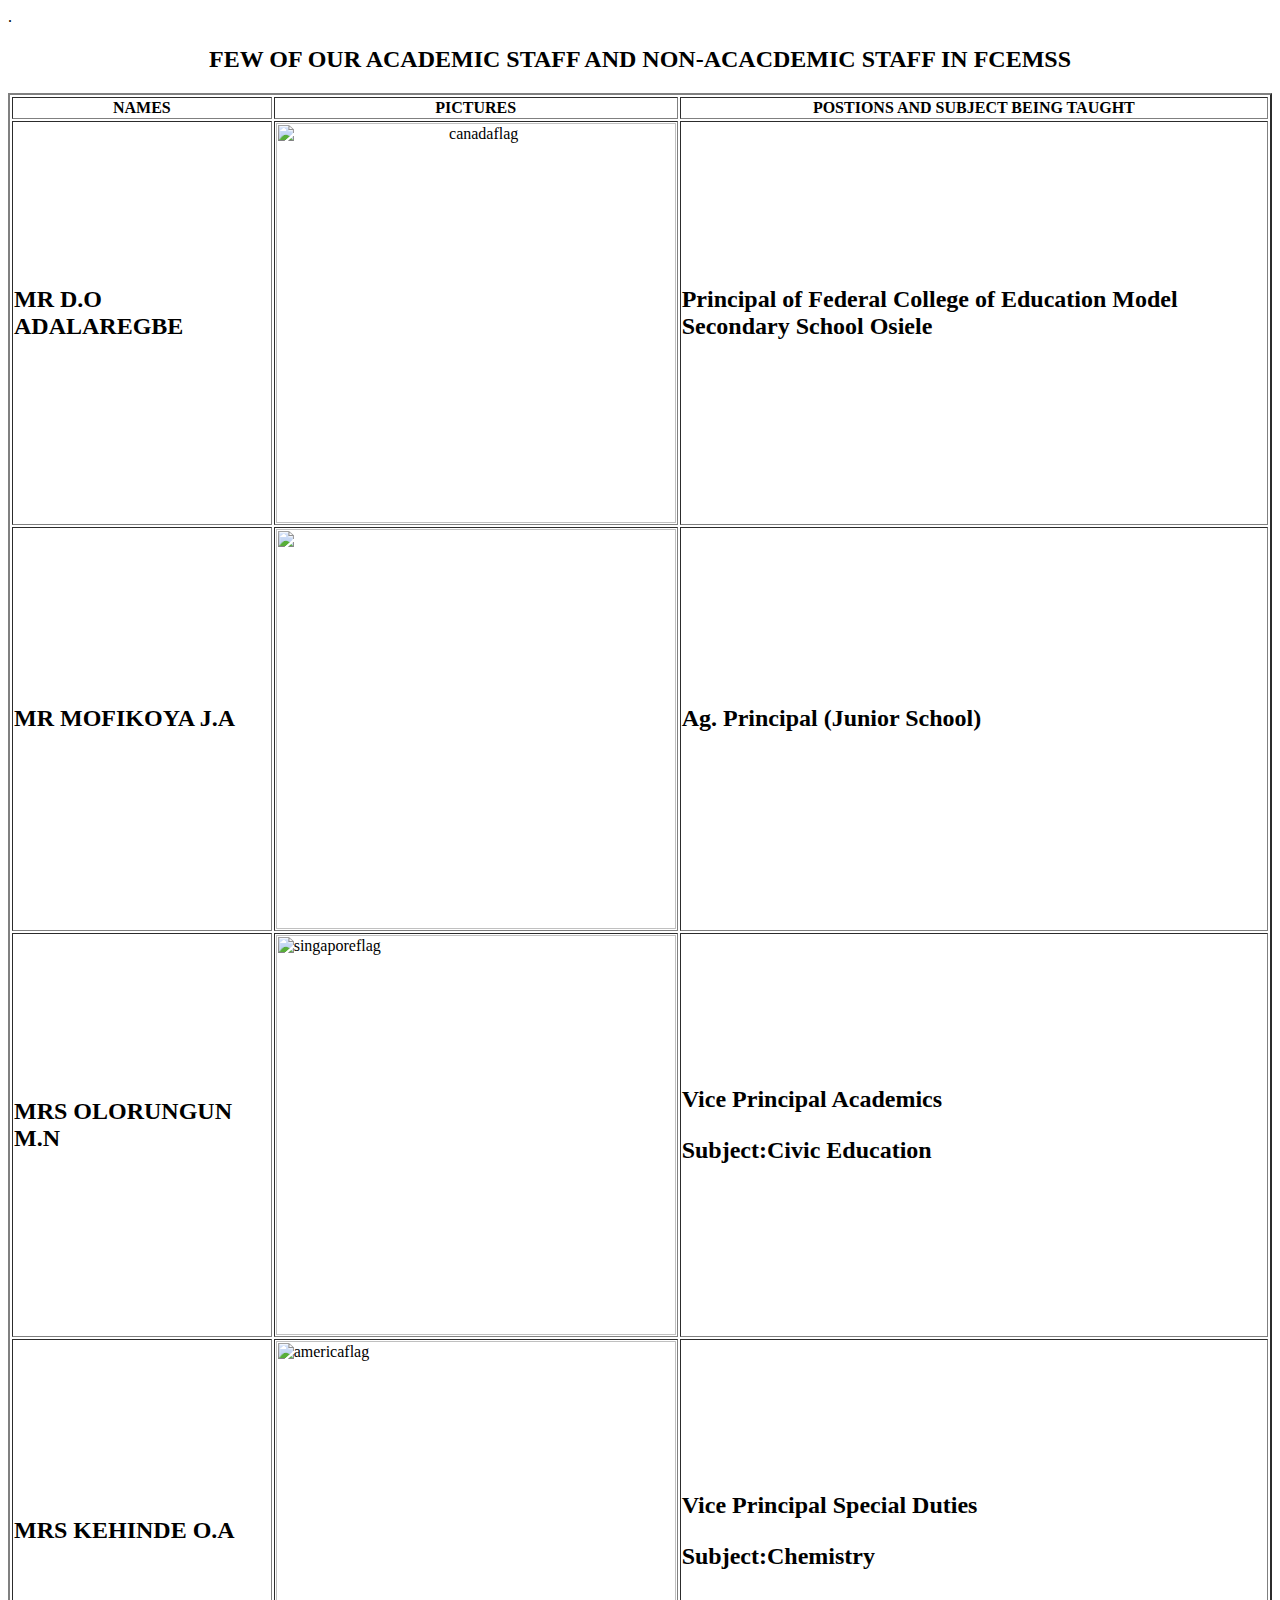
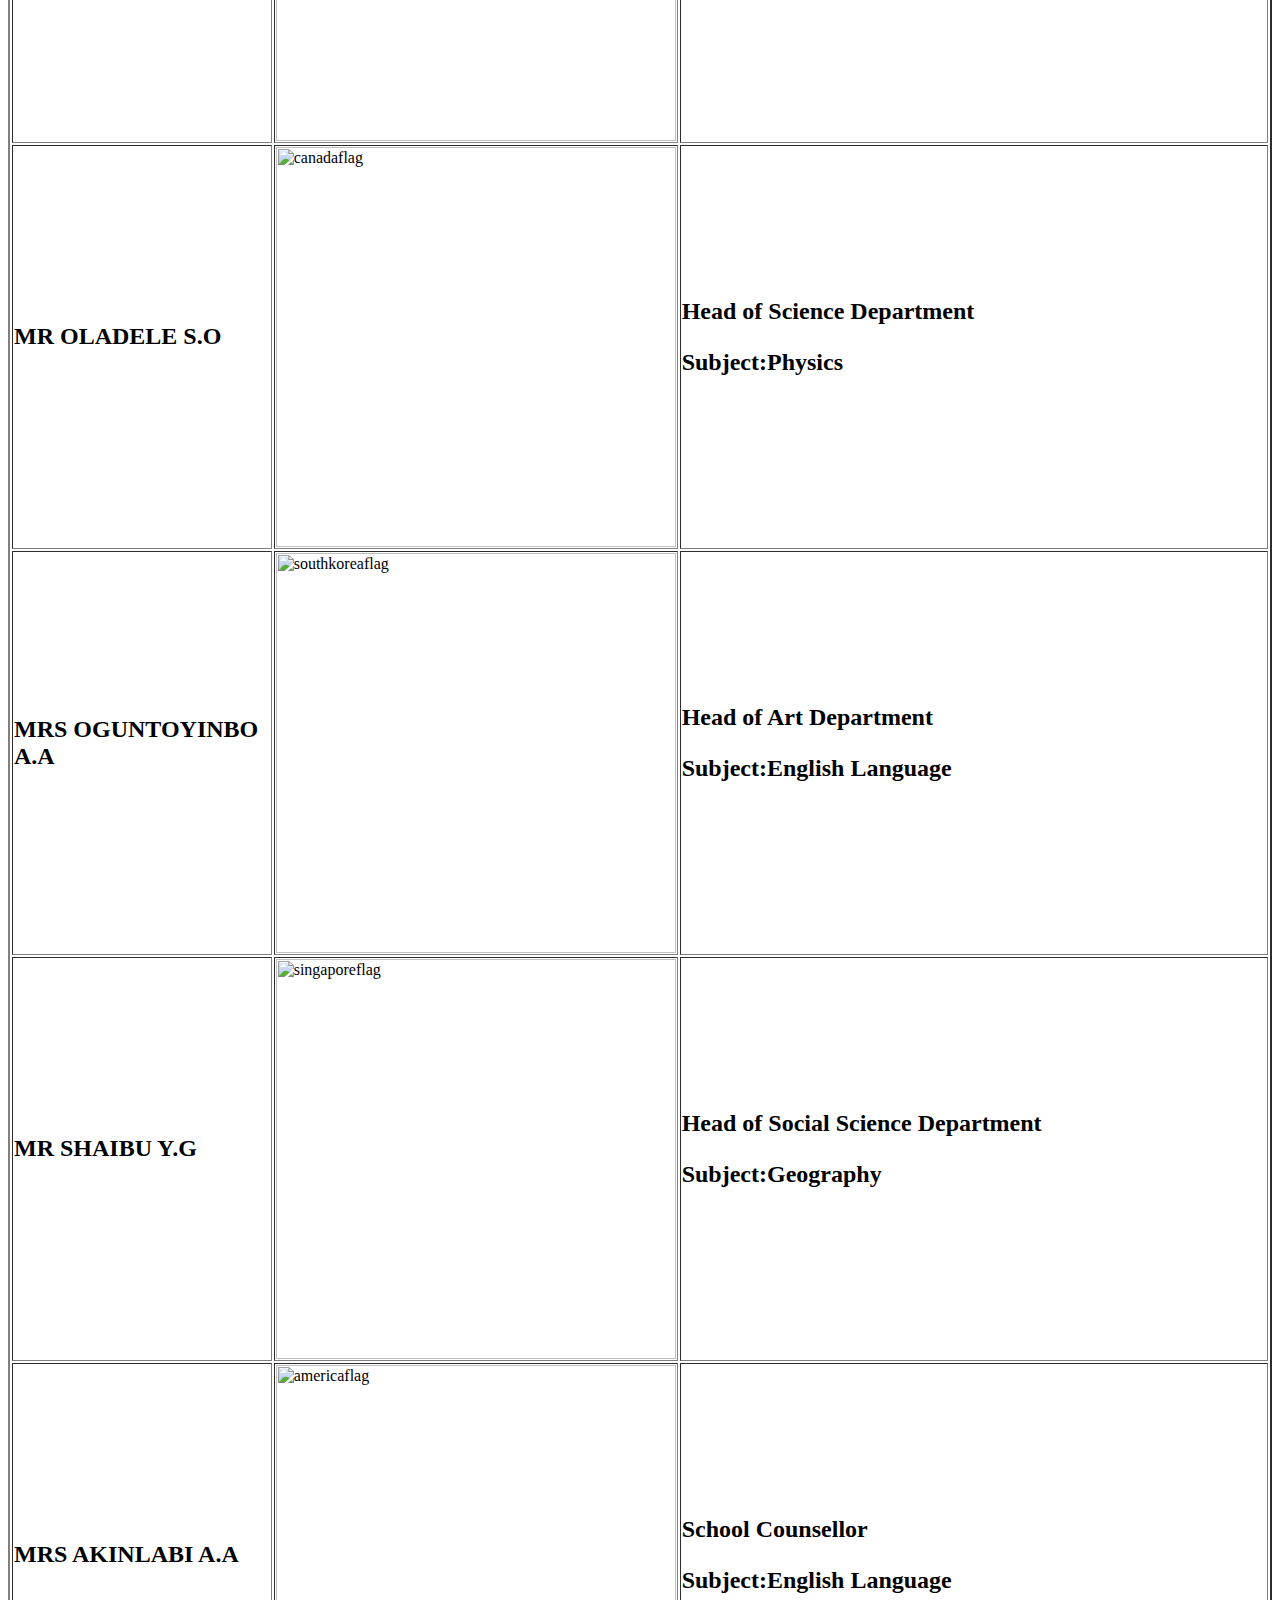
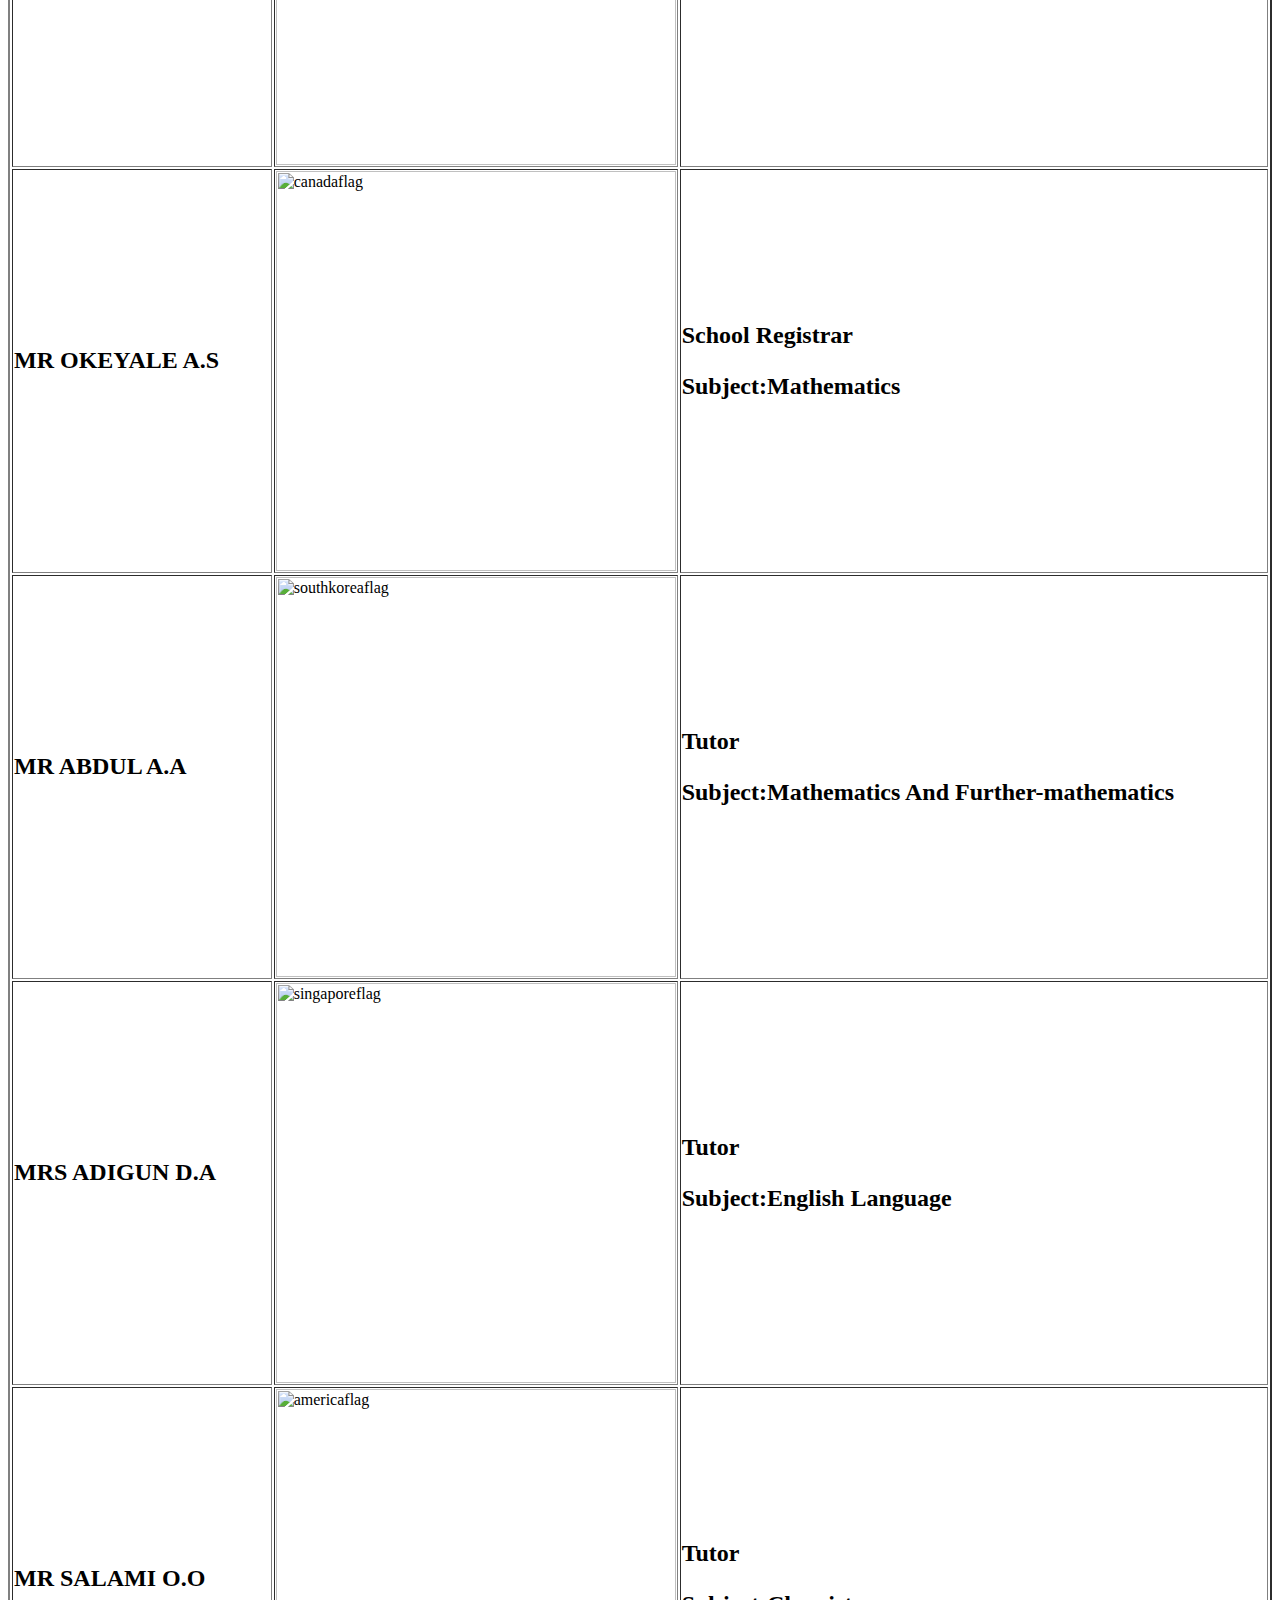
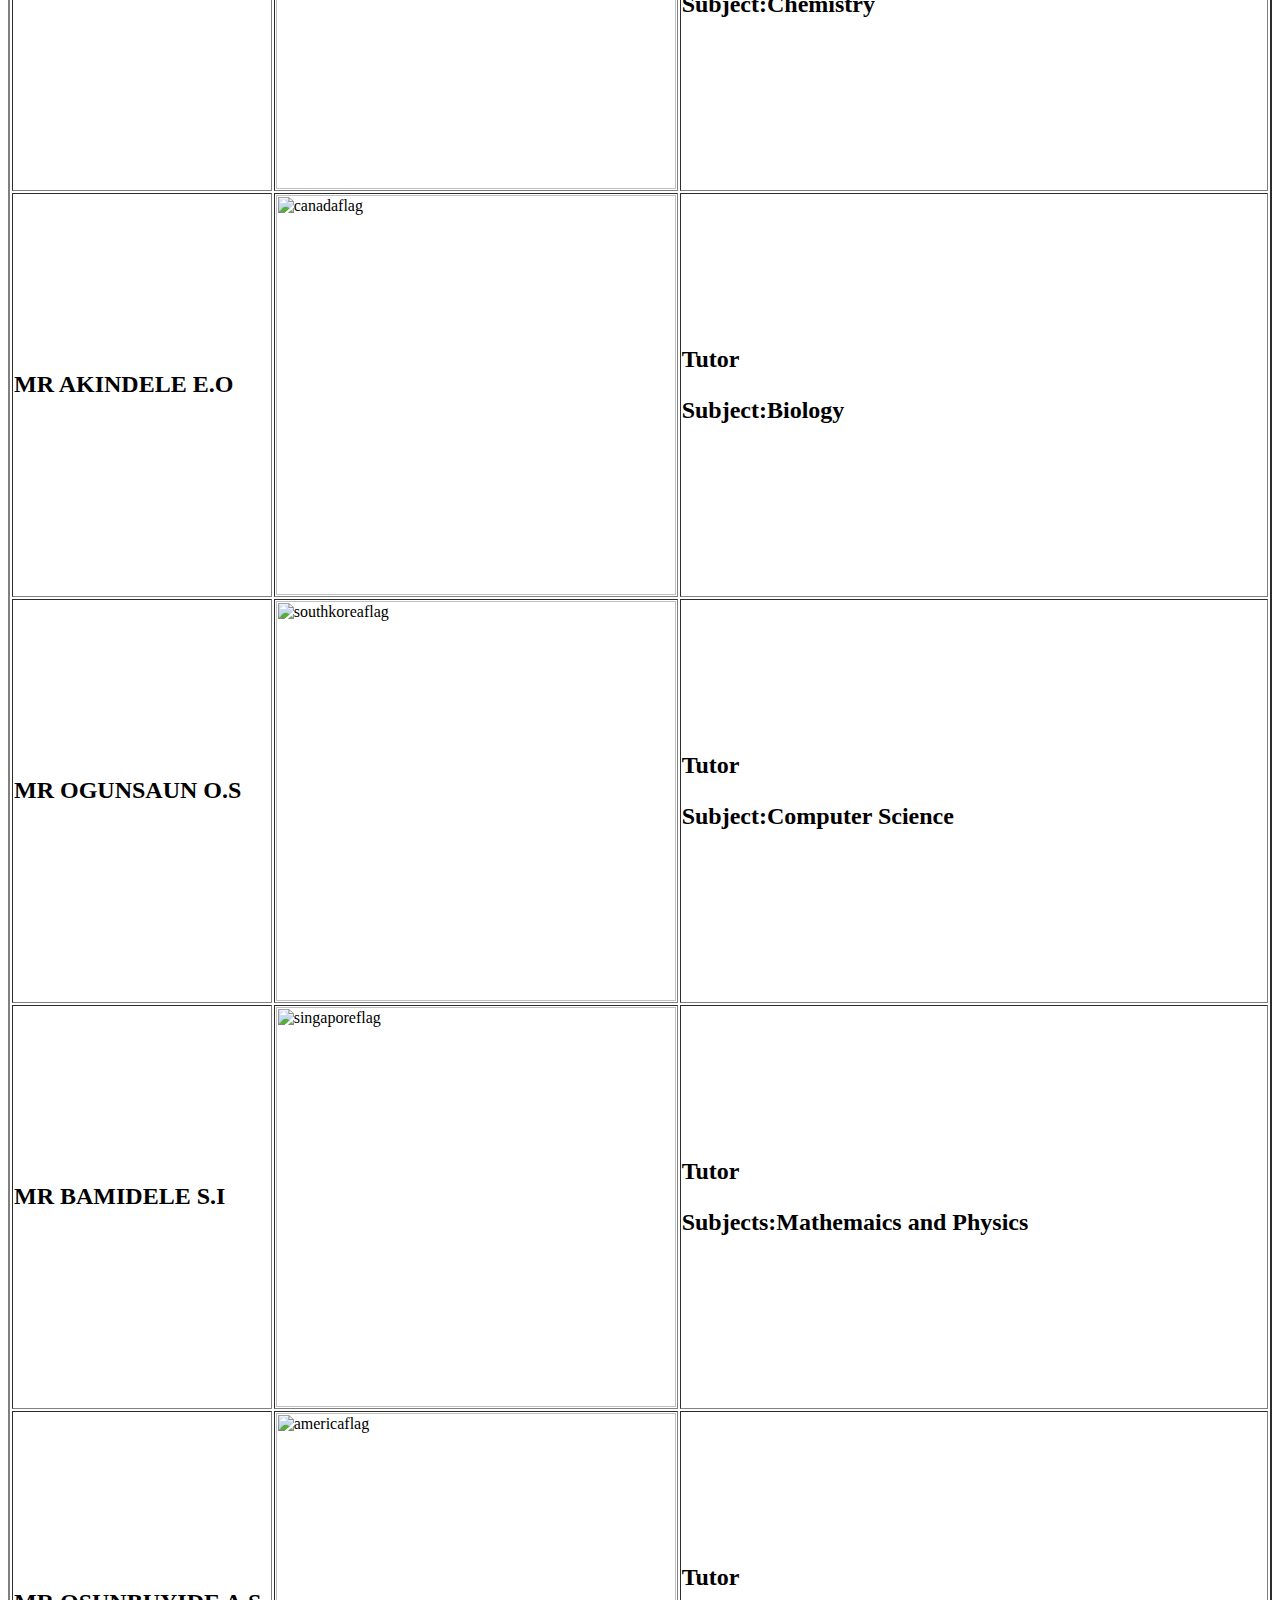
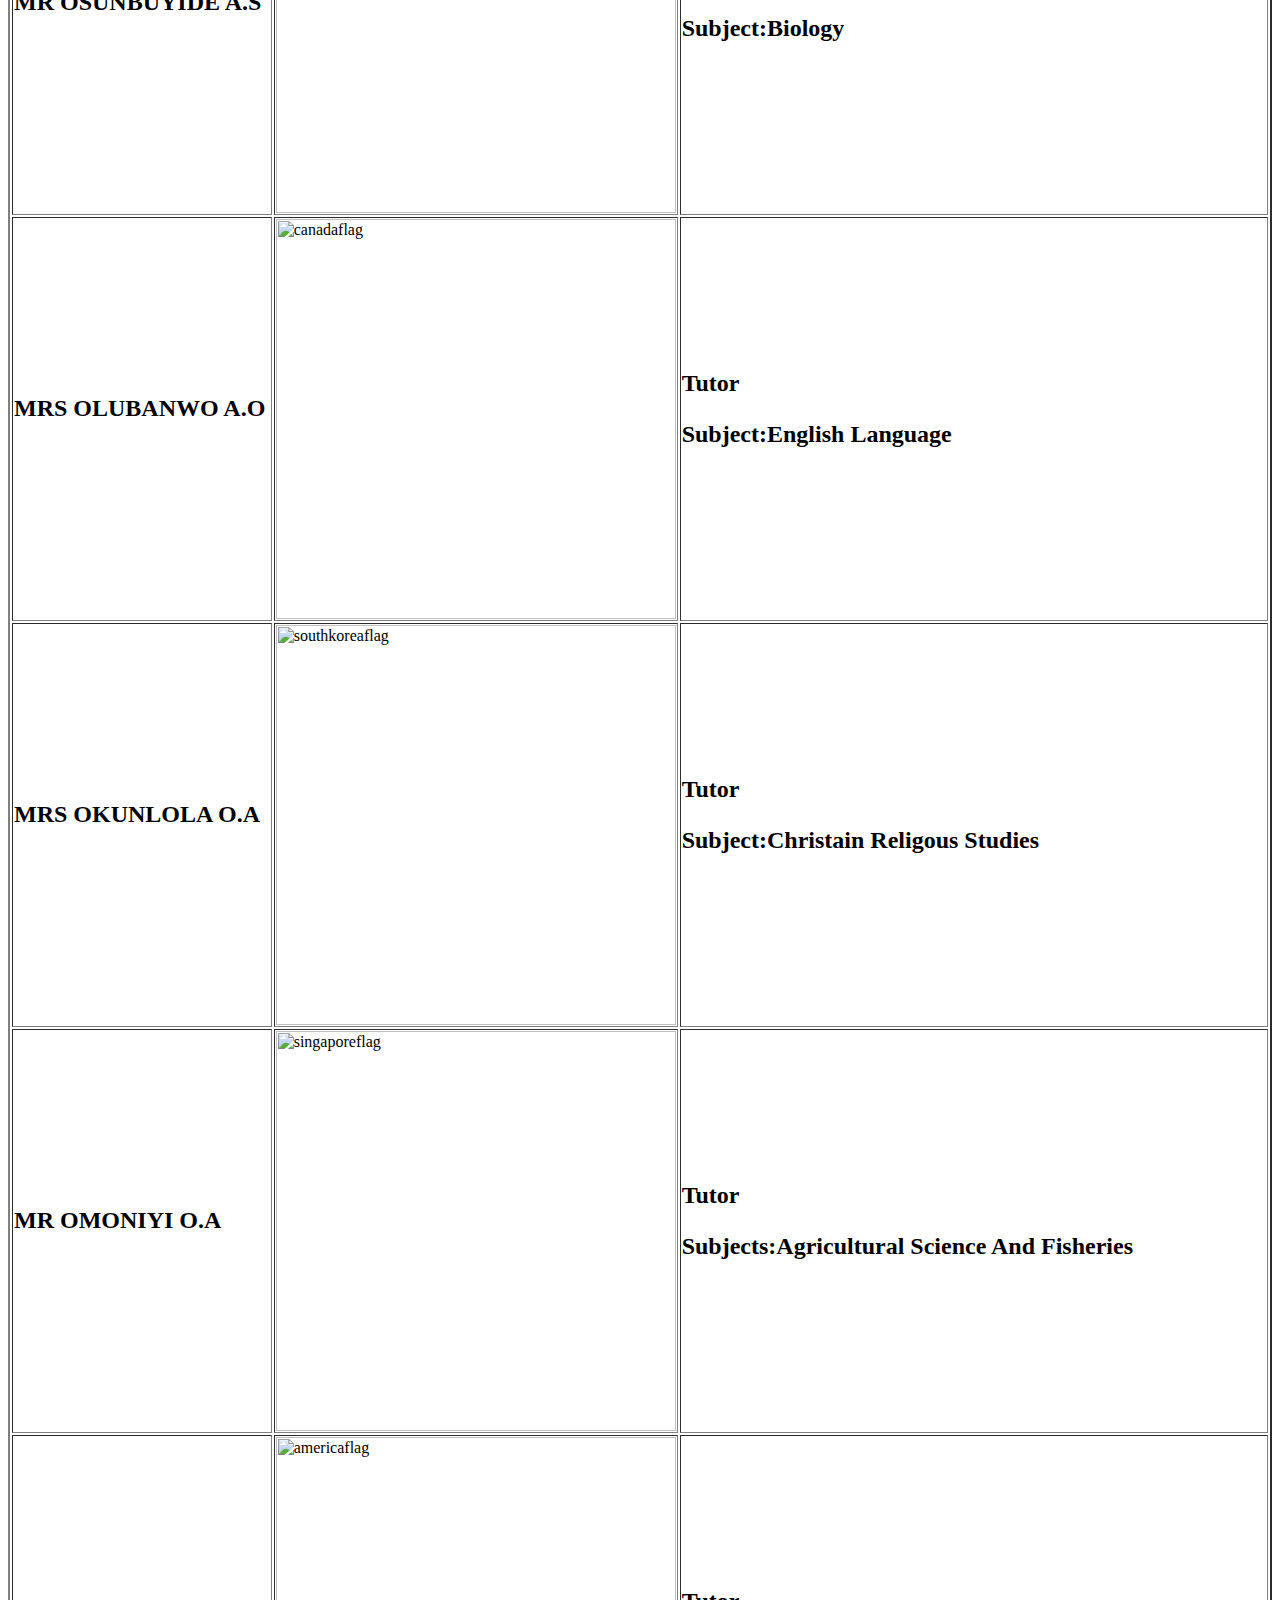
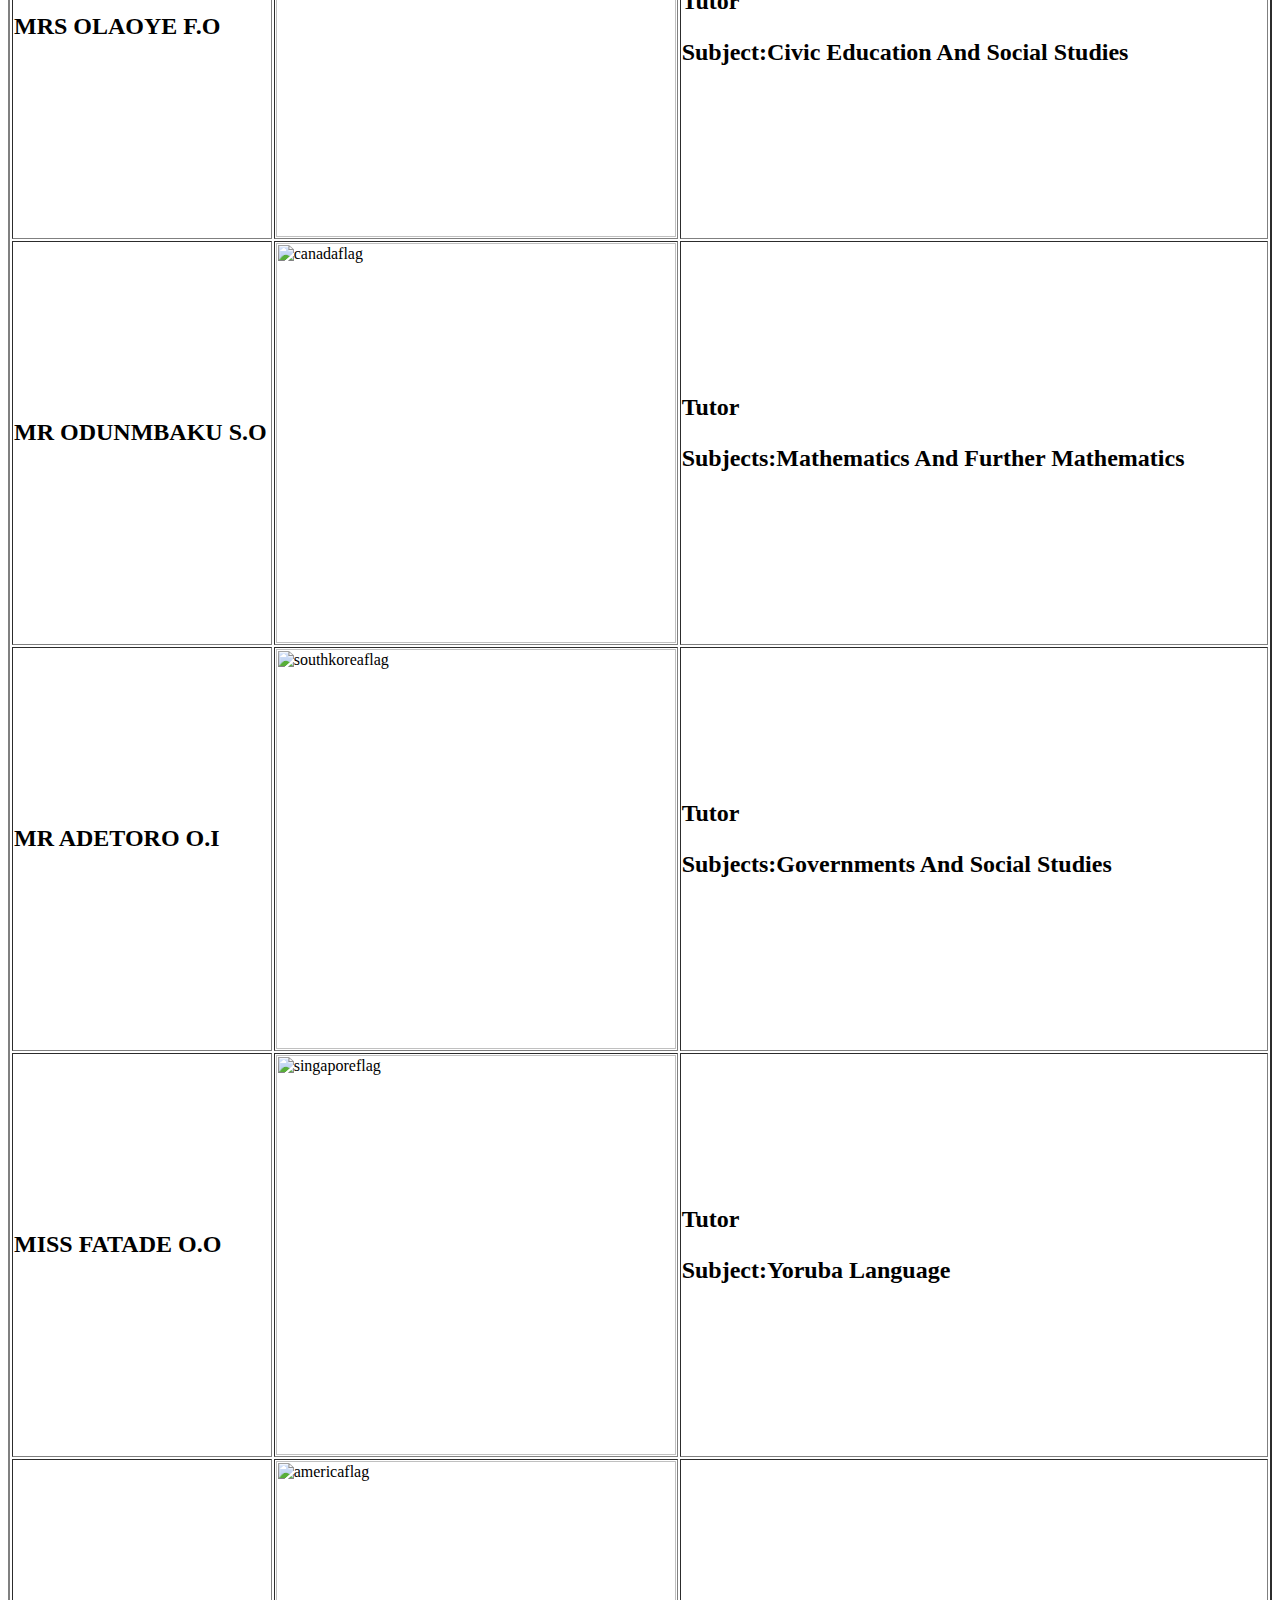
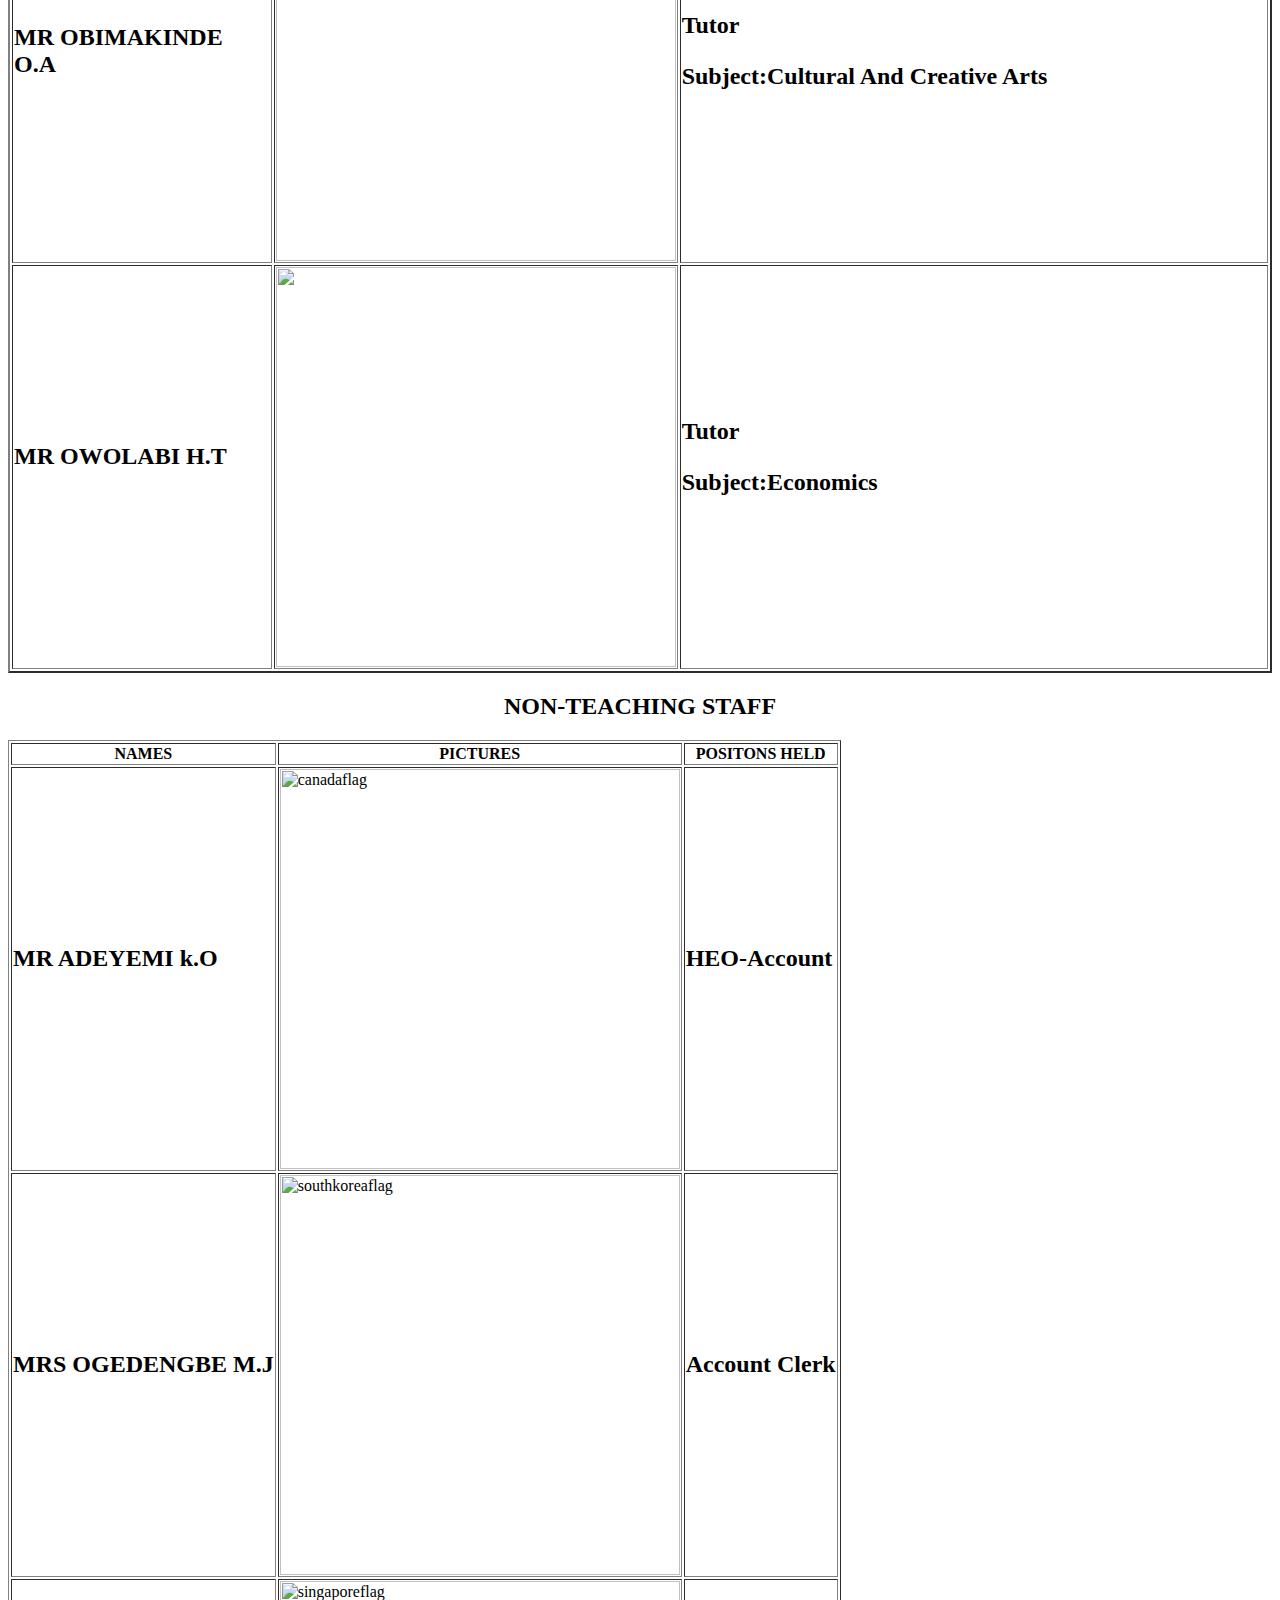
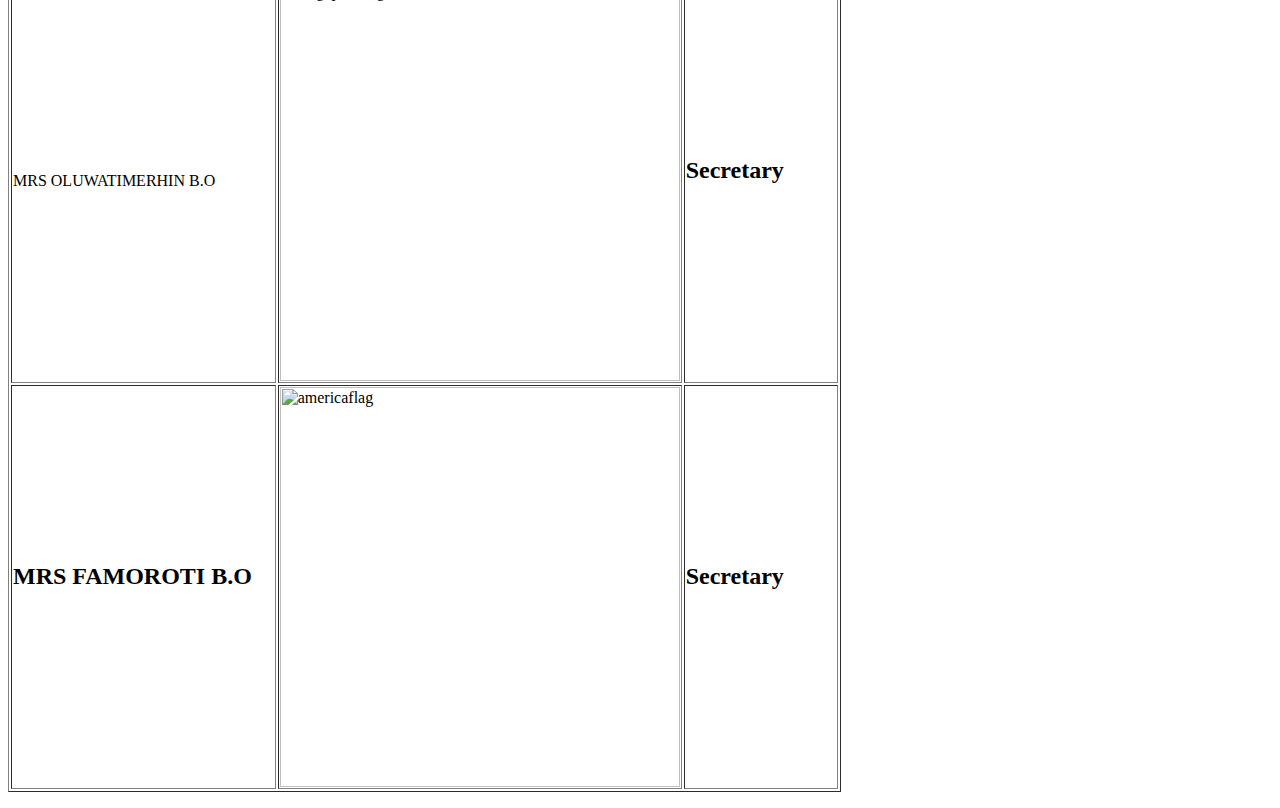
==== STAFFS.html @ b789bada "Add files via upload" ====
.<!DOCTYPE html>
<html>
<head>
	<title>STAFFS</title>
</head>
<body>
	<h2><center>FEW OF OUR ACADEMIC STAFF AND NON-ACACDEMIC STAFF IN FCEMSS </center></h2>
<table border="2">
	<thead align="center">
	<th>NAMES</th>	
    <th>PICTURES</th>
    <th>POSTIONS AND SUBJECT BEING TAUGHT</th>
	</thead>

        <tr>
            <td><h2>MR D.O ADALAREGBE </h2></td>
            <td> <center><img src="photo5.Jpg" alt="canadaflag" width="400px"></center></td>
            <td><h2>Principal of Federal College of Education Model Secondary School Osiele</h2></td>
        </tr>

        <tr>
            <td><h2>MR MOFIKOYA J.A</h2></td>
            <td> <img src="photo12.Jpg" alt="" width="400px"> </td>
            <td><h2>Ag. Principal (Junior School)</h2></td>
        </tr>

        <tr>
            <td><h2>MRS OLORUNGUN M.N</h2></td>
            <td> <img src="photo13.Jpg"alt="singaporeflag" width="400px"> </td>
            <td><h2>Vice Principal Academics<p>Subject:Civic Education</p></h2></td>
        </tr>

        <tr>
            <td><h2>MRS KEHINDE O.A</h2></td>
            <td> <img src="photo14.Jpg" alt="americaflag" width="400px"> </td>
            <td><h2>Vice Principal Special Duties <p>Subject:Chemistry</p></h2></td>
        </tr>    


        <tr>
            <td><h2>MR OLADELE S.O</h2></td>
            <td> <img src="photo15.Jpg" alt="canadaflag" width="400px"> </td>
            <td><h2>Head of Science Department <p>Subject:Physics</p></h2></td>
        </tr>

        <tr>
            <td><h2>MRS OGUNTOYINBO A.A</h2></td>
            <td> <img src="photo16.Jpg" alt="southkoreaflag" width="400px"> </td>
            <td><h2>Head of Art Department <p>Subject:English Language</p></h2></td>
        </tr>

        <tr>
            <td><h2>MR SHAIBU Y.G</h2></td>
            <td> <img src="photo17.Jpg" alt="singaporeflag" width="400px"> </td>
            <td><h2>Head of Social Science Department <p>Subject:Geography</p></h2></td>
        </tr>

        <tr>
            <td><h2>MRS AKINLABI A.A</h2></td>
            <td> <img src="photo18.Jpg" alt="americaflag" width="400px"> </td>
            <td><h2>School Counsellor<p>Subject:English Language</p></h2></td>
        </tr>
        
        <tr>
            <td><h2>MR OKEYALE A.S</h2></td>
            <td> <img src="photo20.Jpg" alt="canadaflag" width="400px"> </td>
            <td><h2>School Registrar<p>Subject:Mathematics</p></h2></td>
        </tr>

        <tr>
            <td><h2>MR ABDUL A.A</h2></td>
            <td> <img src="photo21.Jpg" alt="southkoreaflag" width="400px"> </td>
            <td><h2>Tutor<p>Subject:Mathematics And Further-mathematics</p></h2></td>
        </tr>

        <tr>
            <td><h2>MRS ADIGUN D.A</h2></td>
            <td> <img src="photo22.Jpg" alt="singaporeflag" width="400px"> </td>
            <td><h2>Tutor<p>Subject:English Language</p></h2></td>
        </tr>

        <tr>
            <td><h2>MR SALAMI O.O</h2></td>
            <td> <img src="photo34.Jpg" alt="americaflag" width="400px"> </td>
            <td><h2>Tutor<p>Subject:Chemistry</p></h2></td>
        </tr>

        <tr>
            <td><h2>MR AKINDELE E.O</h2></td>
            <td> <img src="photo23.Jpg" alt="canadaflag" width="400px"> </td>
            <td><h2>Tutor<p>Subject:Biology</p></h2></td>
        </tr>

        <tr>
            <td><h2>MR OGUNSAUN O.S</h2></td>
            <td> <img src="photo24.Jpg" alt="southkoreaflag" width="400px"> </td>
            <td><h2>Tutor<p>Subject:Computer Science</p></h2></td>
        </tr>

        <tr>
            <td><h2>MR BAMIDELE S.I</h2></td>
            <td> <img src="photo11.Jpg" alt="singaporeflag" width="400px"> </td>
            <td><h2>Tutor<p>Subjects:Mathemaics and Physics</p></h2></td>
        </tr>

        <tr>
            <td><h2>MR OSUNBUYIDE A.S</h2></td>
            <td> <img src="photo38.Jpg" alt="americaflag" width="400px"> </td>
            <td><h2>Tutor<p>Subject:Biology</p></h2></td>
        </tr>

        <tr>
            <td><h2>MRS OLUBANWO A.O</h2></td>
            <td> <img src="photo25.Jpg" alt="canadaflag" width="400px"> </td>
            <td><h2>Tutor<p>Subject:English Language</p></h2></td>
        </tr>

        <tr>
            <td><h2>MRS OKUNLOLA O.A</h2></td>
            <td> <img src="photo26.Jpg" alt="southkoreaflag" width="400px"> </td>
            <td><h2>Tutor<p>Subject:Christain Religous Studies</p></h2></td>
        </tr>

        <tr>
            <td><h2>MR OMONIYI O.A</h2></td>
            <td> <img src="photo27.Jpg" alt="singaporeflag" width="400px"> </td>
            <td><h2>Tutor<p>Subjects:Agricultural Science And Fisheries</p></h2></td>
        </tr>

        <tr>
            <td><h2>MRS OLAOYE F.O</h2></td>
            <td> <img src="photo36.Jpg" alt="americaflag" width="400px"> </td>
            <td><h2>Tutor<p>Subject:Civic Education And Social Studies</p></h2></td>
        </tr>

        <tr>
            <td><h2>MR ODUNMBAKU S.O</h2></td>
            <td> <img src="photo30.Jpg" alt="canadaflag" width="400px"> </td>
            <td><h2>Tutor<p>Subjects:Mathematics And Further Mathematics</p></h2></td>
        </tr>

        <tr>
            <td><h2>MR ADETORO O.I</h2></td>
            <td> <img src="photo28.Jpg" alt="southkoreaflag" width="400px"> </td>
            <td><h2>Tutor<p>Subjects:Governments And Social Studies</p></h2></td>
        </tr>

        <tr>
            <td><h2>MISS FATADE O.O</h2></td>
            <td> <img src="photo29.Jpg" alt="singaporeflag" width="400px"> </td>
            <td><h2>Tutor<p>Subject:Yoruba Language</p></h2></td>
        </tr>

        <tr>
            <td><h2>MR OBIMAKINDE O.A</h2></td>
            <td> <img src="photo31.Jpg" alt="americaflag" width="400px"></td>
            <td><h2>Tutor<p>Subject:Cultural And Creative Arts</p></h2></td>
        </tr>
        <tr>
        	<td><h2>MR OWOLABI H.T</h2></td>
        	<td><img src="photo39.Jpg" width="400px"></td>
        	<td><h2>Tutor<p>Subject:Economics</p></h2></td>
        </tr>
    </table>
    <p><h2><center>NON-TEACHING STAFF</center></h2></p>
 <p><table border="1.5">
    <thead align="center">
    <th>NAMES</th>
    <th>PICTURES</th>
    <th>POSITONS HELD</th>	
    </thead>
        <tr>
            <td><h2>MR ADEYEMI k.O</h2></td>
            <td> <img src="photo32.Jpg" alt="canadaflag" width="400px"> </td>
            <td><h2>HEO-Account</h2></td>
        </tr>

        <tr>
            <td><h2>MRS OGEDENGBE M.J</h2></td>
            <td> <img src="photo35.Jpg" alt="southkoreaflag" width="400px"> </td>
            <td><h2>Account Clerk</h2></td>
        </tr>

        <tr>
            <td>MRS OLUWATIMERHIN B.O</td>
            <td> <img src="photo37.Jpg" alt="singaporeflag" width="400px"> </td>
            <td><h2>Secretary</h2></td>
        </tr>

        <tr>
            <td><h2>MRS FAMOROTI B.O</h2></td>
            <td> <img src="photo33.Jpg" alt="americaflag" width="400px"> </td>
            <td><h2>Secretary</h2></td>
        </tr>
    </table></p>    
</body>
</html>
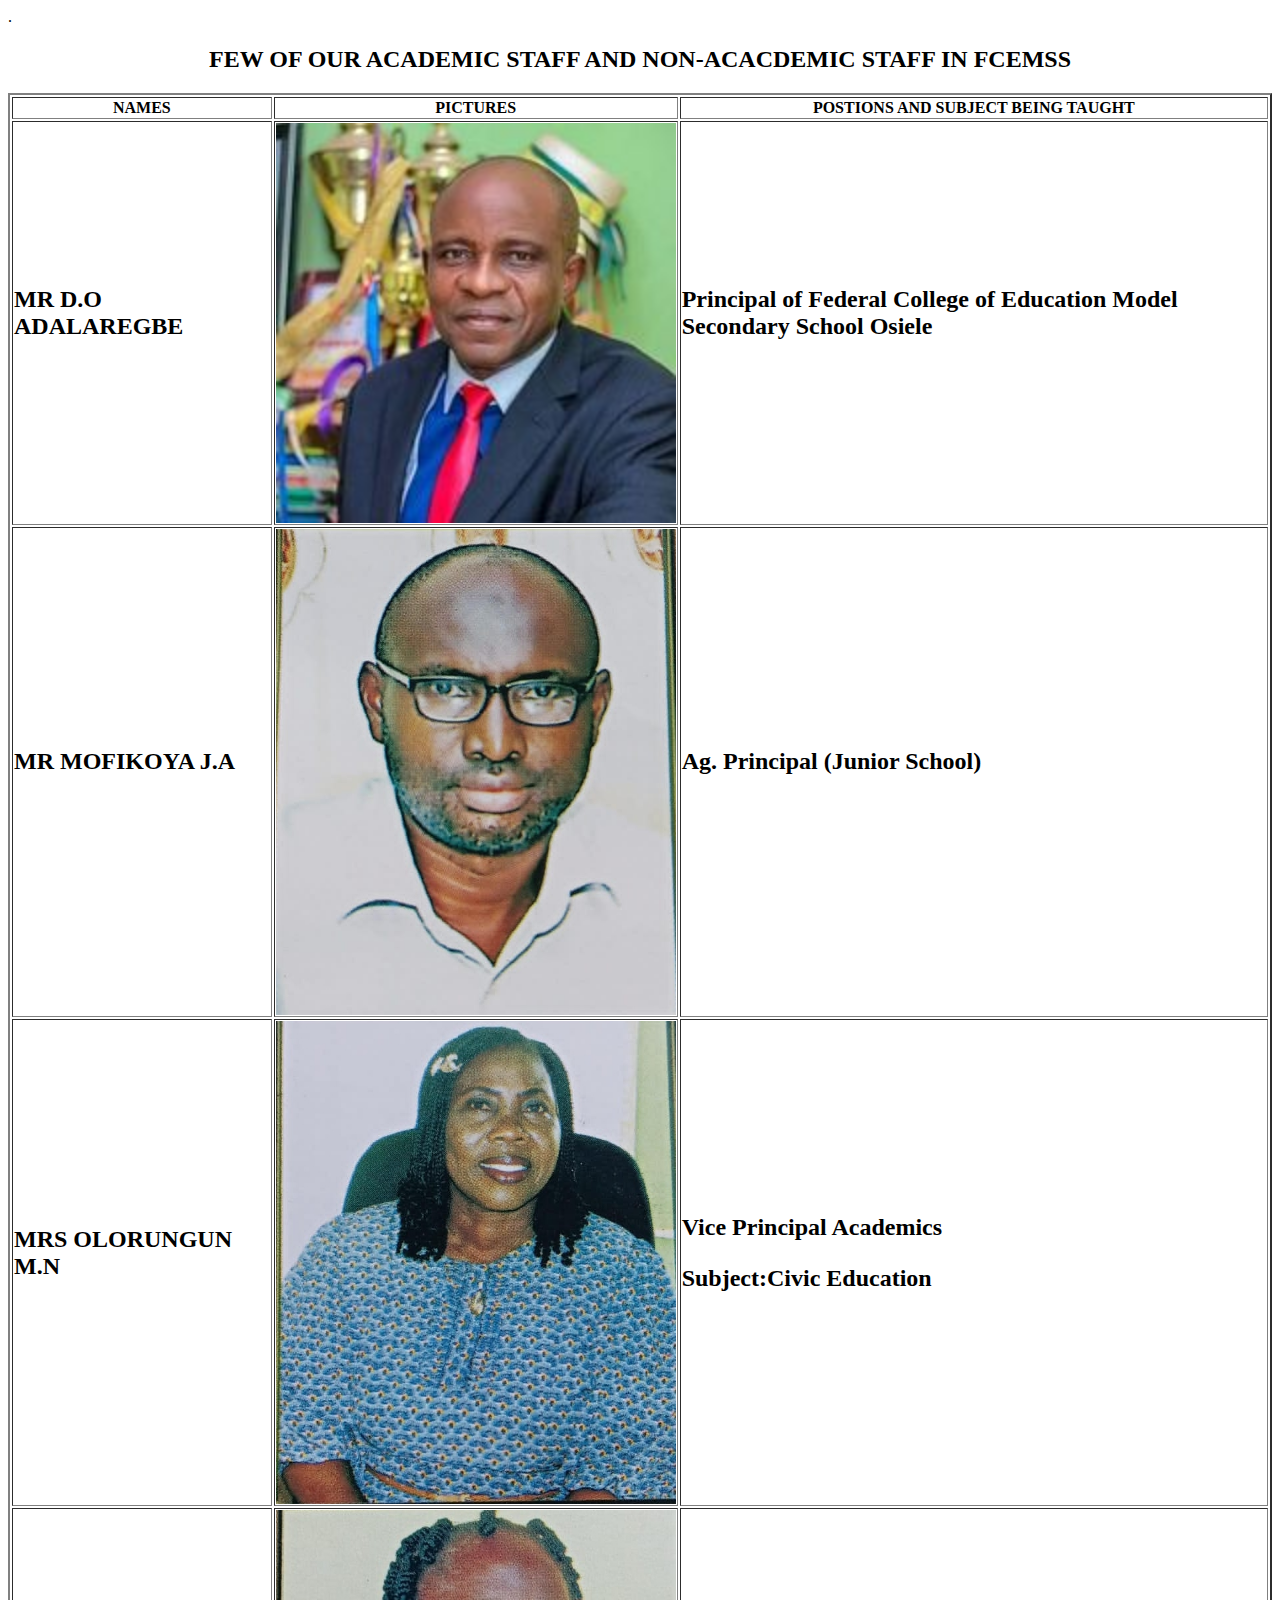
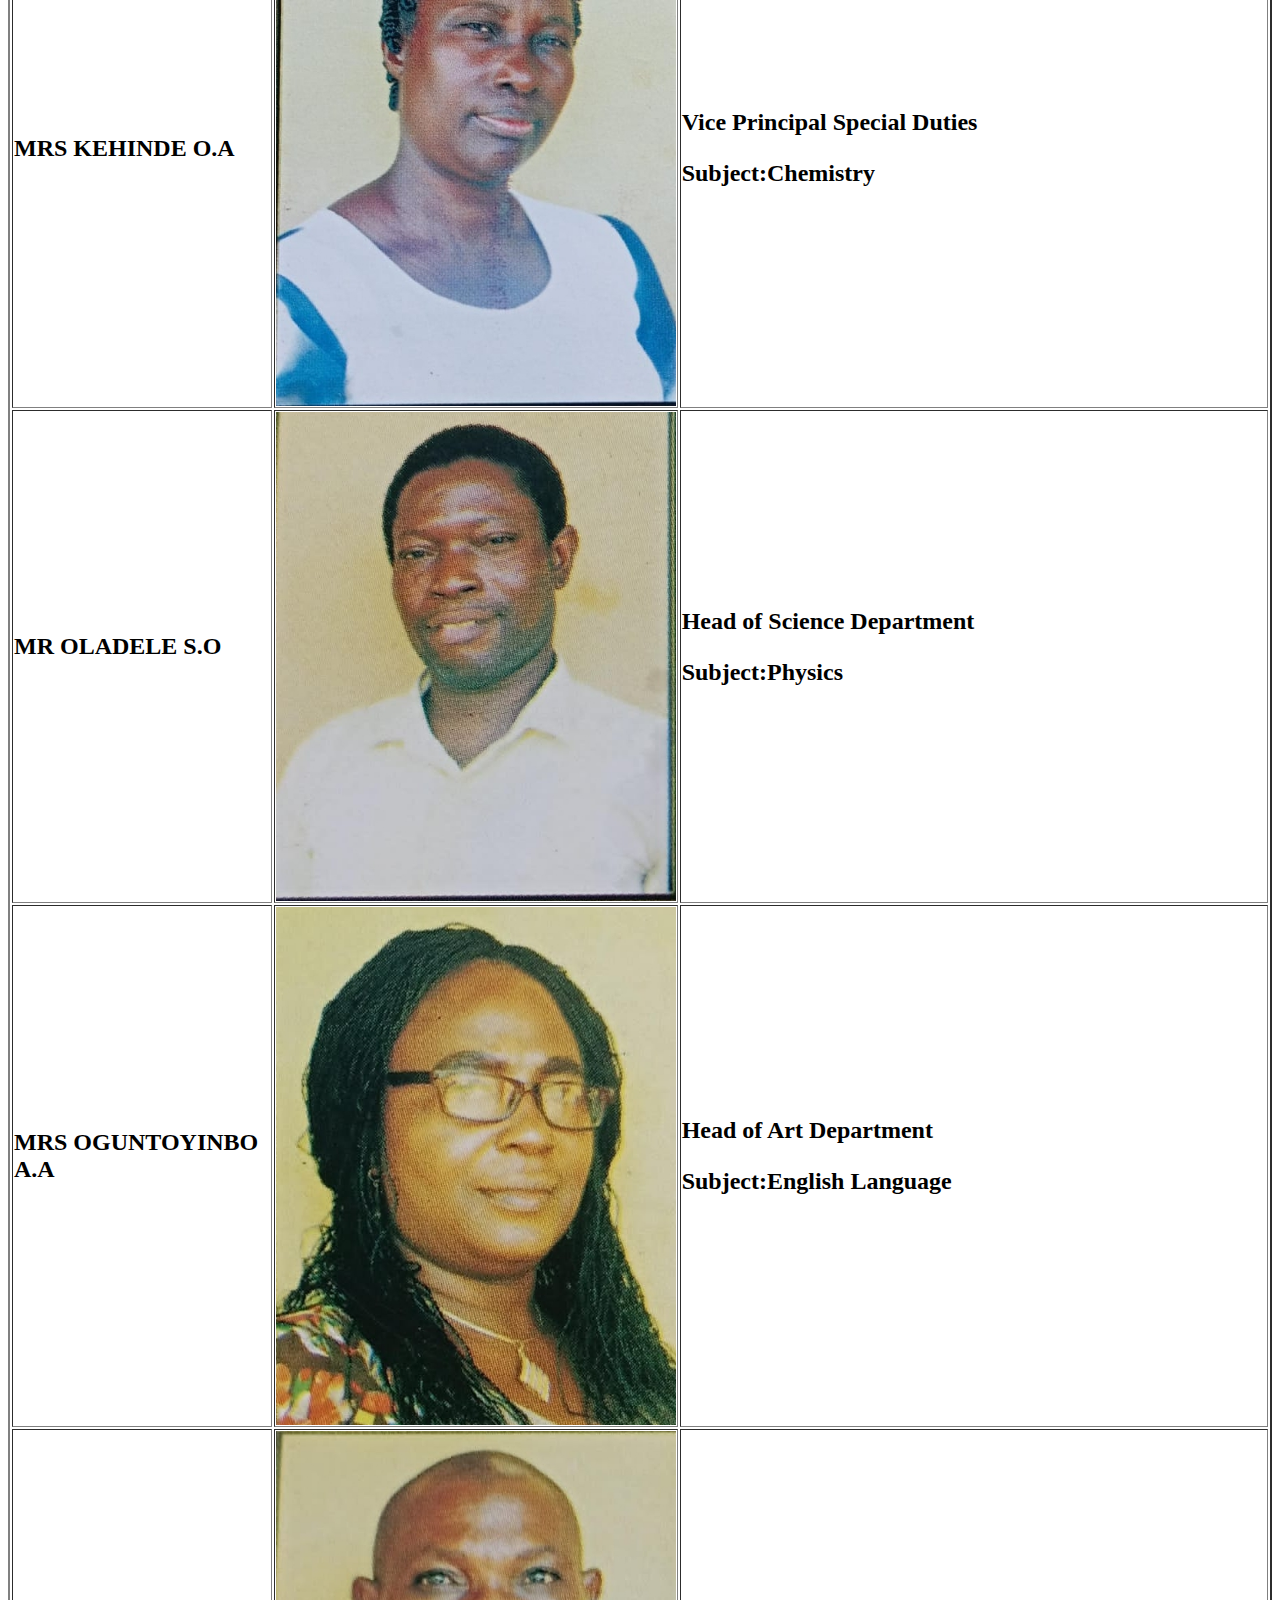
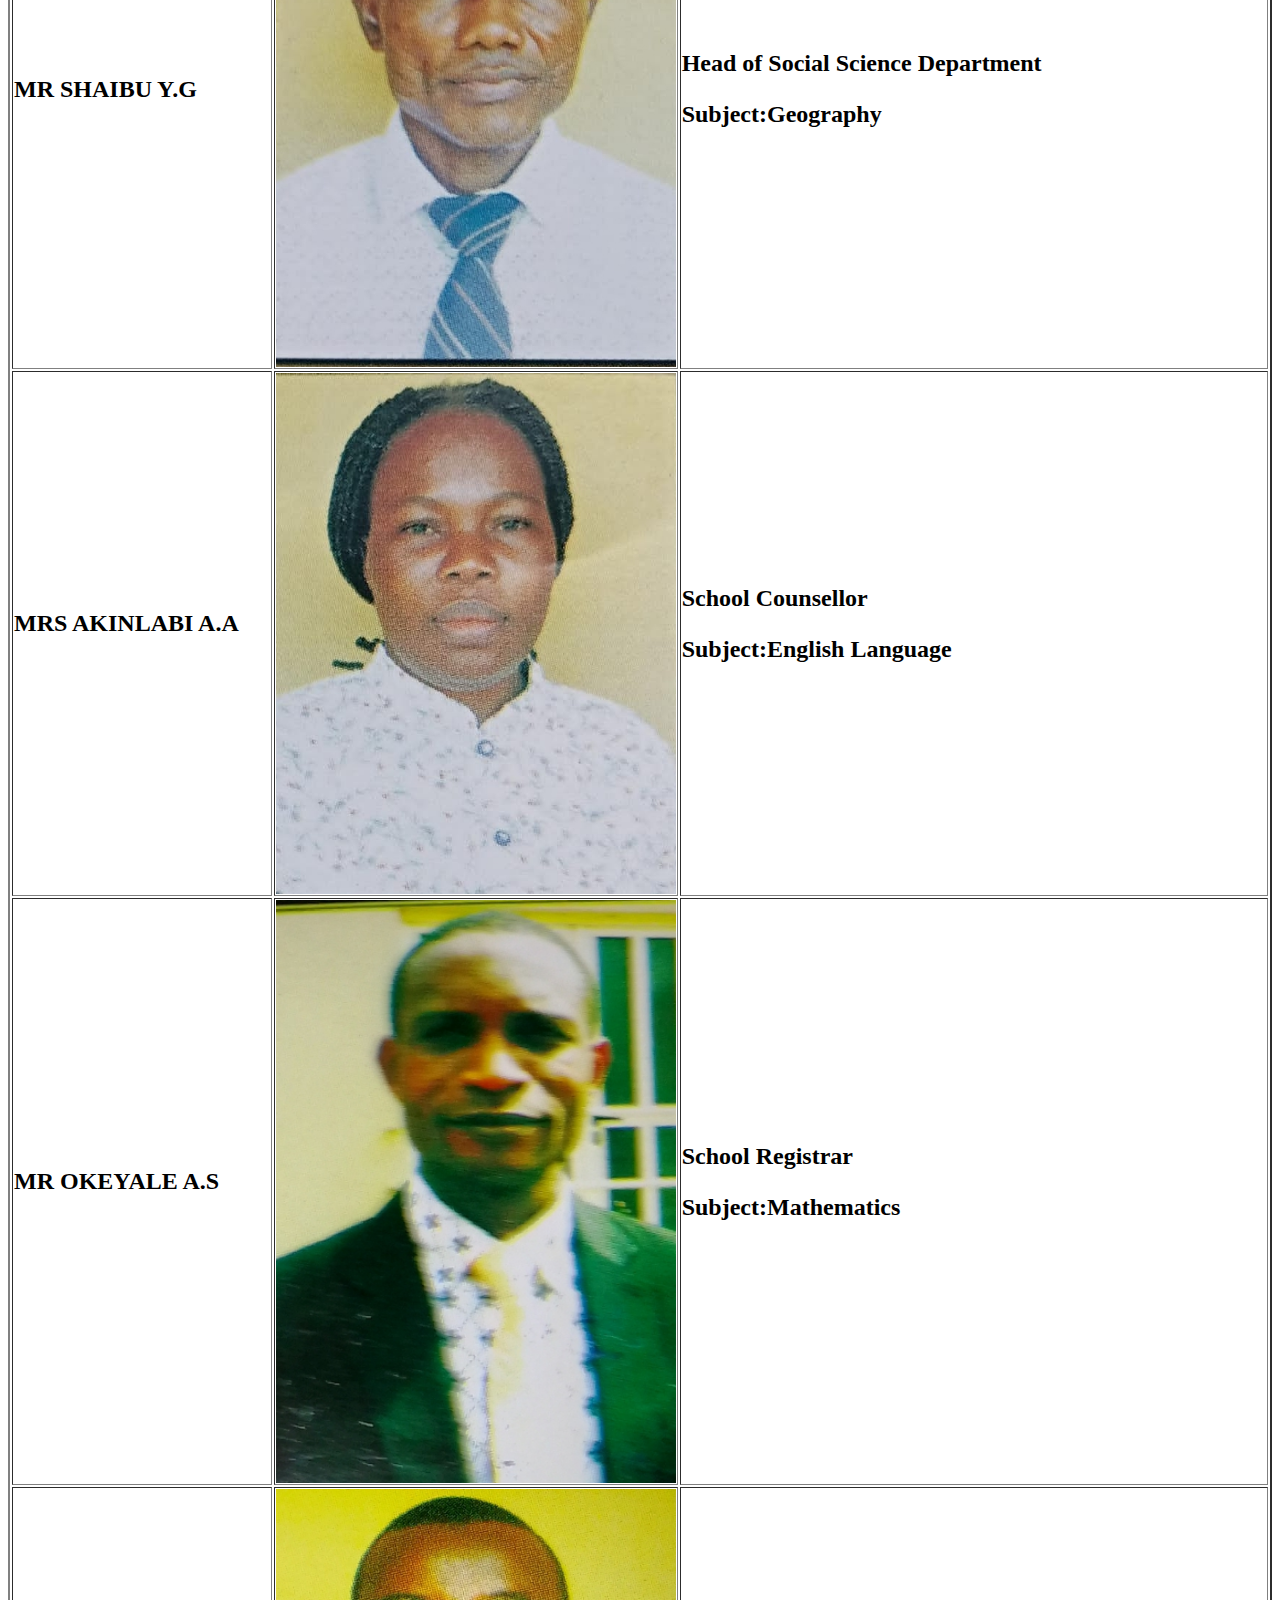
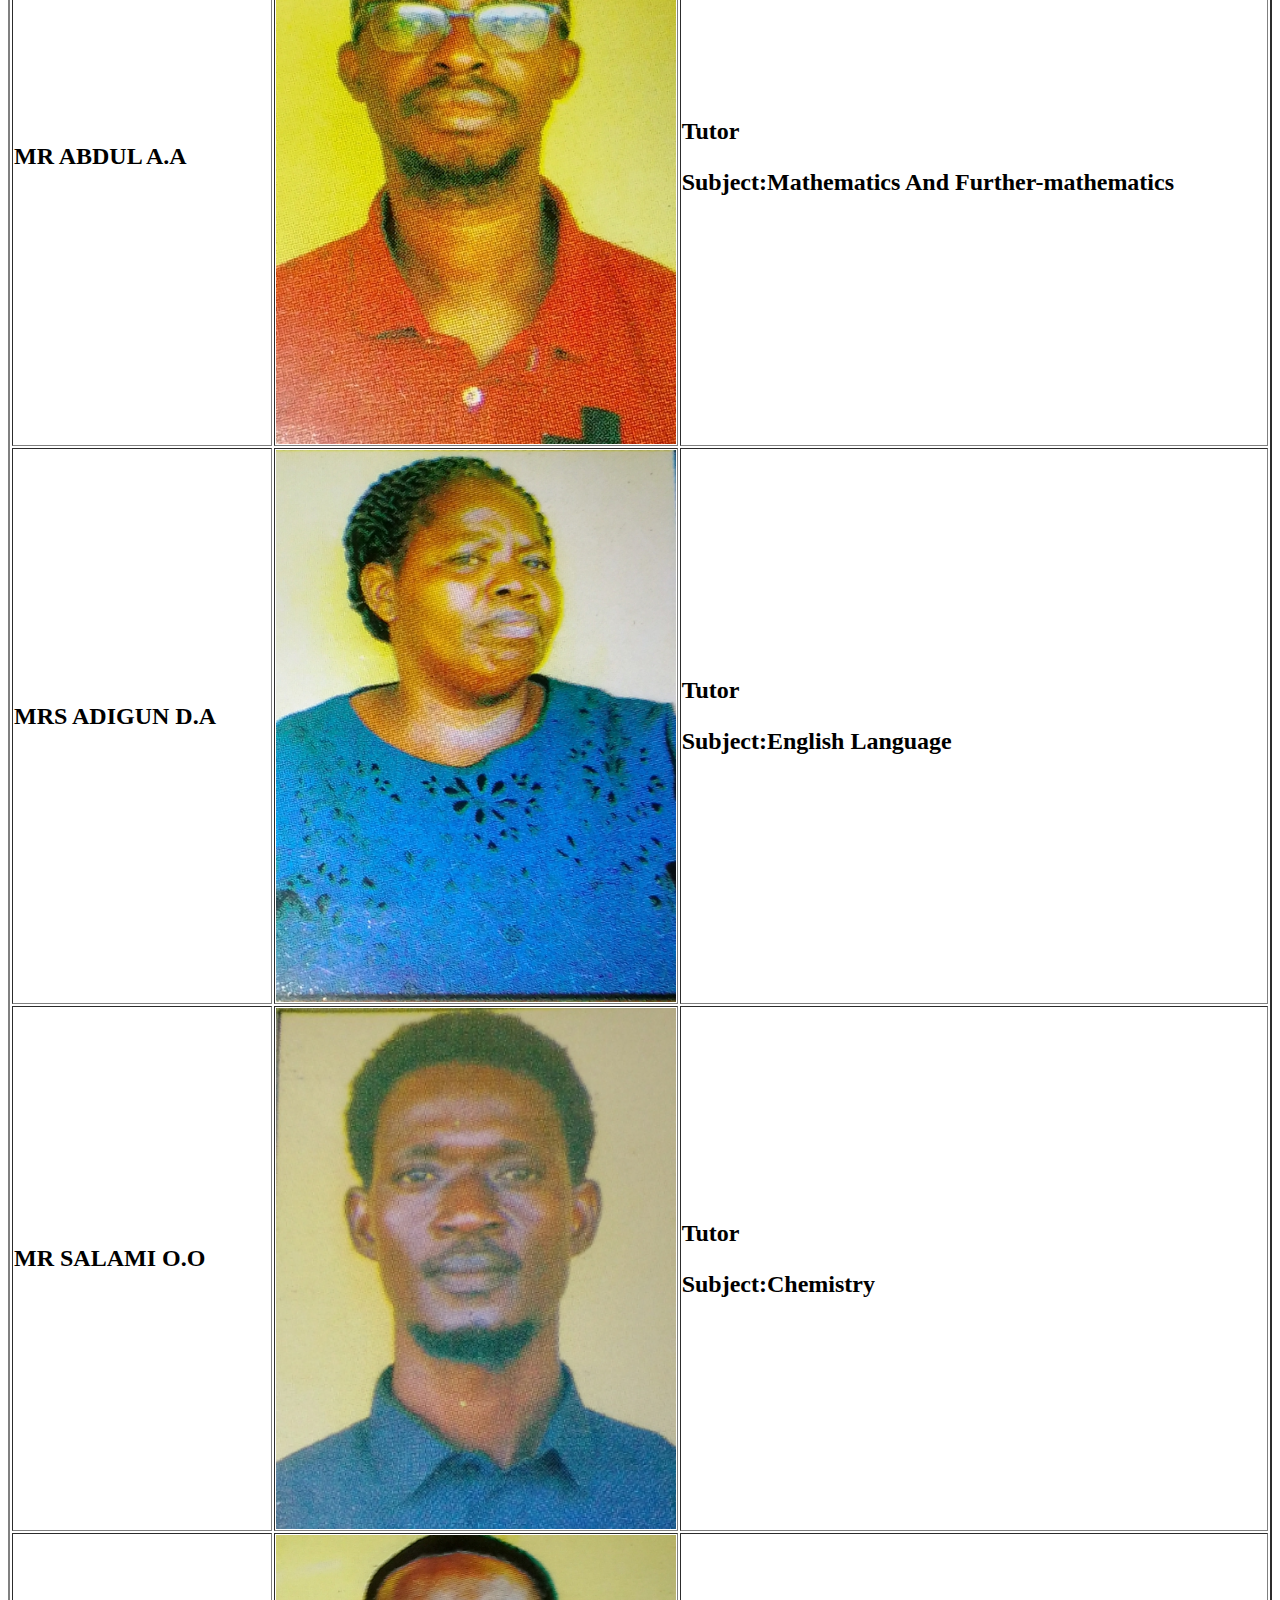
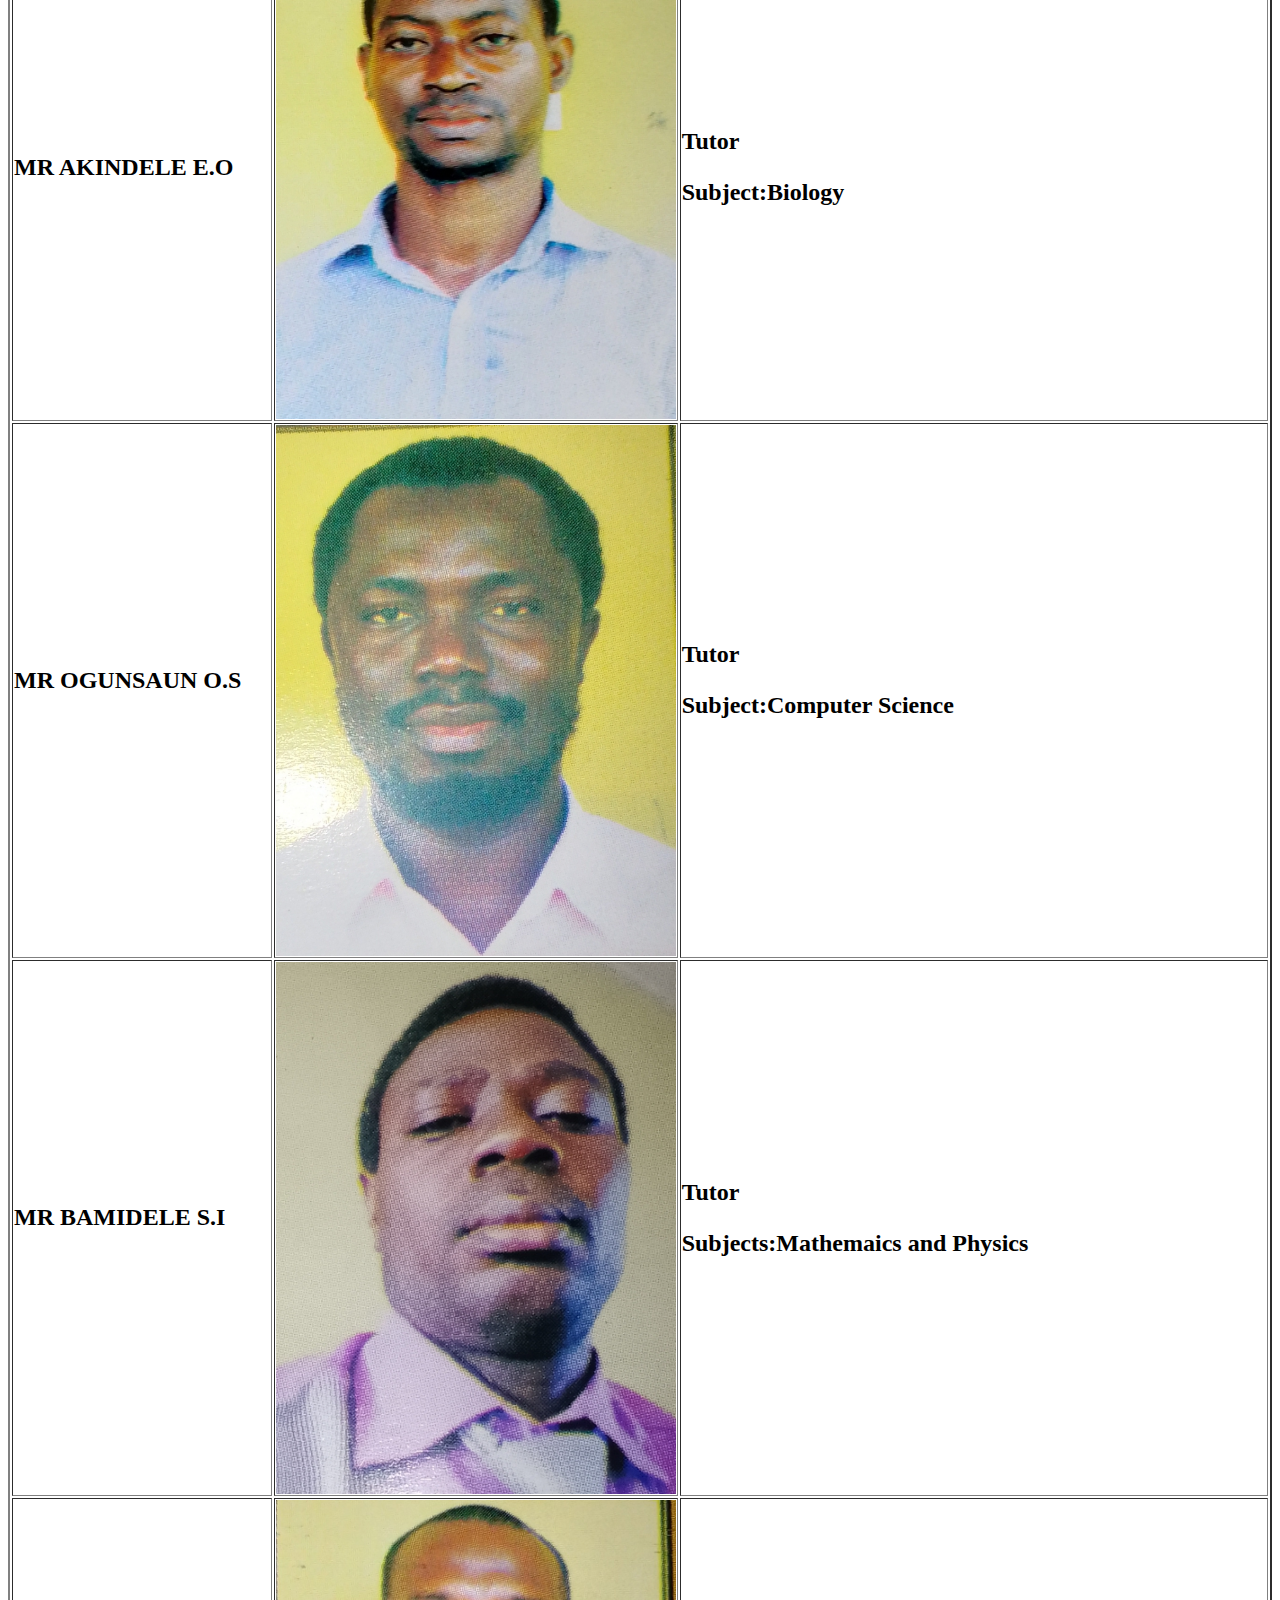
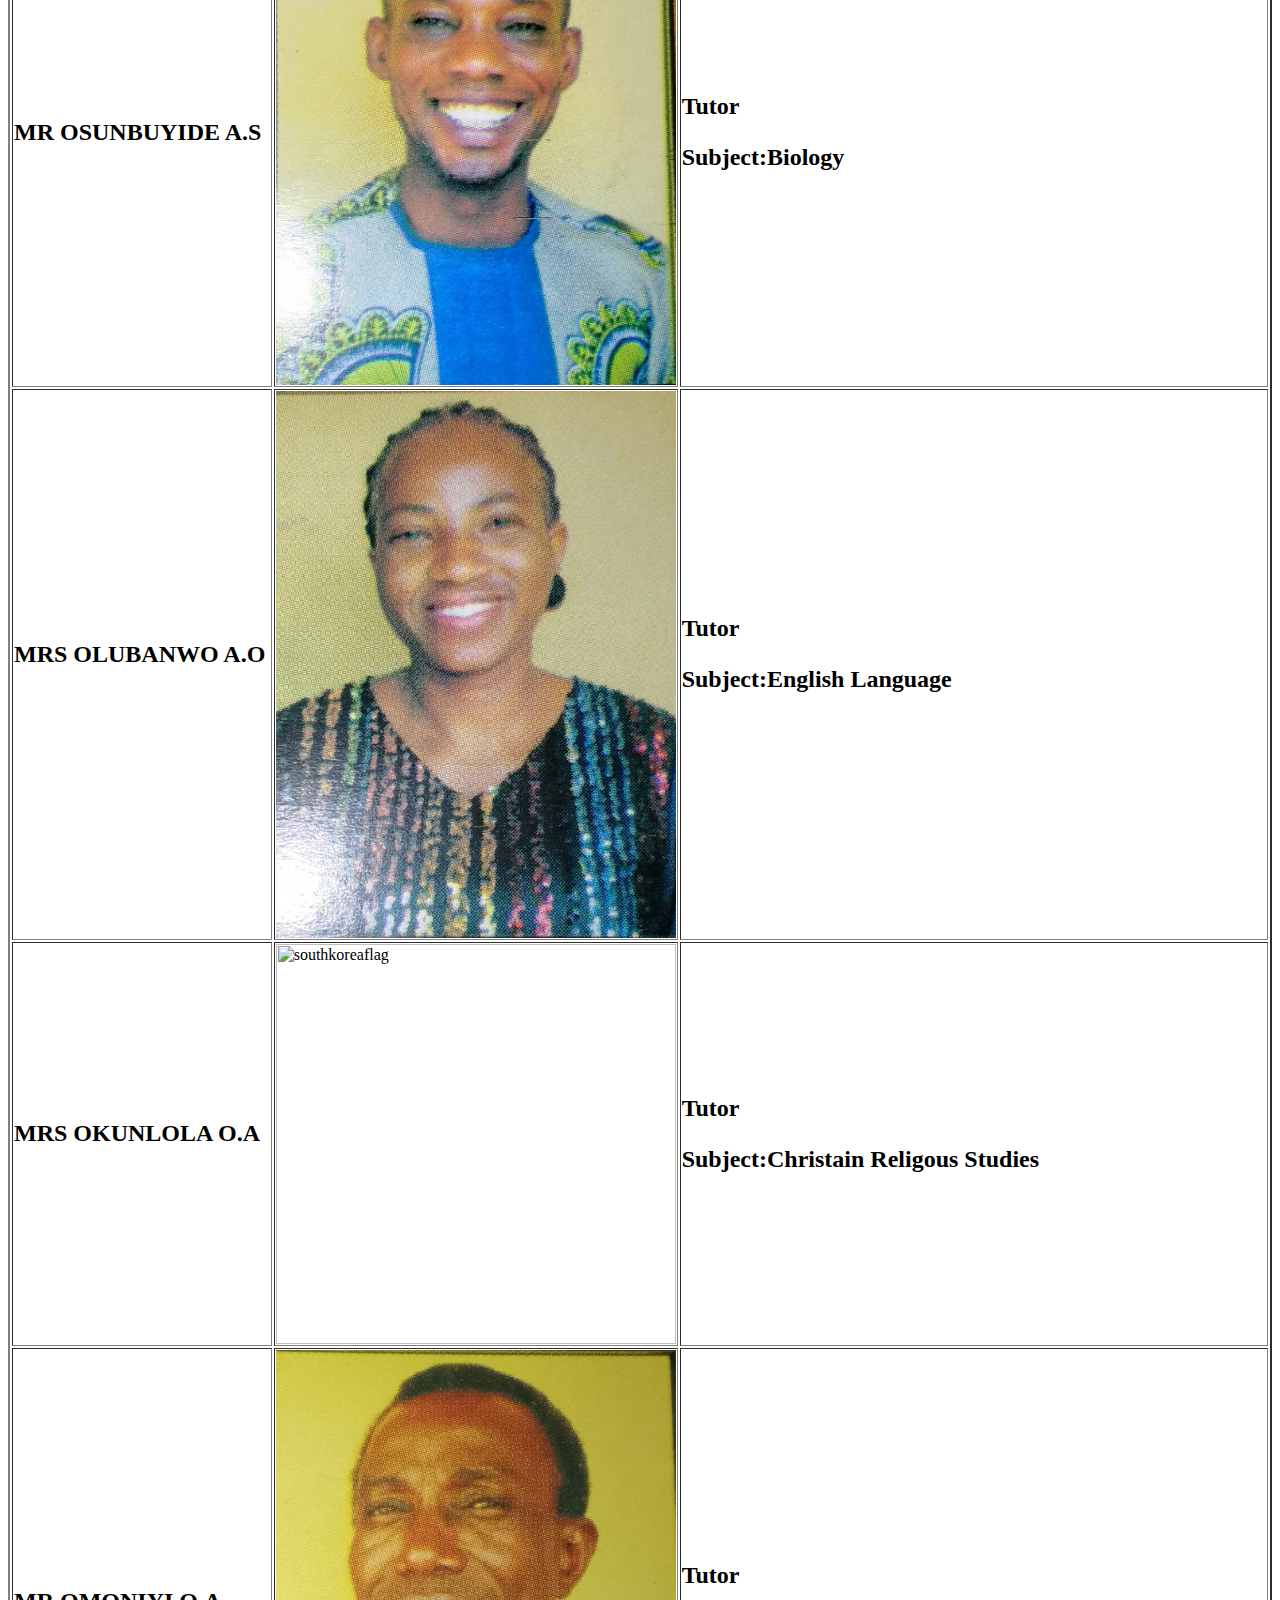
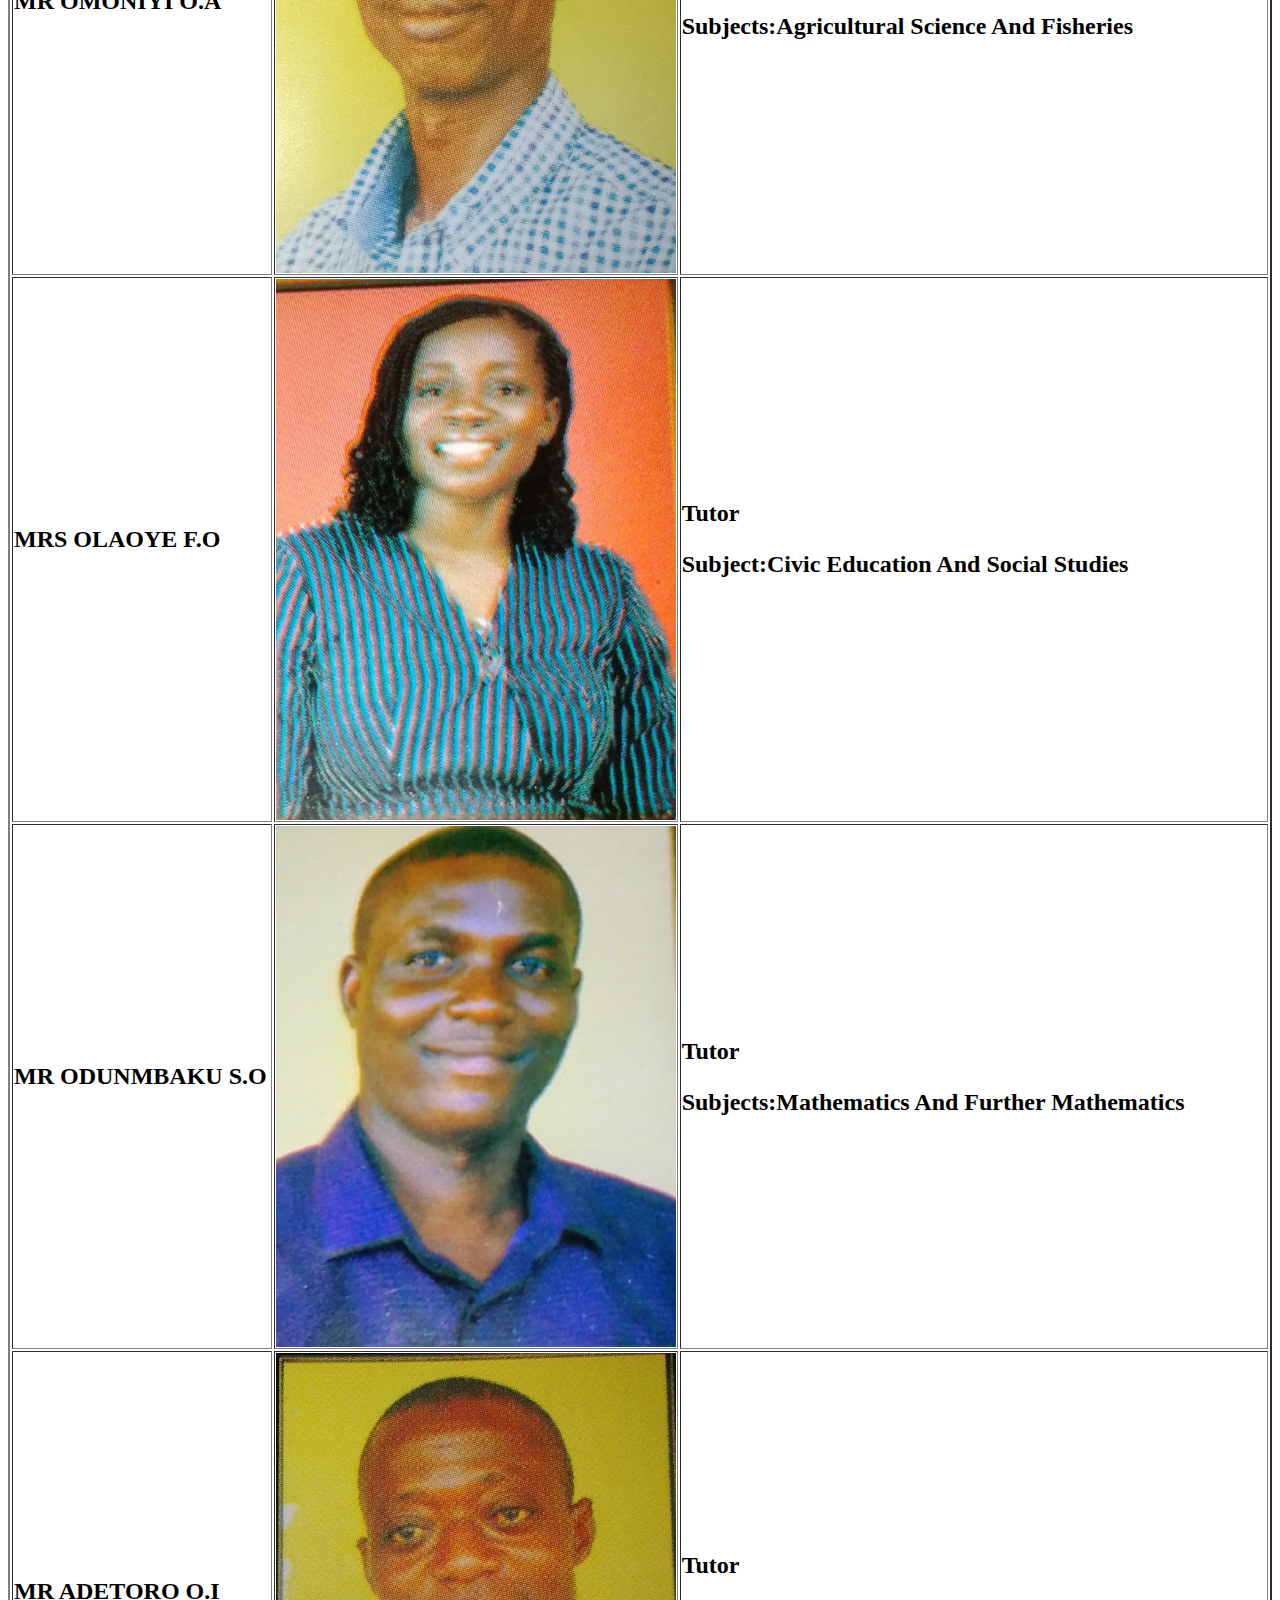
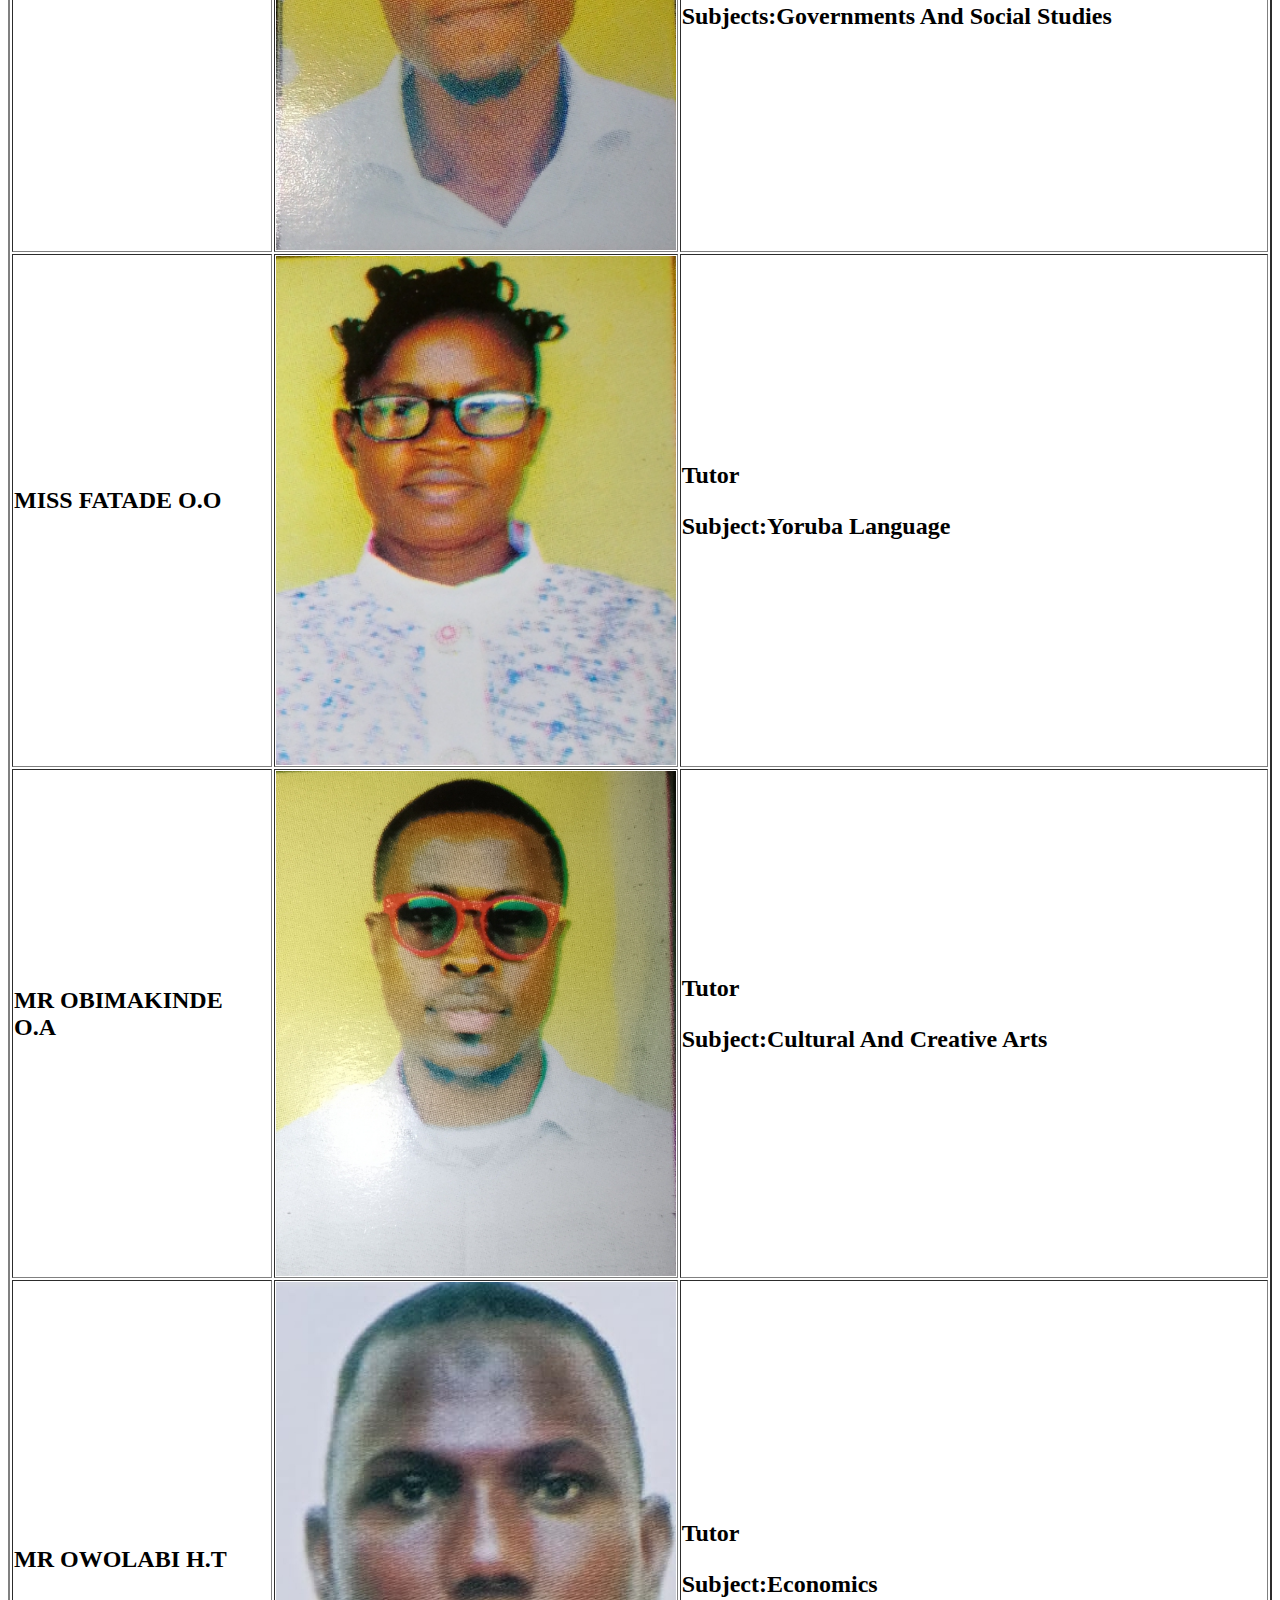
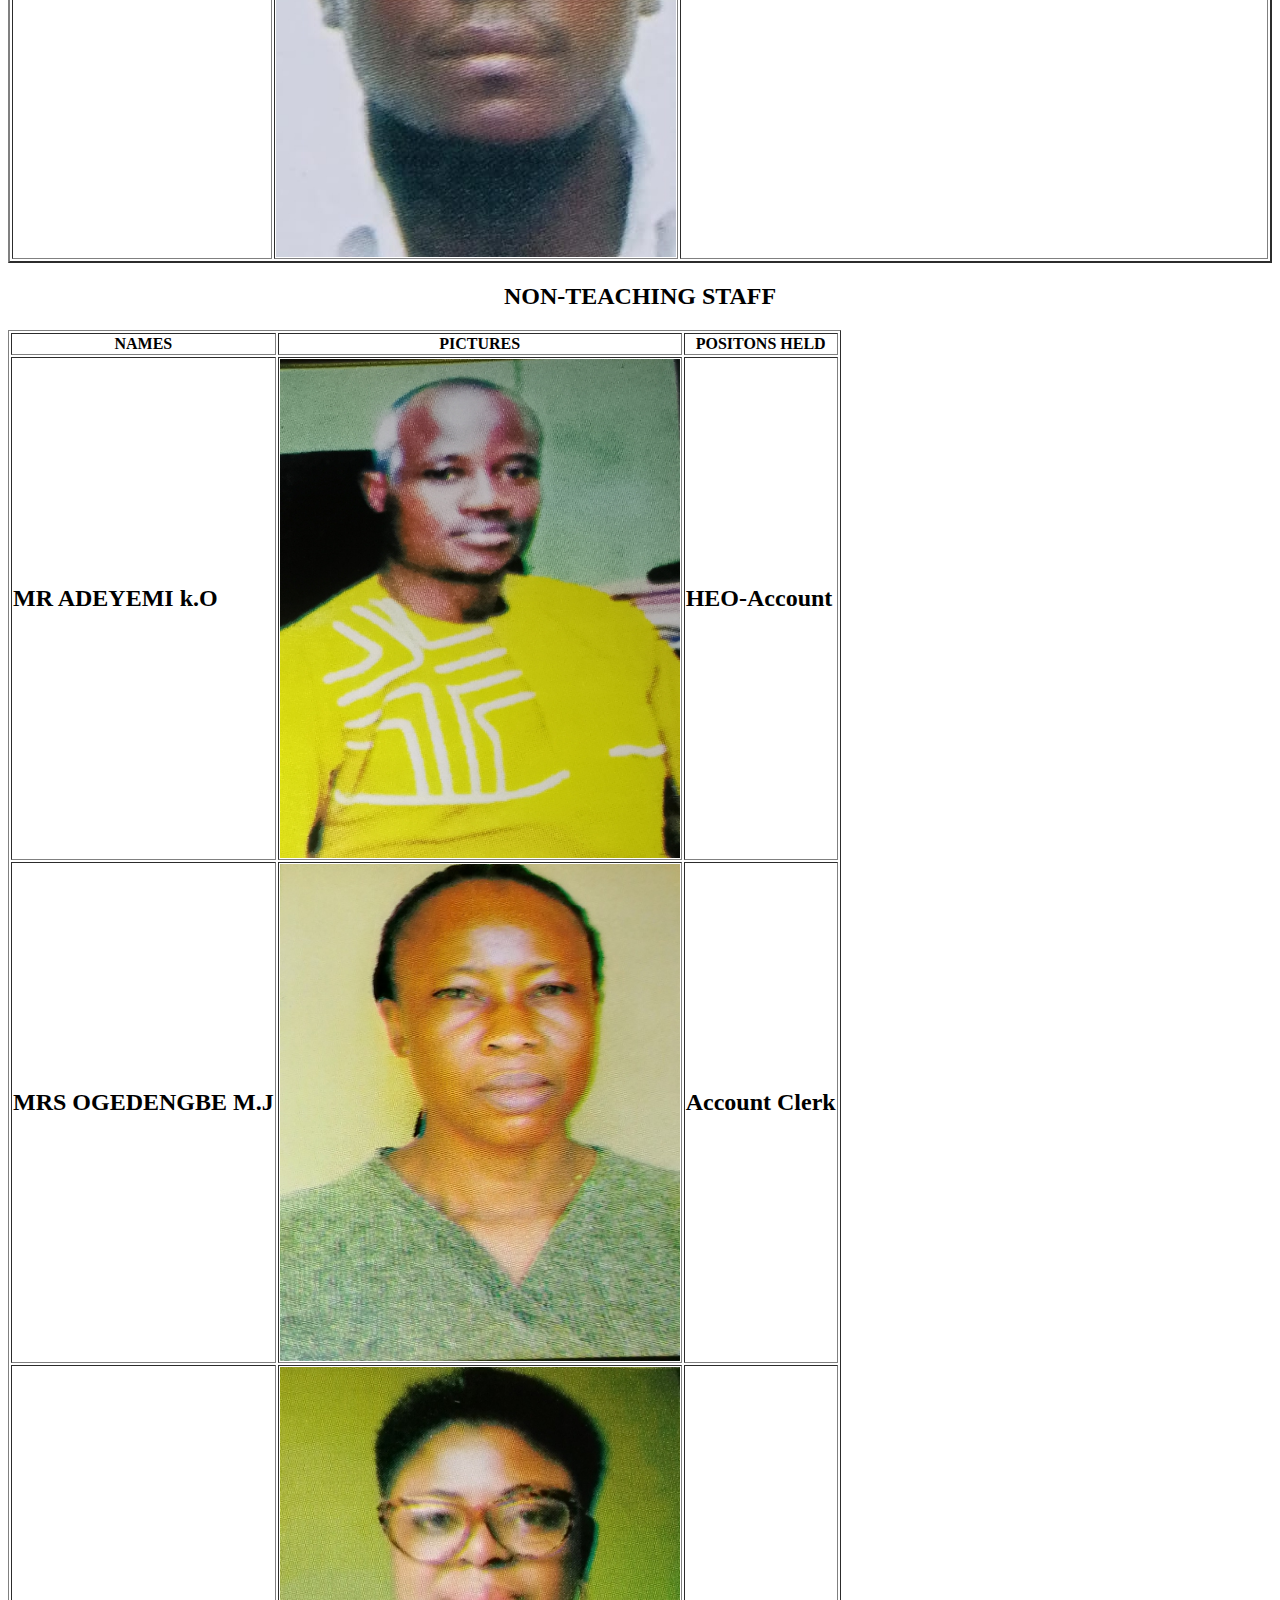
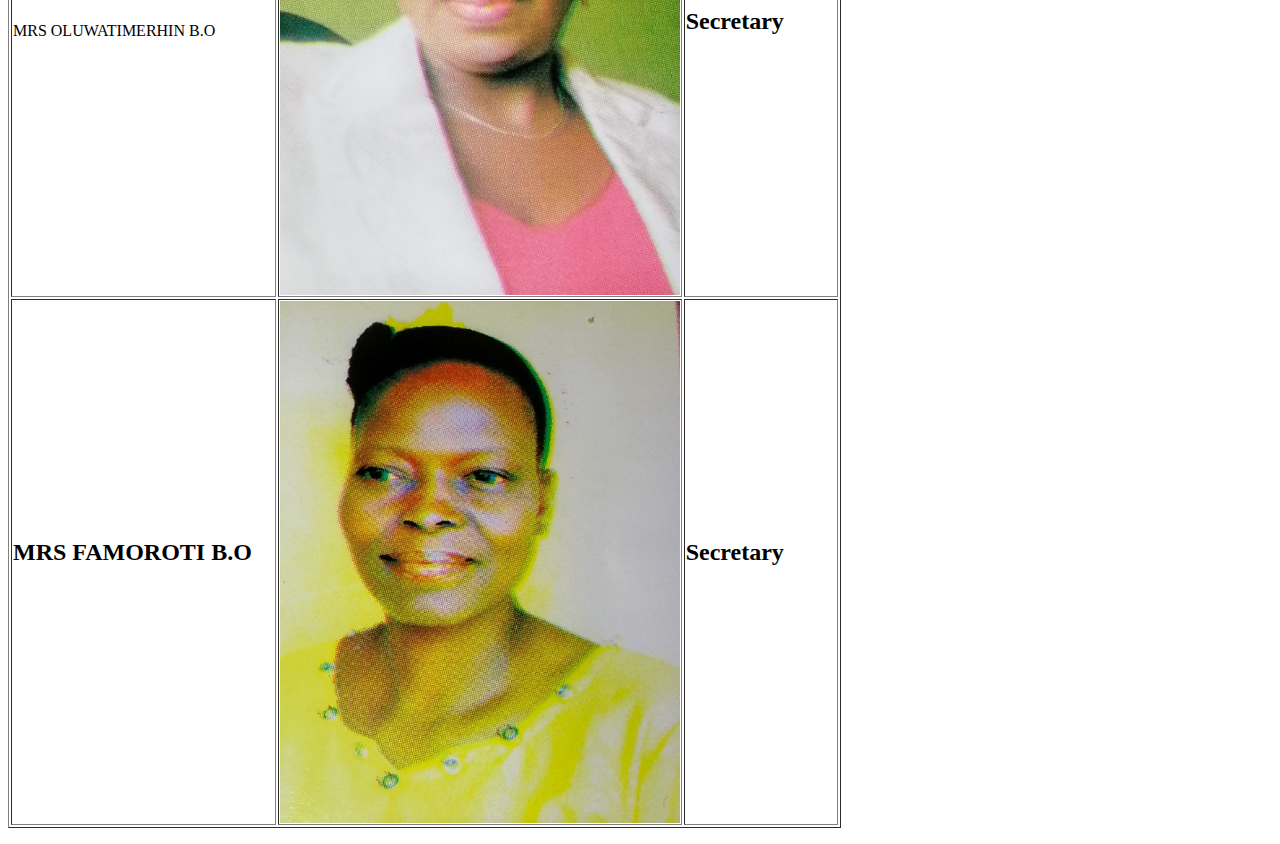
==== commit 4f5e30a4: "Update STAFFS.html" ====
--- a/STAFFS.html
+++ b/STAFFS.html
@@ -14,104 +14,104 @@
 
         <tr>
             <td><h2>MR D.O ADALAREGBE </h2></td>
-            <td> <center><img src="photo5.Jpg" alt="canadaflag" width="400px"></center></td>
+            <td> <center><img src="photo5.jpg" alt="canadaflag" width="400px"></center></td>
             <td><h2>Principal of Federal College of Education Model Secondary School Osiele</h2></td>
         </tr>
 
         <tr>
             <td><h2>MR MOFIKOYA J.A</h2></td>
-            <td> <img src="photo12.Jpg" alt="" width="400px"> </td>
+            <td> <img src="photo12.jpg" alt="" width="400px"> </td>
             <td><h2>Ag. Principal (Junior School)</h2></td>
         </tr>
 
         <tr>
             <td><h2>MRS OLORUNGUN M.N</h2></td>
-            <td> <img src="photo13.Jpg"alt="singaporeflag" width="400px"> </td>
+            <td> <img src="photo13.jpg"alt="singaporeflag" width="400px"> </td>
             <td><h2>Vice Principal Academics<p>Subject:Civic Education</p></h2></td>
         </tr>
 
         <tr>
             <td><h2>MRS KEHINDE O.A</h2></td>
-            <td> <img src="photo14.Jpg" alt="americaflag" width="400px"> </td>
+            <td> <img src="photo14.jpg" alt="americaflag" width="400px"> </td>
             <td><h2>Vice Principal Special Duties <p>Subject:Chemistry</p></h2></td>
         </tr>    
 
 
         <tr>
             <td><h2>MR OLADELE S.O</h2></td>
-            <td> <img src="photo15.Jpg" alt="canadaflag" width="400px"> </td>
+            <td> <img src="photo15.jpg" alt="canadaflag" width="400px"> </td>
             <td><h2>Head of Science Department <p>Subject:Physics</p></h2></td>
         </tr>
 
         <tr>
             <td><h2>MRS OGUNTOYINBO A.A</h2></td>
-            <td> <img src="photo16.Jpg" alt="southkoreaflag" width="400px"> </td>
+            <td> <img src="photo16.jpg" alt="southkoreaflag" width="400px"> </td>
             <td><h2>Head of Art Department <p>Subject:English Language</p></h2></td>
         </tr>
 
         <tr>
             <td><h2>MR SHAIBU Y.G</h2></td>
-            <td> <img src="photo17.Jpg" alt="singaporeflag" width="400px"> </td>
+            <td> <img src="photo17.jpg" alt="singaporeflag" width="400px"> </td>
             <td><h2>Head of Social Science Department <p>Subject:Geography</p></h2></td>
         </tr>
 
         <tr>
             <td><h2>MRS AKINLABI A.A</h2></td>
-            <td> <img src="photo18.Jpg" alt="americaflag" width="400px"> </td>
+            <td> <img src="photo18.jpg" alt="americaflag" width="400px"> </td>
             <td><h2>School Counsellor<p>Subject:English Language</p></h2></td>
         </tr>
         
         <tr>
             <td><h2>MR OKEYALE A.S</h2></td>
-            <td> <img src="photo20.Jpg" alt="canadaflag" width="400px"> </td>
+            <td> <img src="photo20.jpg" alt="canadaflag" width="400px"> </td>
             <td><h2>School Registrar<p>Subject:Mathematics</p></h2></td>
         </tr>
 
         <tr>
             <td><h2>MR ABDUL A.A</h2></td>
-            <td> <img src="photo21.Jpg" alt="southkoreaflag" width="400px"> </td>
+            <td> <img src="photo21.jpg" alt="southkoreaflag" width="400px"> </td>
             <td><h2>Tutor<p>Subject:Mathematics And Further-mathematics</p></h2></td>
         </tr>
 
         <tr>
             <td><h2>MRS ADIGUN D.A</h2></td>
-            <td> <img src="photo22.Jpg" alt="singaporeflag" width="400px"> </td>
+            <td> <img src="photo22.jpg" alt="singaporeflag" width="400px"> </td>
             <td><h2>Tutor<p>Subject:English Language</p></h2></td>
         </tr>
 
         <tr>
             <td><h2>MR SALAMI O.O</h2></td>
-            <td> <img src="photo34.Jpg" alt="americaflag" width="400px"> </td>
+            <td> <img src="photo34.jpg" alt="americaflag" width="400px"> </td>
             <td><h2>Tutor<p>Subject:Chemistry</p></h2></td>
         </tr>
 
         <tr>
             <td><h2>MR AKINDELE E.O</h2></td>
-            <td> <img src="photo23.Jpg" alt="canadaflag" width="400px"> </td>
+            <td> <img src="photo23.jpg" alt="canadaflag" width="400px"> </td>
             <td><h2>Tutor<p>Subject:Biology</p></h2></td>
         </tr>
 
         <tr>
             <td><h2>MR OGUNSAUN O.S</h2></td>
-            <td> <img src="photo24.Jpg" alt="southkoreaflag" width="400px"> </td>
+            <td> <img src="photo24.jpg" alt="southkoreaflag" width="400px"> </td>
             <td><h2>Tutor<p>Subject:Computer Science</p></h2></td>
         </tr>
 
         <tr>
             <td><h2>MR BAMIDELE S.I</h2></td>
-            <td> <img src="photo11.Jpg" alt="singaporeflag" width="400px"> </td>
+            <td> <img src="photo11.jpg" alt="singaporeflag" width="400px"> </td>
             <td><h2>Tutor<p>Subjects:Mathemaics and Physics</p></h2></td>
         </tr>
 
         <tr>
             <td><h2>MR OSUNBUYIDE A.S</h2></td>
-            <td> <img src="photo38.Jpg" alt="americaflag" width="400px"> </td>
+            <td> <img src="photo38.jpg" alt="americaflag" width="400px"> </td>
             <td><h2>Tutor<p>Subject:Biology</p></h2></td>
         </tr>
 
         <tr>
             <td><h2>MRS OLUBANWO A.O</h2></td>
-            <td> <img src="photo25.Jpg" alt="canadaflag" width="400px"> </td>
+            <td> <img src="photo25.jpg" alt="canadaflag" width="400px"> </td>
             <td><h2>Tutor<p>Subject:English Language</p></h2></td>
         </tr>
 
@@ -123,42 +123,42 @@
 
         <tr>
             <td><h2>MR OMONIYI O.A</h2></td>
-            <td> <img src="photo27.Jpg" alt="singaporeflag" width="400px"> </td>
+            <td> <img src="photo27.jpg" alt="singaporeflag" width="400px"> </td>
             <td><h2>Tutor<p>Subjects:Agricultural Science And Fisheries</p></h2></td>
         </tr>
 
         <tr>
             <td><h2>MRS OLAOYE F.O</h2></td>
-            <td> <img src="photo36.Jpg" alt="americaflag" width="400px"> </td>
+            <td> <img src="photo36.jpg" alt="americaflag" width="400px"> </td>
             <td><h2>Tutor<p>Subject:Civic Education And Social Studies</p></h2></td>
         </tr>
 
         <tr>
             <td><h2>MR ODUNMBAKU S.O</h2></td>
-            <td> <img src="photo30.Jpg" alt="canadaflag" width="400px"> </td>
+            <td> <img src="photo30.jpg" alt="canadaflag" width="400px"> </td>
             <td><h2>Tutor<p>Subjects:Mathematics And Further Mathematics</p></h2></td>
         </tr>
 
         <tr>
             <td><h2>MR ADETORO O.I</h2></td>
-            <td> <img src="photo28.Jpg" alt="southkoreaflag" width="400px"> </td>
+            <td> <img src="photo28.jpg" alt="southkoreaflag" width="400px"> </td>
             <td><h2>Tutor<p>Subjects:Governments And Social Studies</p></h2></td>
         </tr>
 
         <tr>
             <td><h2>MISS FATADE O.O</h2></td>
-            <td> <img src="photo29.Jpg" alt="singaporeflag" width="400px"> </td>
+            <td> <img src="photo29.jpg" alt="singaporeflag" width="400px"> </td>
             <td><h2>Tutor<p>Subject:Yoruba Language</p></h2></td>
         </tr>
 
         <tr>
             <td><h2>MR OBIMAKINDE O.A</h2></td>
-            <td> <img src="photo31.Jpg" alt="americaflag" width="400px"></td>
+            <td> <img src="photo31.jpg" alt="americaflag" width="400px"></td>
             <td><h2>Tutor<p>Subject:Cultural And Creative Arts</p></h2></td>
         </tr>
         <tr>
         	<td><h2>MR OWOLABI H.T</h2></td>
-        	<td><img src="photo39.Jpg" width="400px"></td>
+        	<td><img src="photo39.jpg" width="400px"></td>
         	<td><h2>Tutor<p>Subject:Economics</p></h2></td>
         </tr>
     </table>
@@ -171,27 +171,27 @@
     </thead>
         <tr>
             <td><h2>MR ADEYEMI k.O</h2></td>
-            <td> <img src="photo32.Jpg" alt="canadaflag" width="400px"> </td>
+            <td> <img src="photo32.jpg" alt="canadaflag" width="400px"> </td>
             <td><h2>HEO-Account</h2></td>
         </tr>
 
         <tr>
             <td><h2>MRS OGEDENGBE M.J</h2></td>
-            <td> <img src="photo35.Jpg" alt="southkoreaflag" width="400px"> </td>
+            <td> <img src="photo35.jpg" alt="southkoreaflag" width="400px"> </td>
             <td><h2>Account Clerk</h2></td>
         </tr>
 
         <tr>
             <td>MRS OLUWATIMERHIN B.O</td>
-            <td> <img src="photo37.Jpg" alt="singaporeflag" width="400px"> </td>
+            <td> <img src="photo37.jpg" alt="singaporeflag" width="400px"> </td>
             <td><h2>Secretary</h2></td>
         </tr>
 
         <tr>
             <td><h2>MRS FAMOROTI B.O</h2></td>
-            <td> <img src="photo33.Jpg" alt="americaflag" width="400px"> </td>
+            <td> <img src="photo33.jpg" alt="americaflag" width="400px"> </td>
             <td><h2>Secretary</h2></td>
         </tr>
     </table></p>    
 </body>
-</html>+</html>
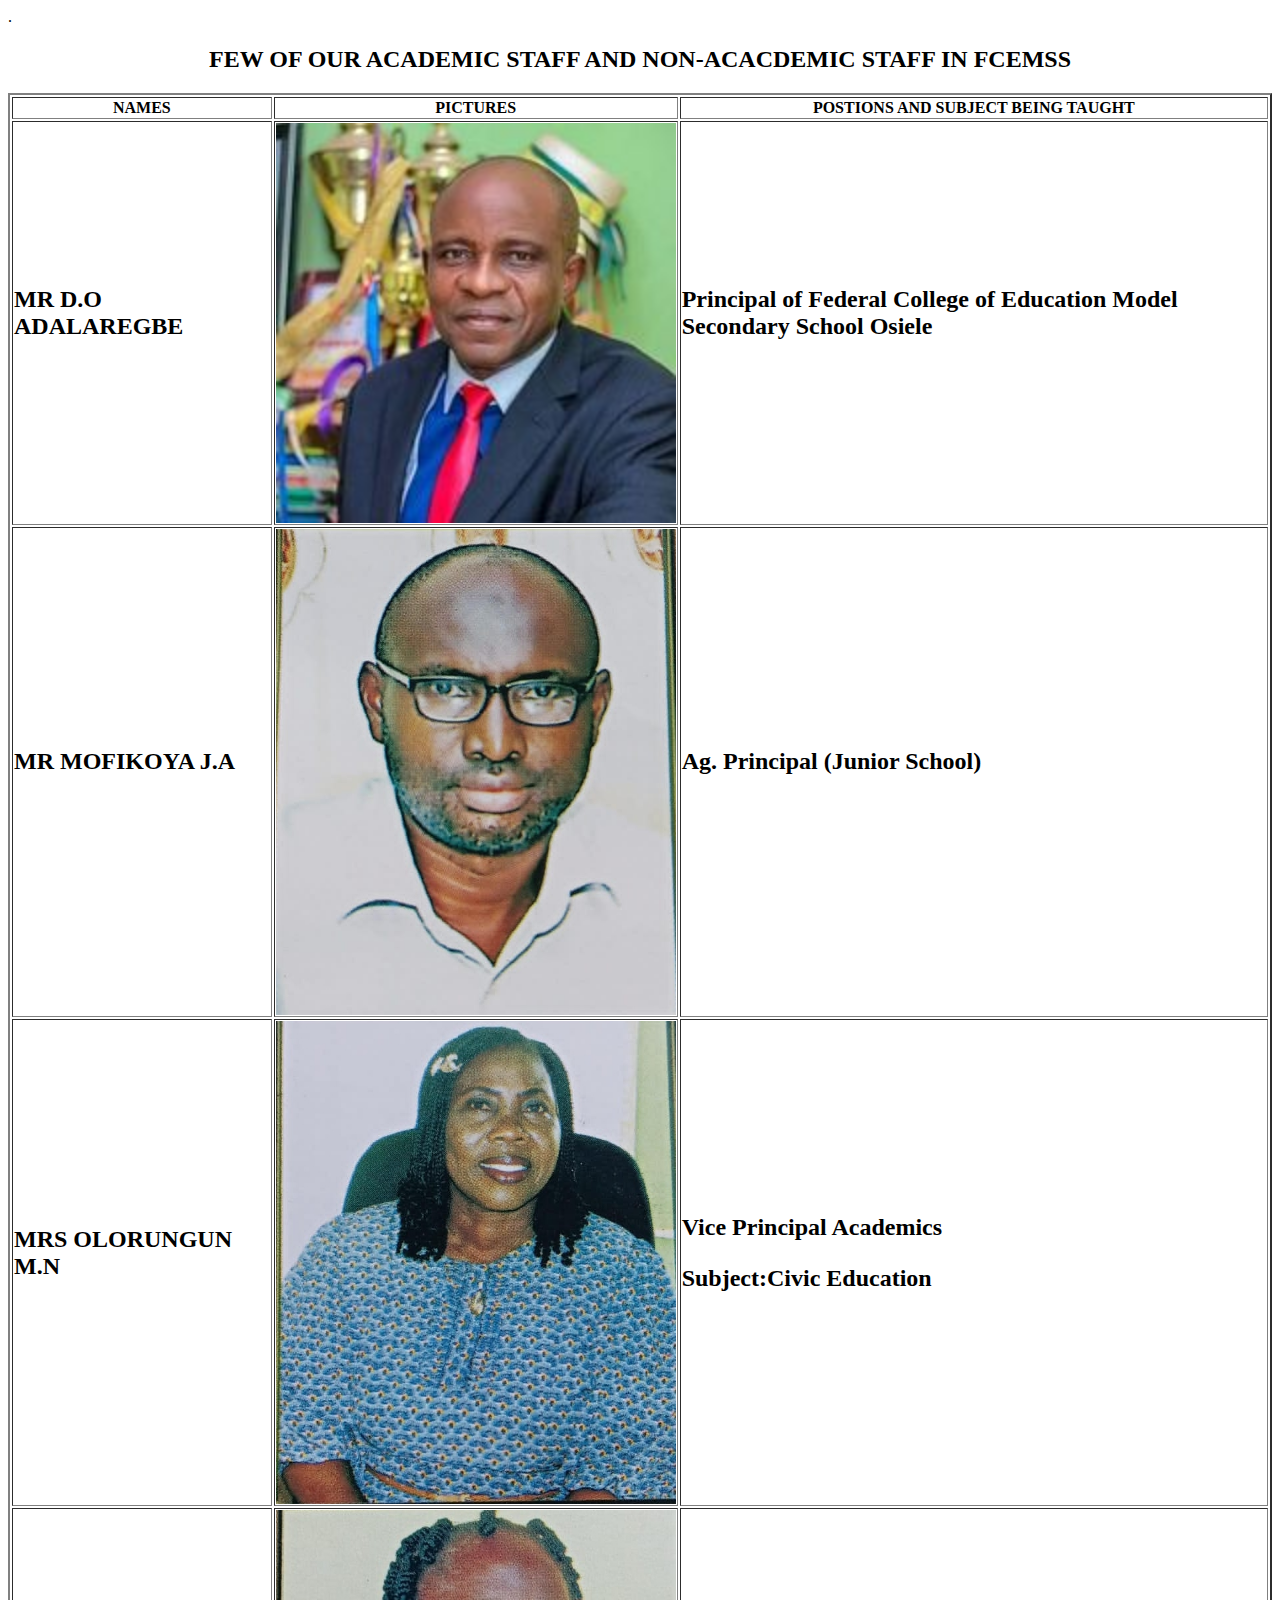
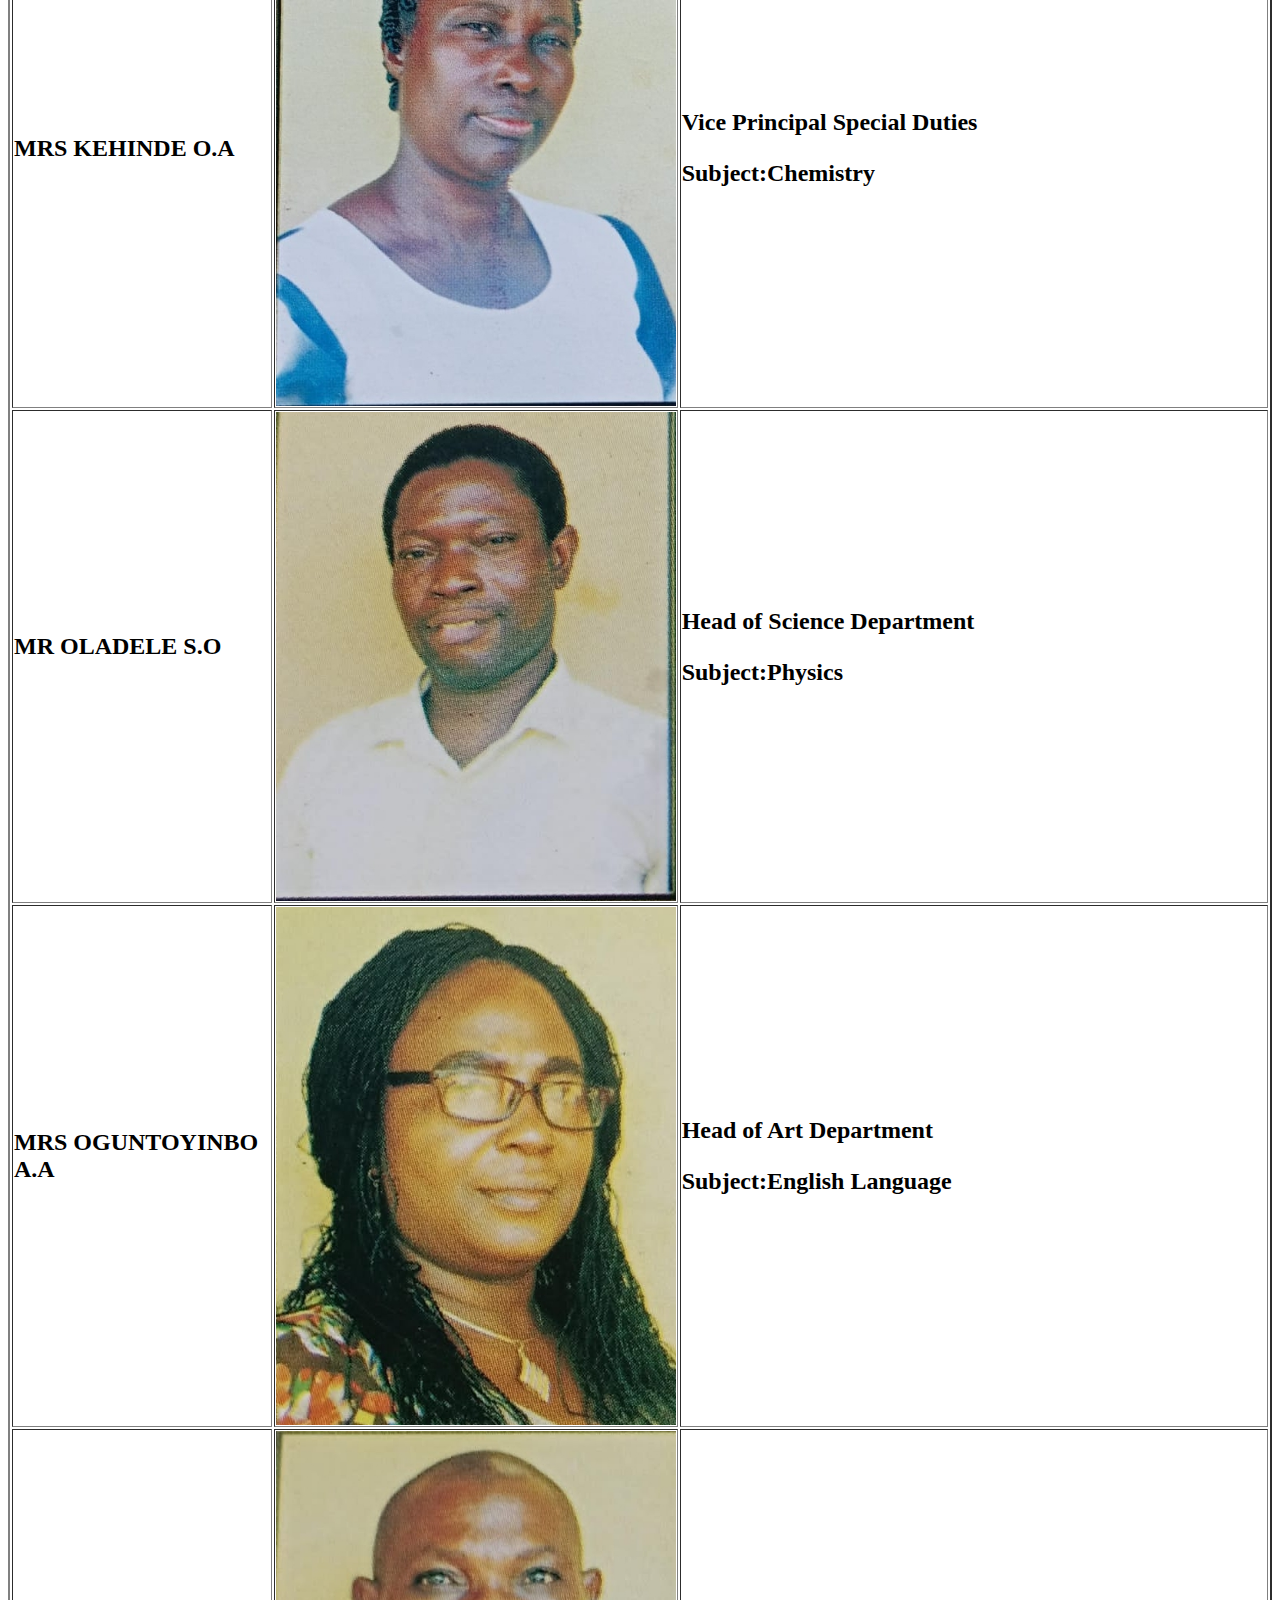
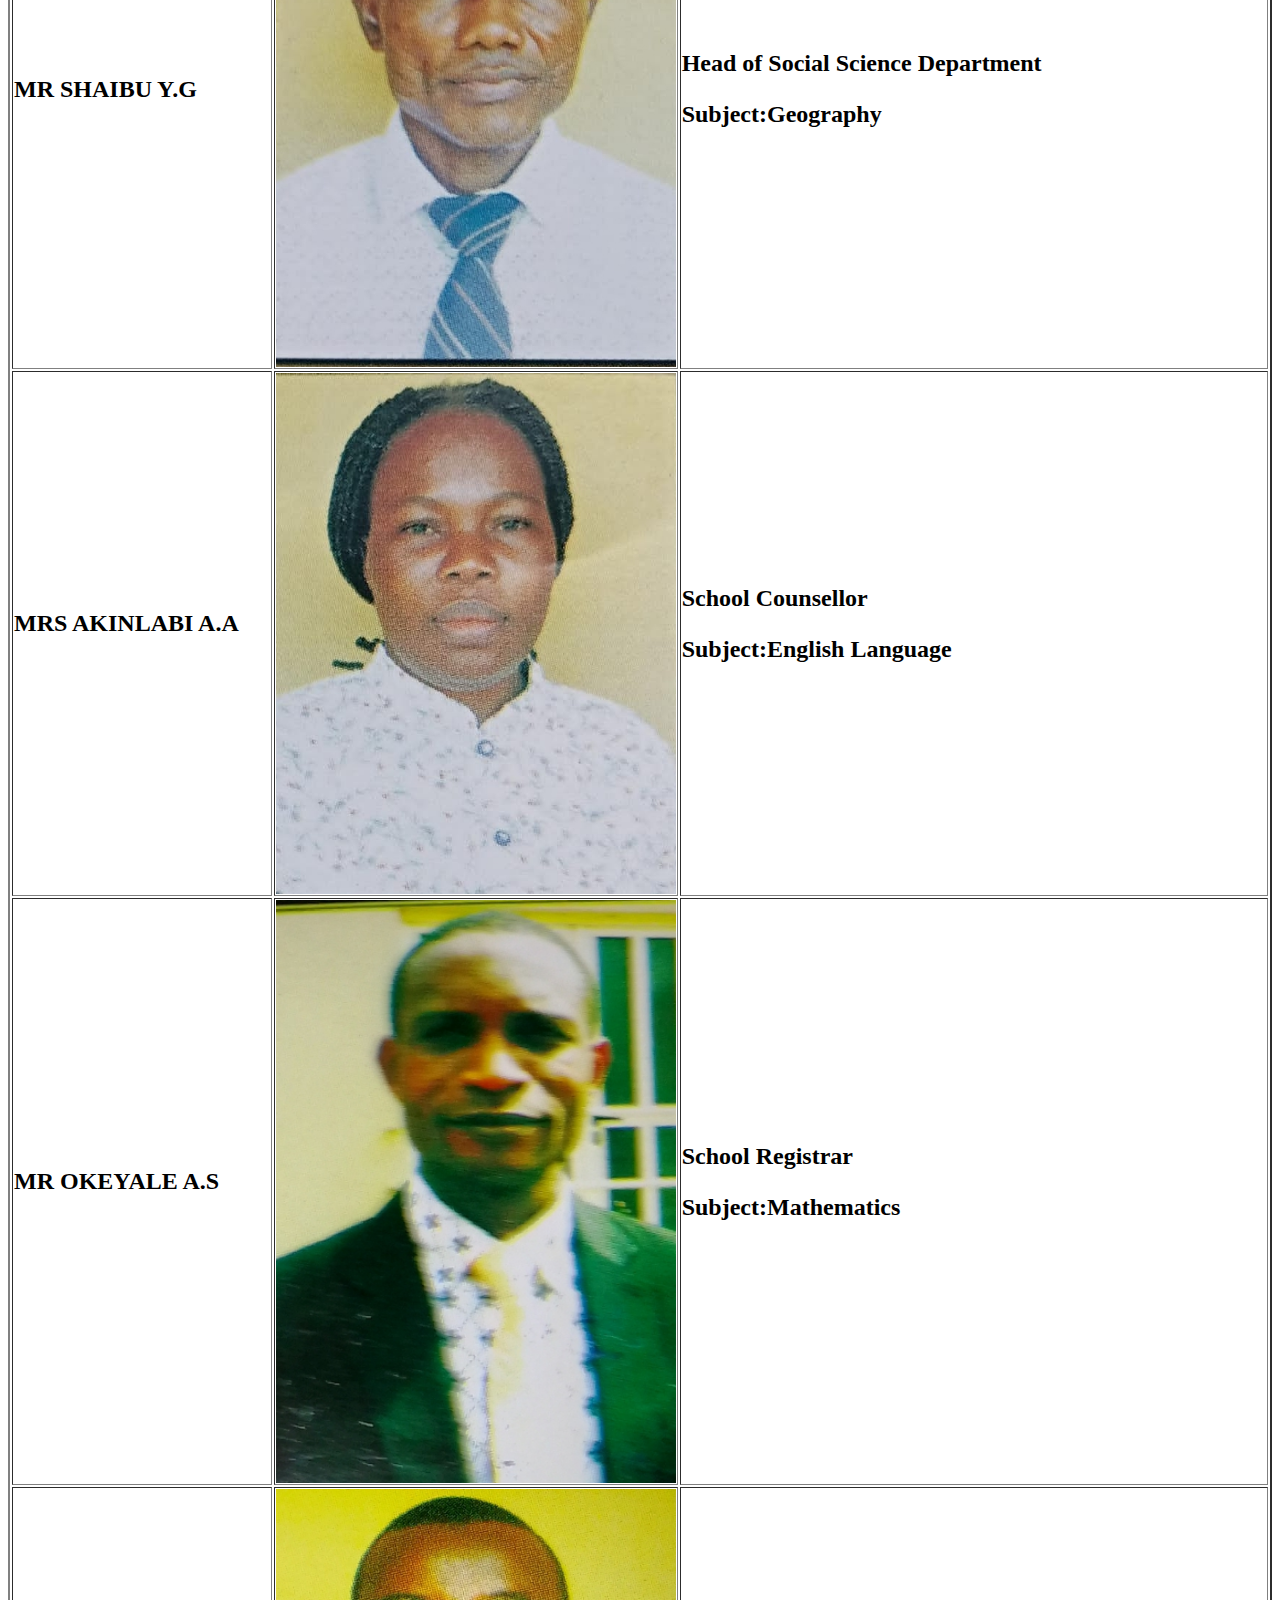
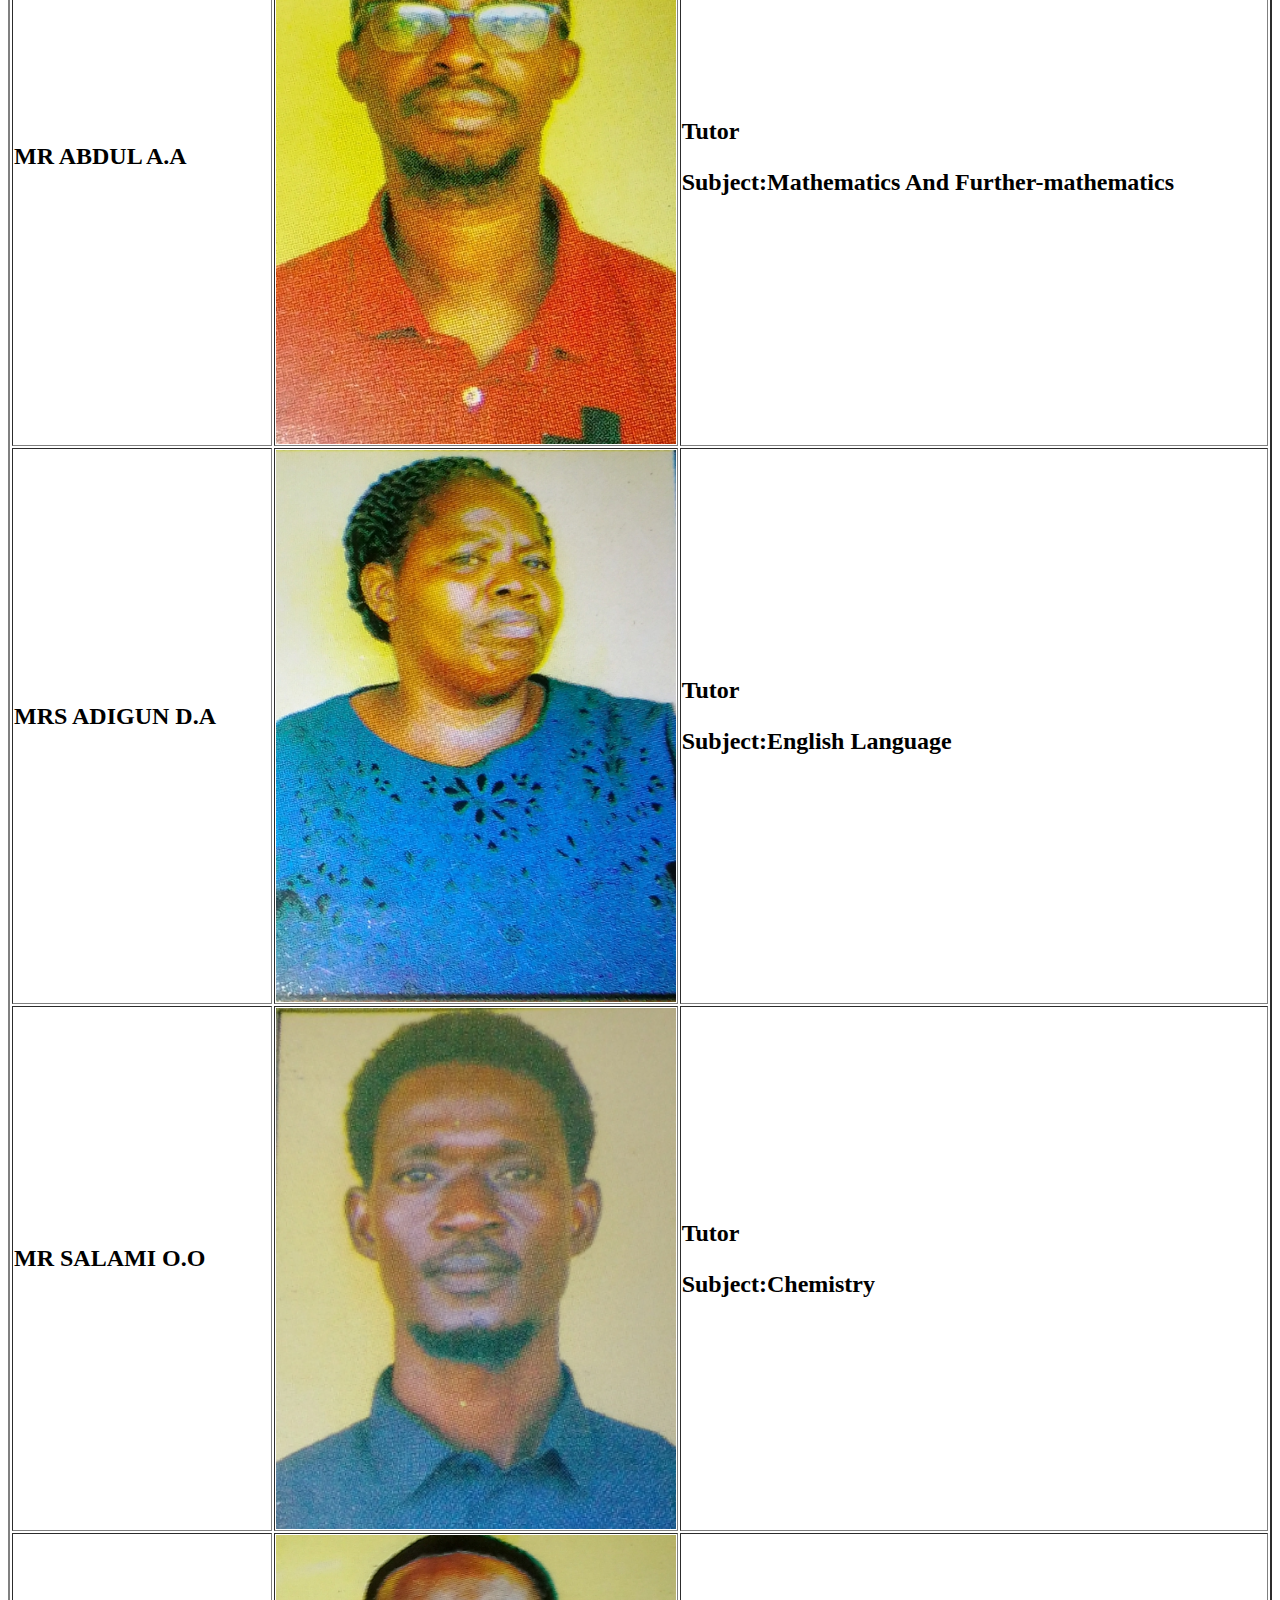
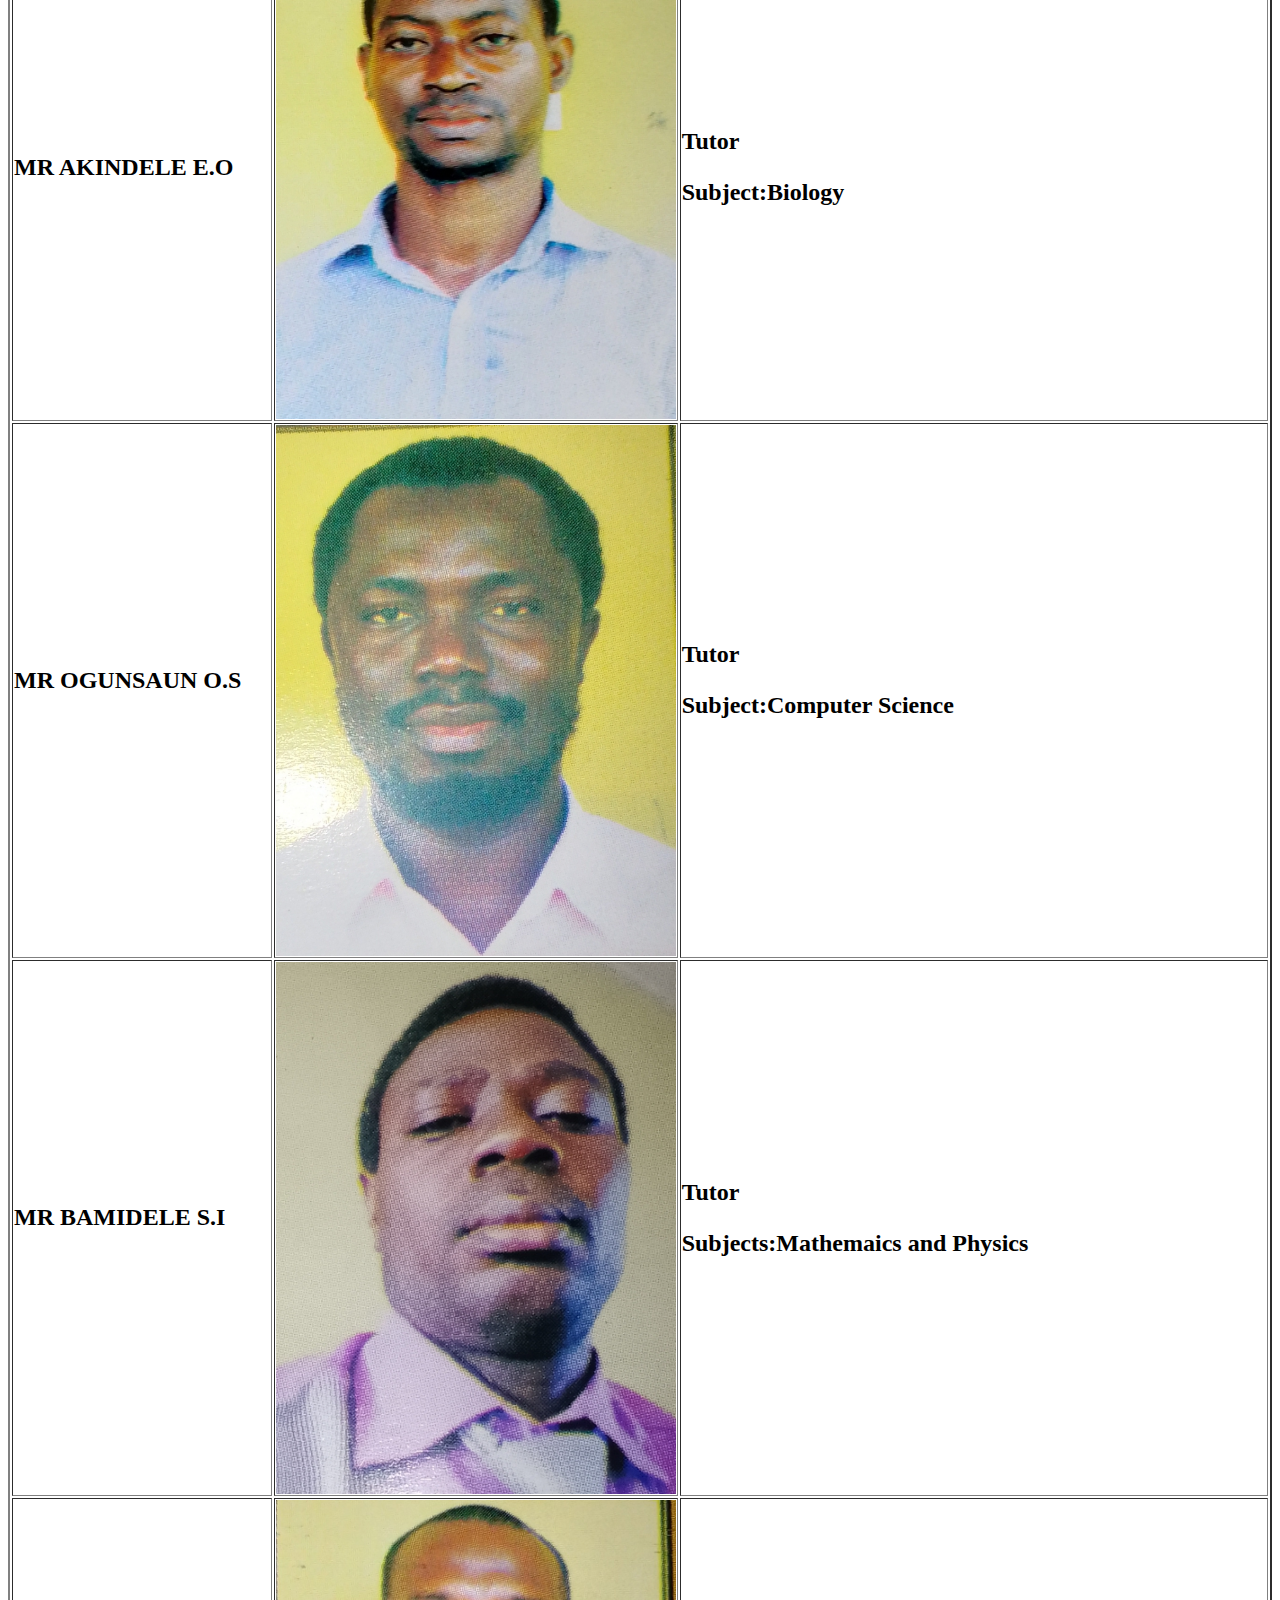
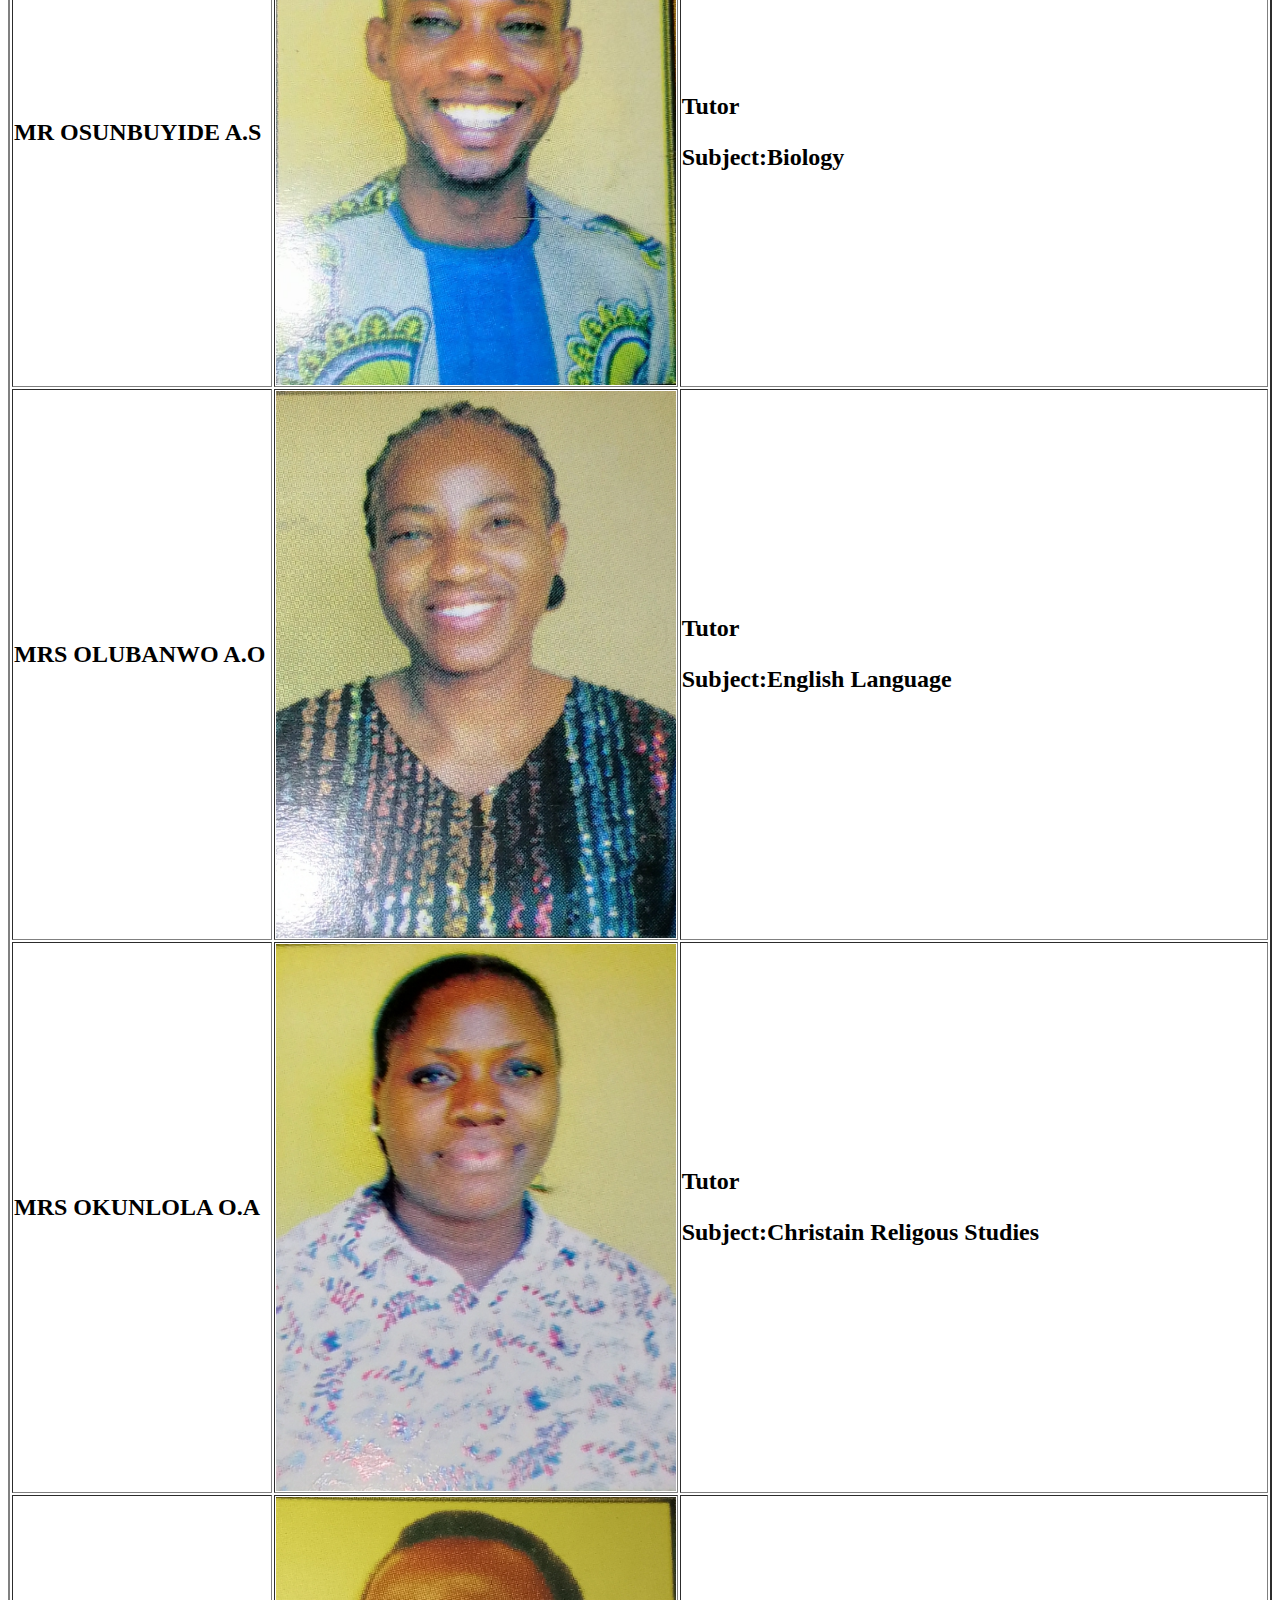
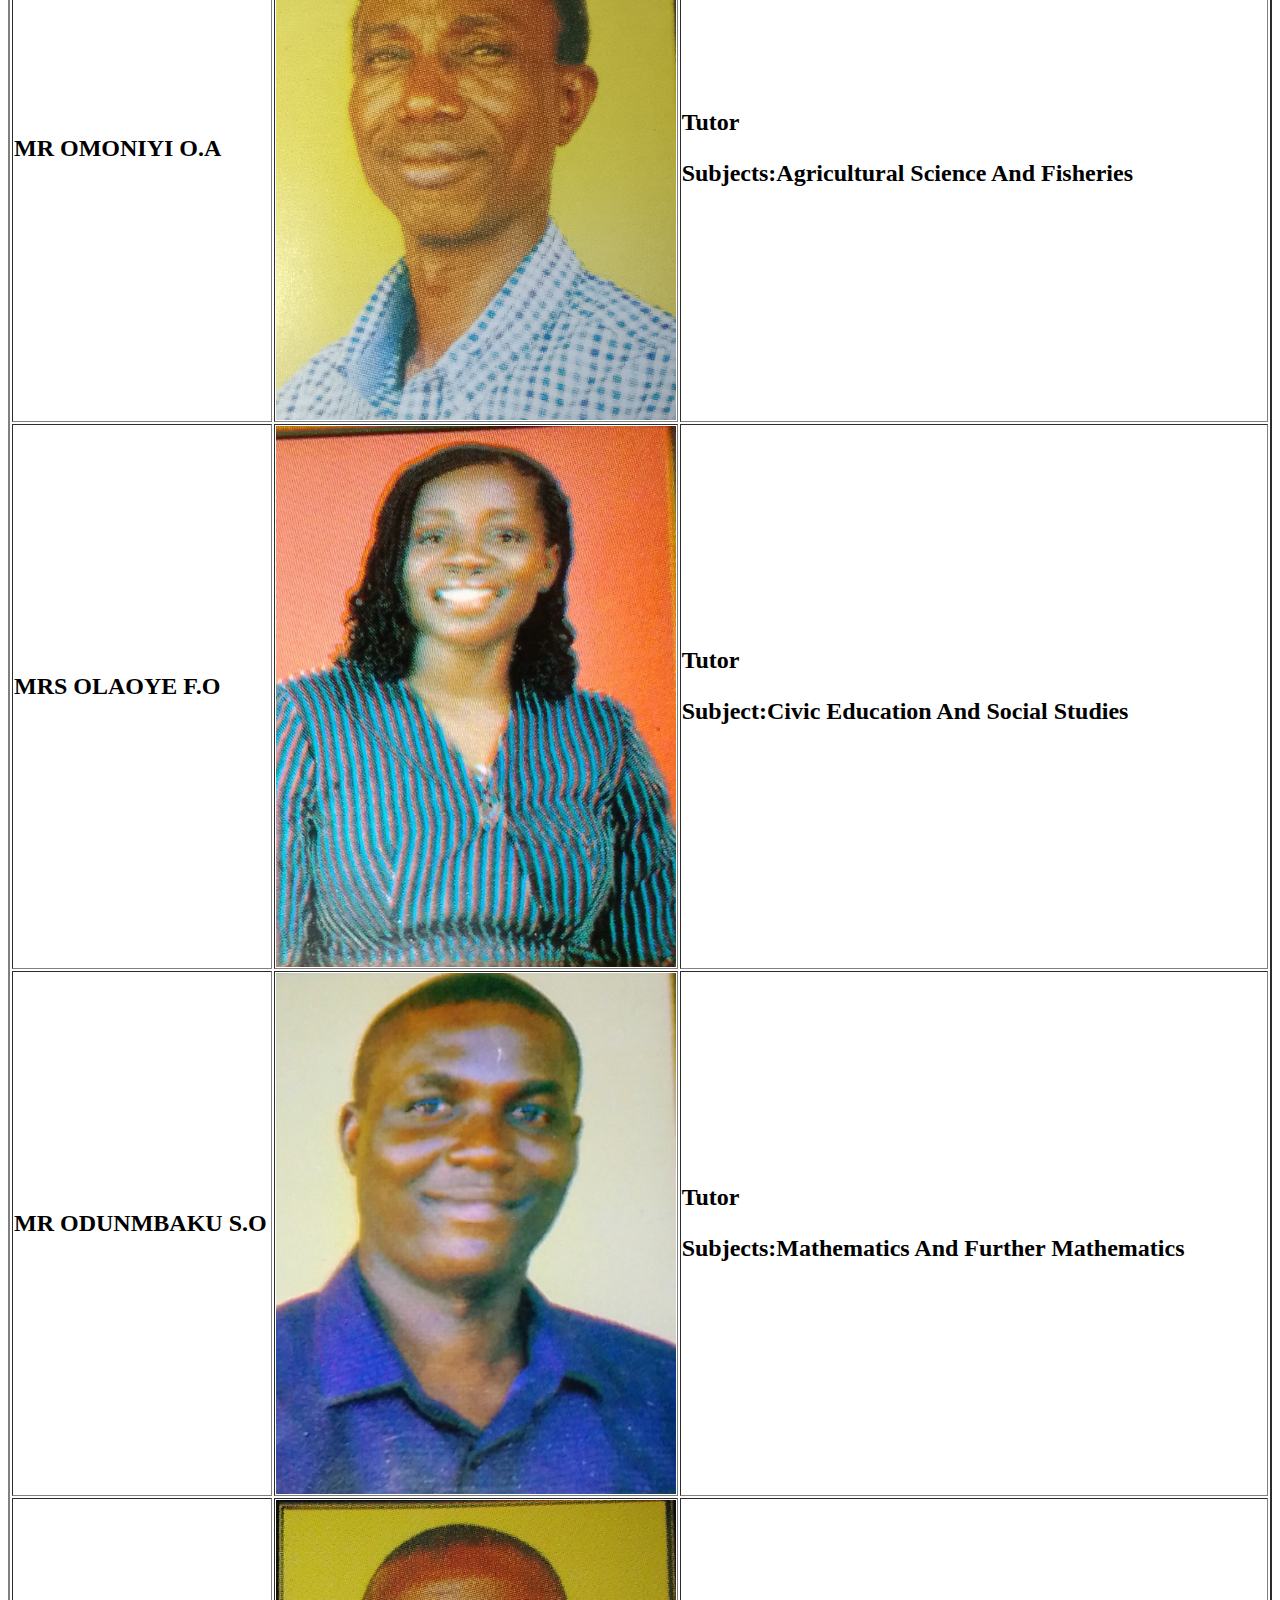
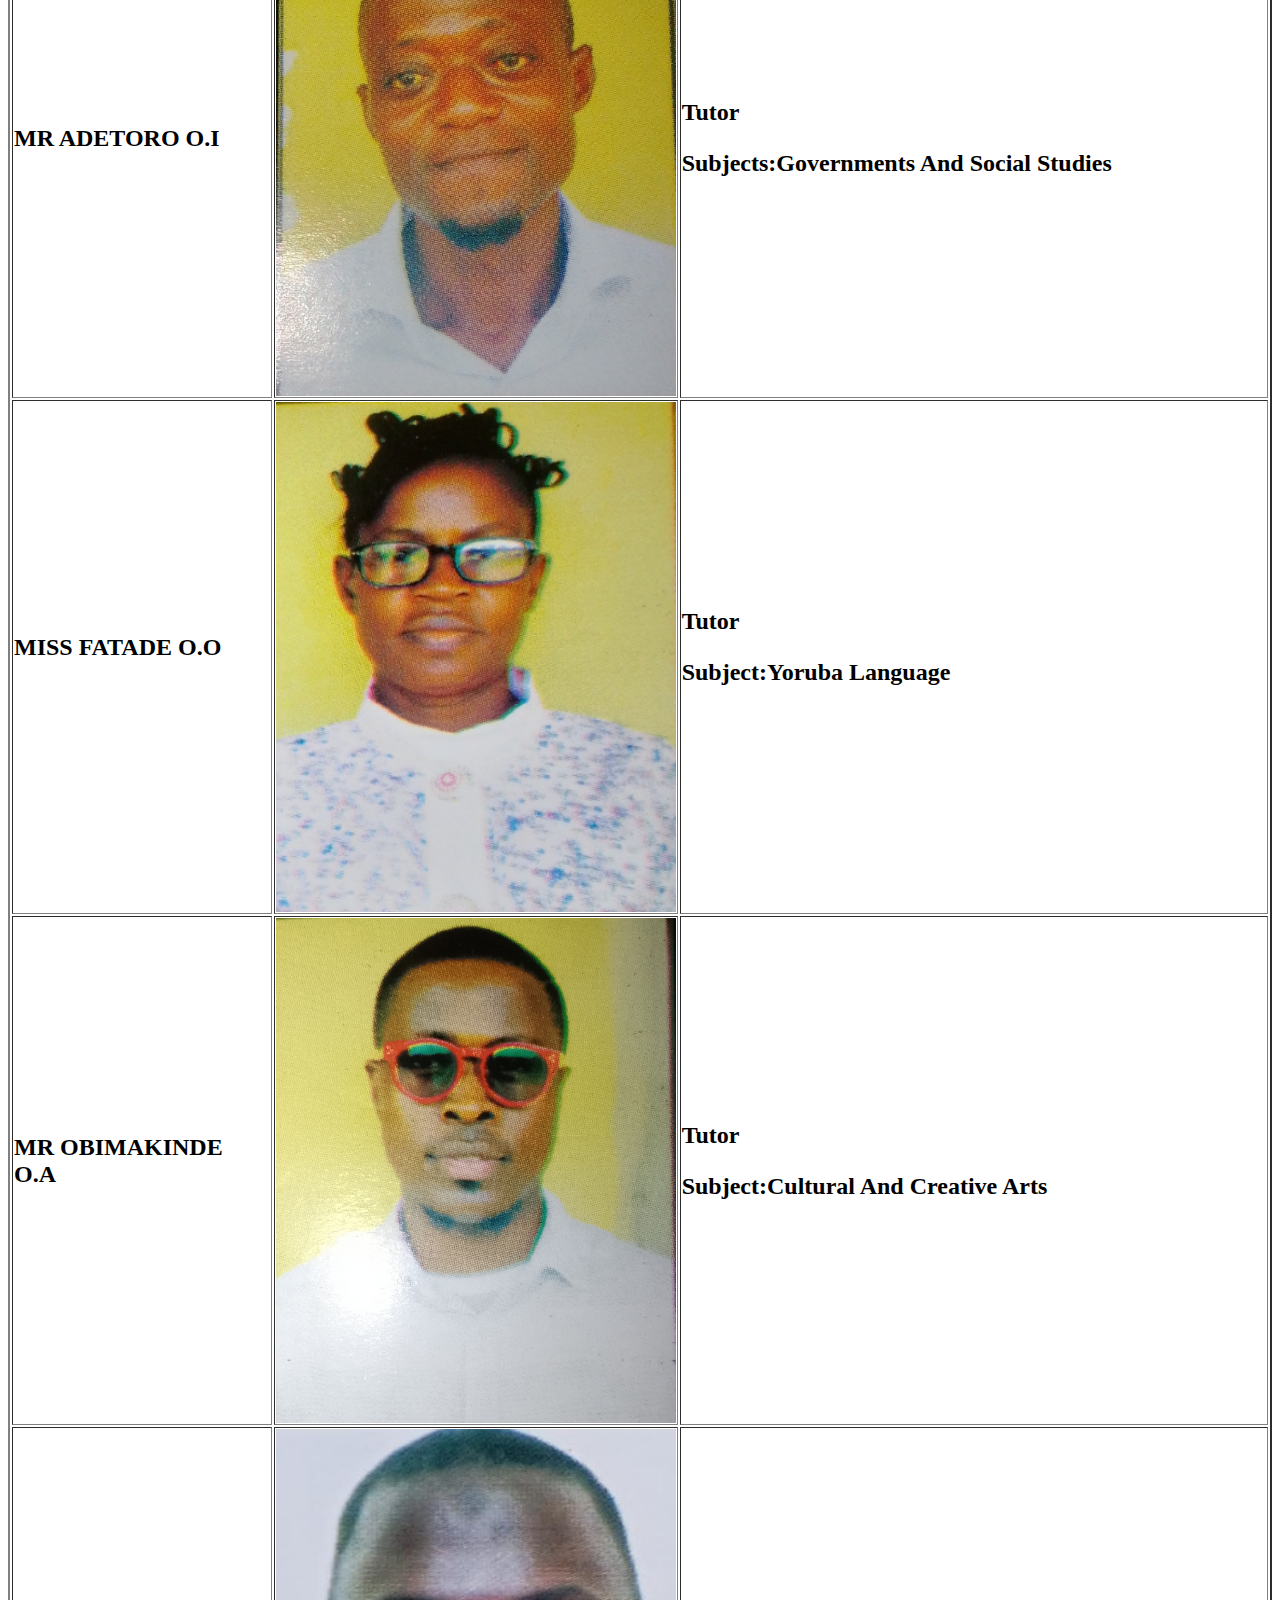
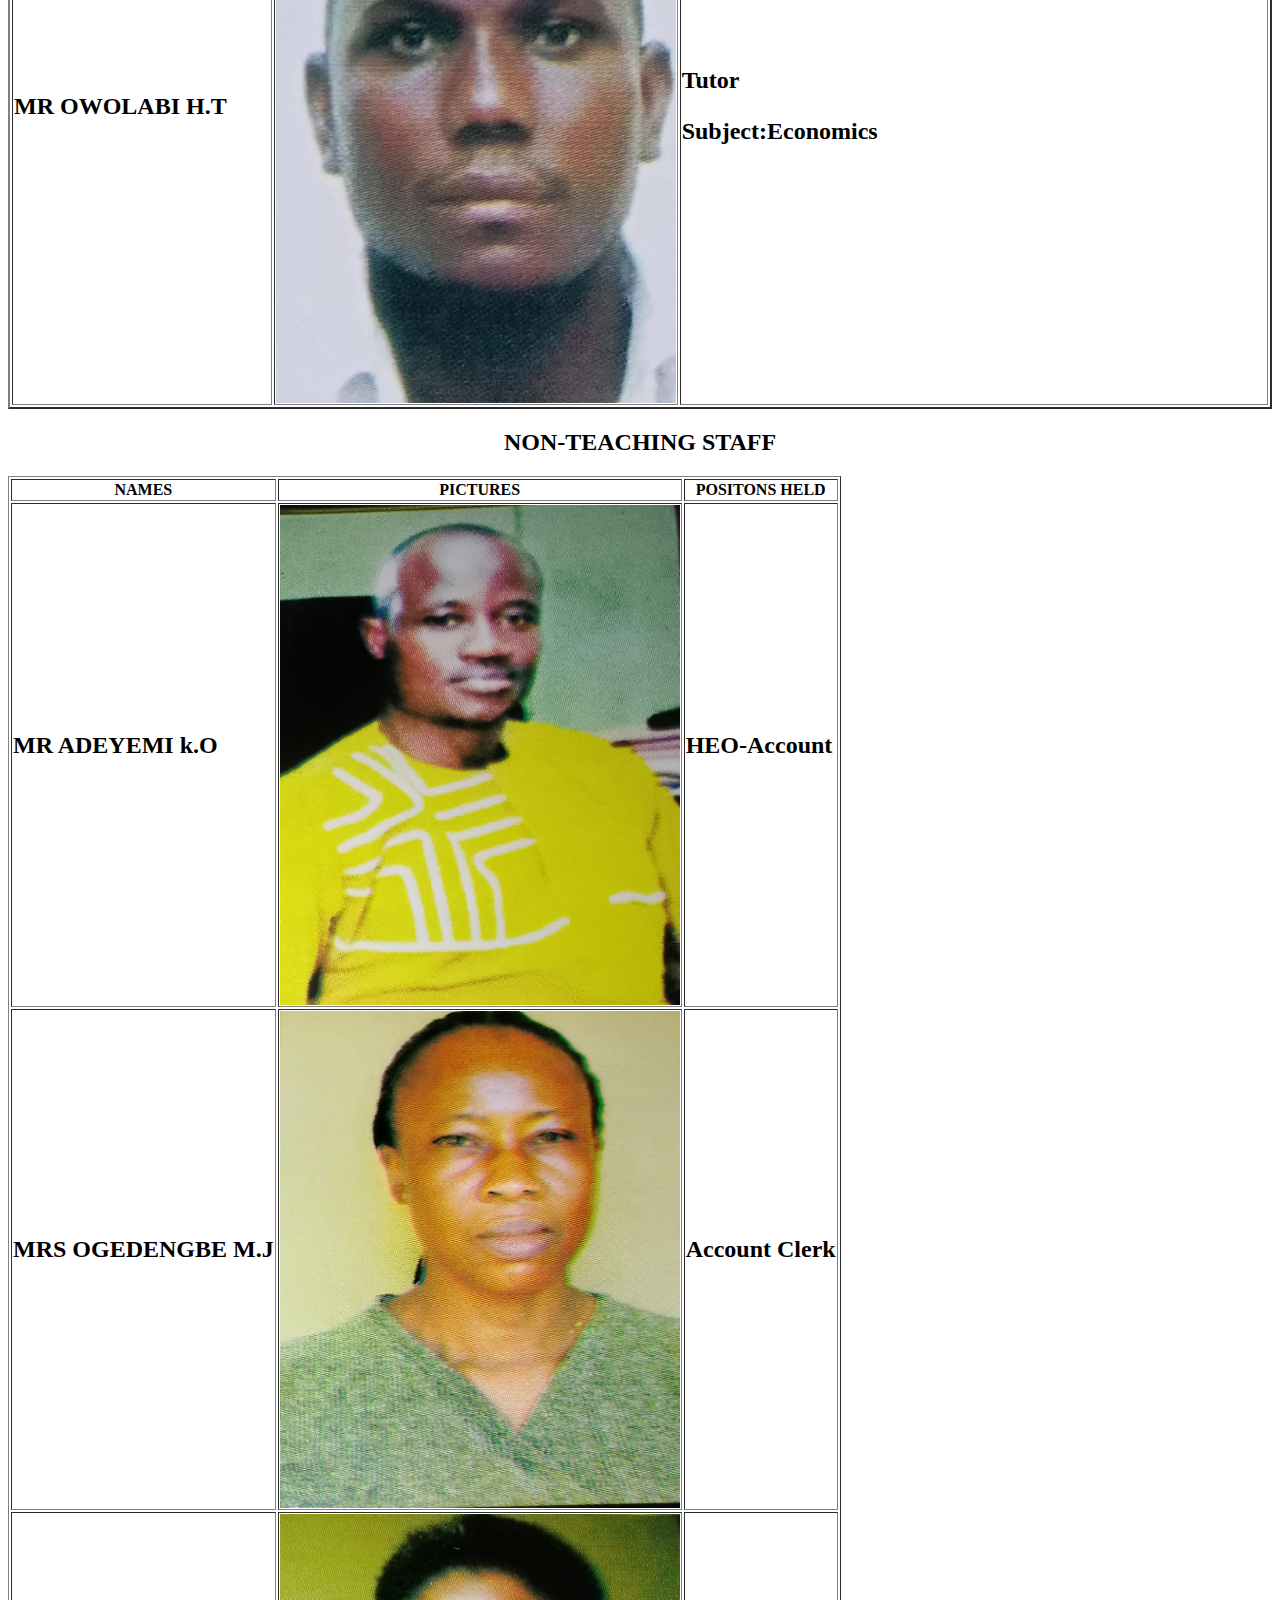
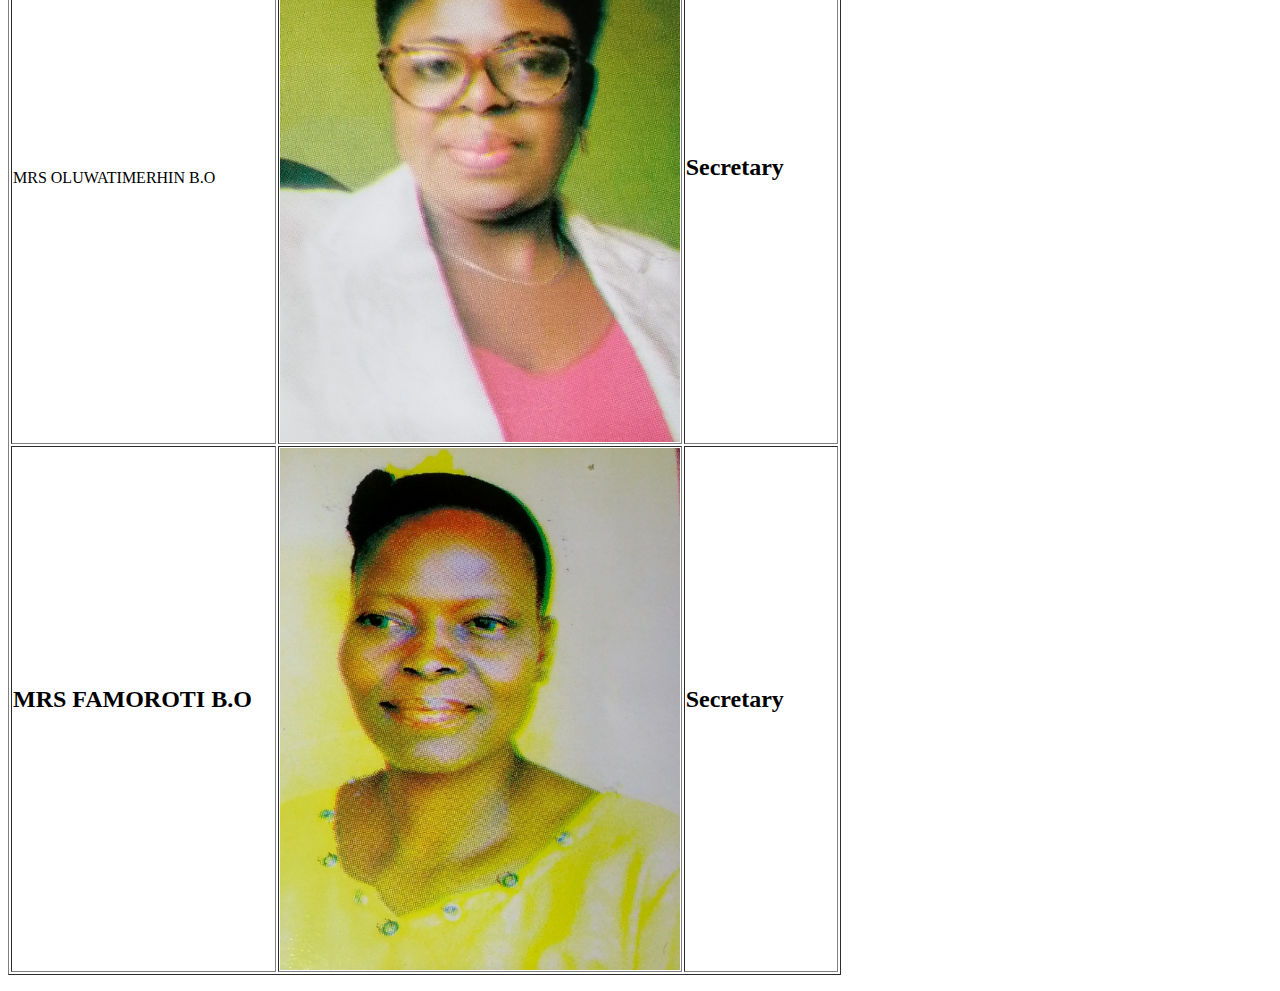
==== commit 69d90cd2: "Update STAFFS.html" ====
--- a/STAFFS.html
+++ b/STAFFS.html
@@ -117,7 +117,7 @@
 
         <tr>
             <td><h2>MRS OKUNLOLA O.A</h2></td>
-            <td> <img src="photo26.Jpg" alt="southkoreaflag" width="400px"> </td>
+            <td> <img src="photo26.jpg" alt="southkoreaflag" width="400px"> </td>
             <td><h2>Tutor<p>Subject:Christain Religous Studies</p></h2></td>
         </tr>
 
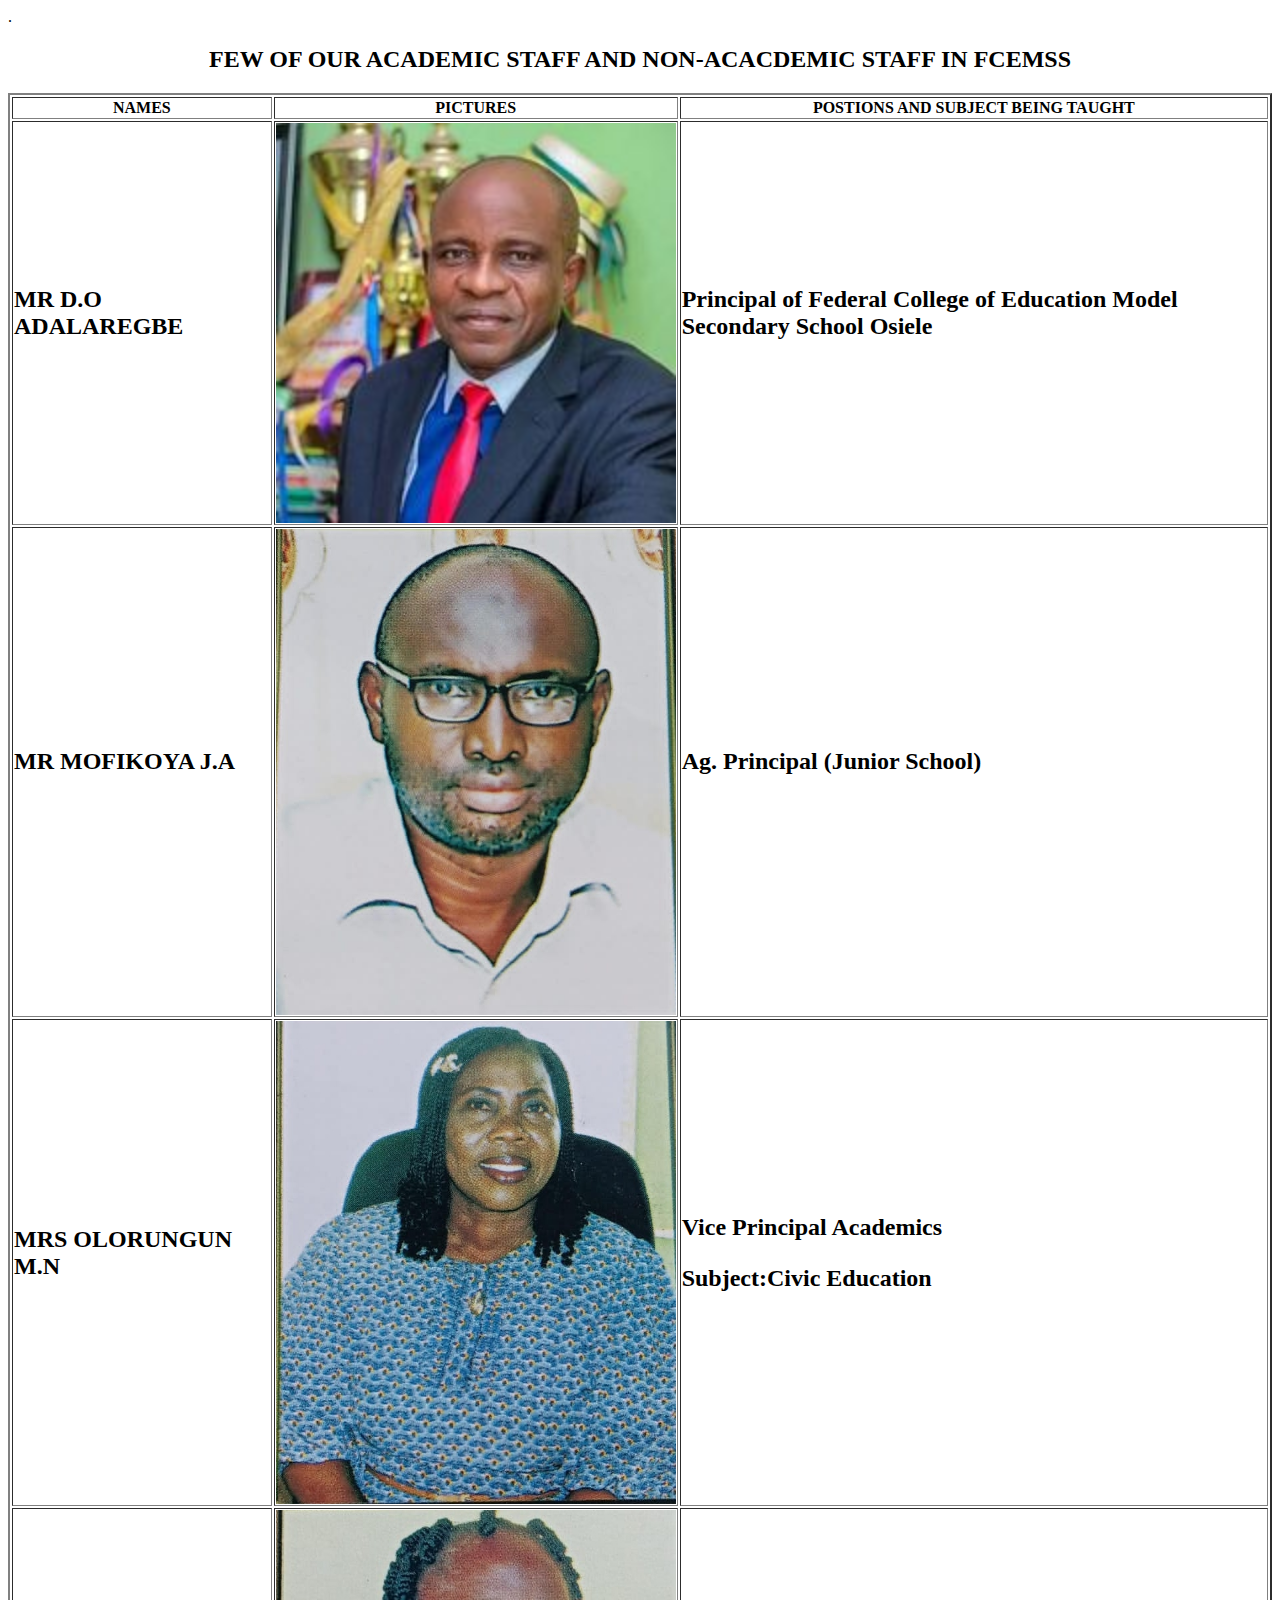
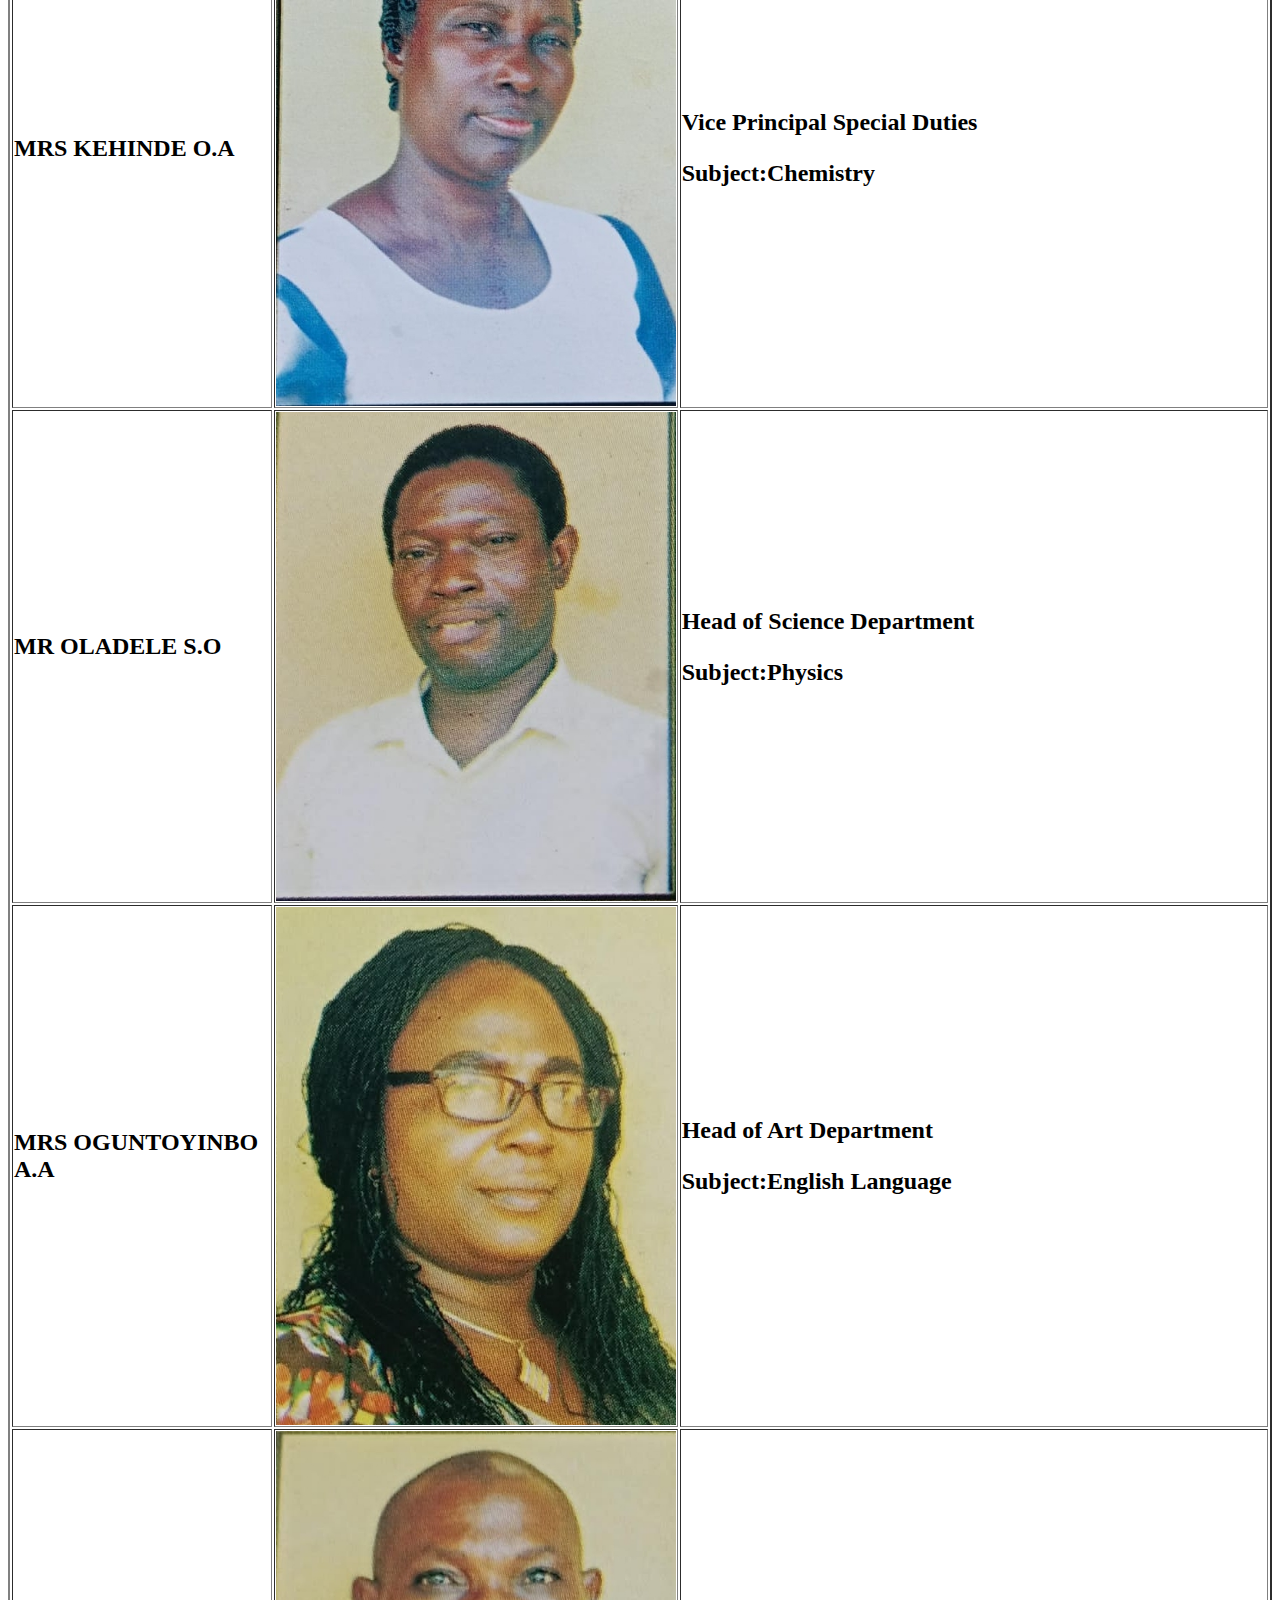
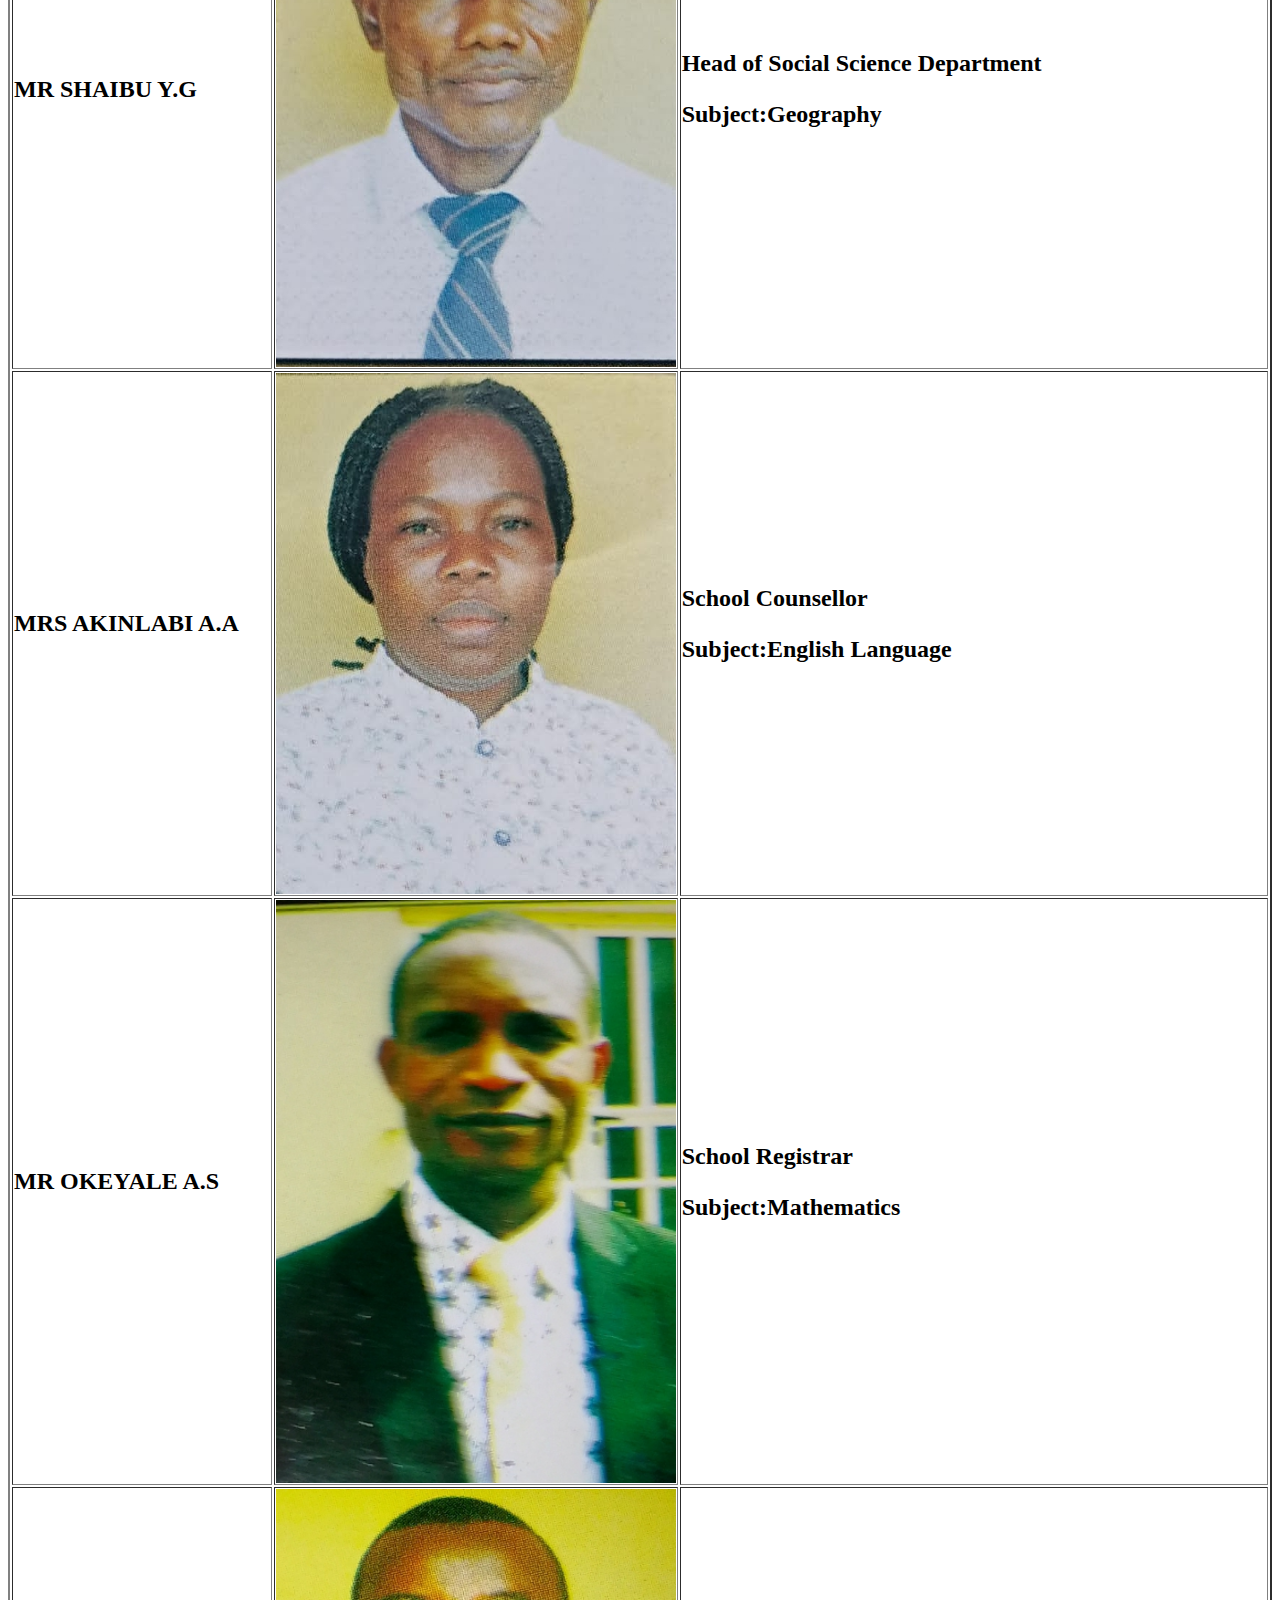
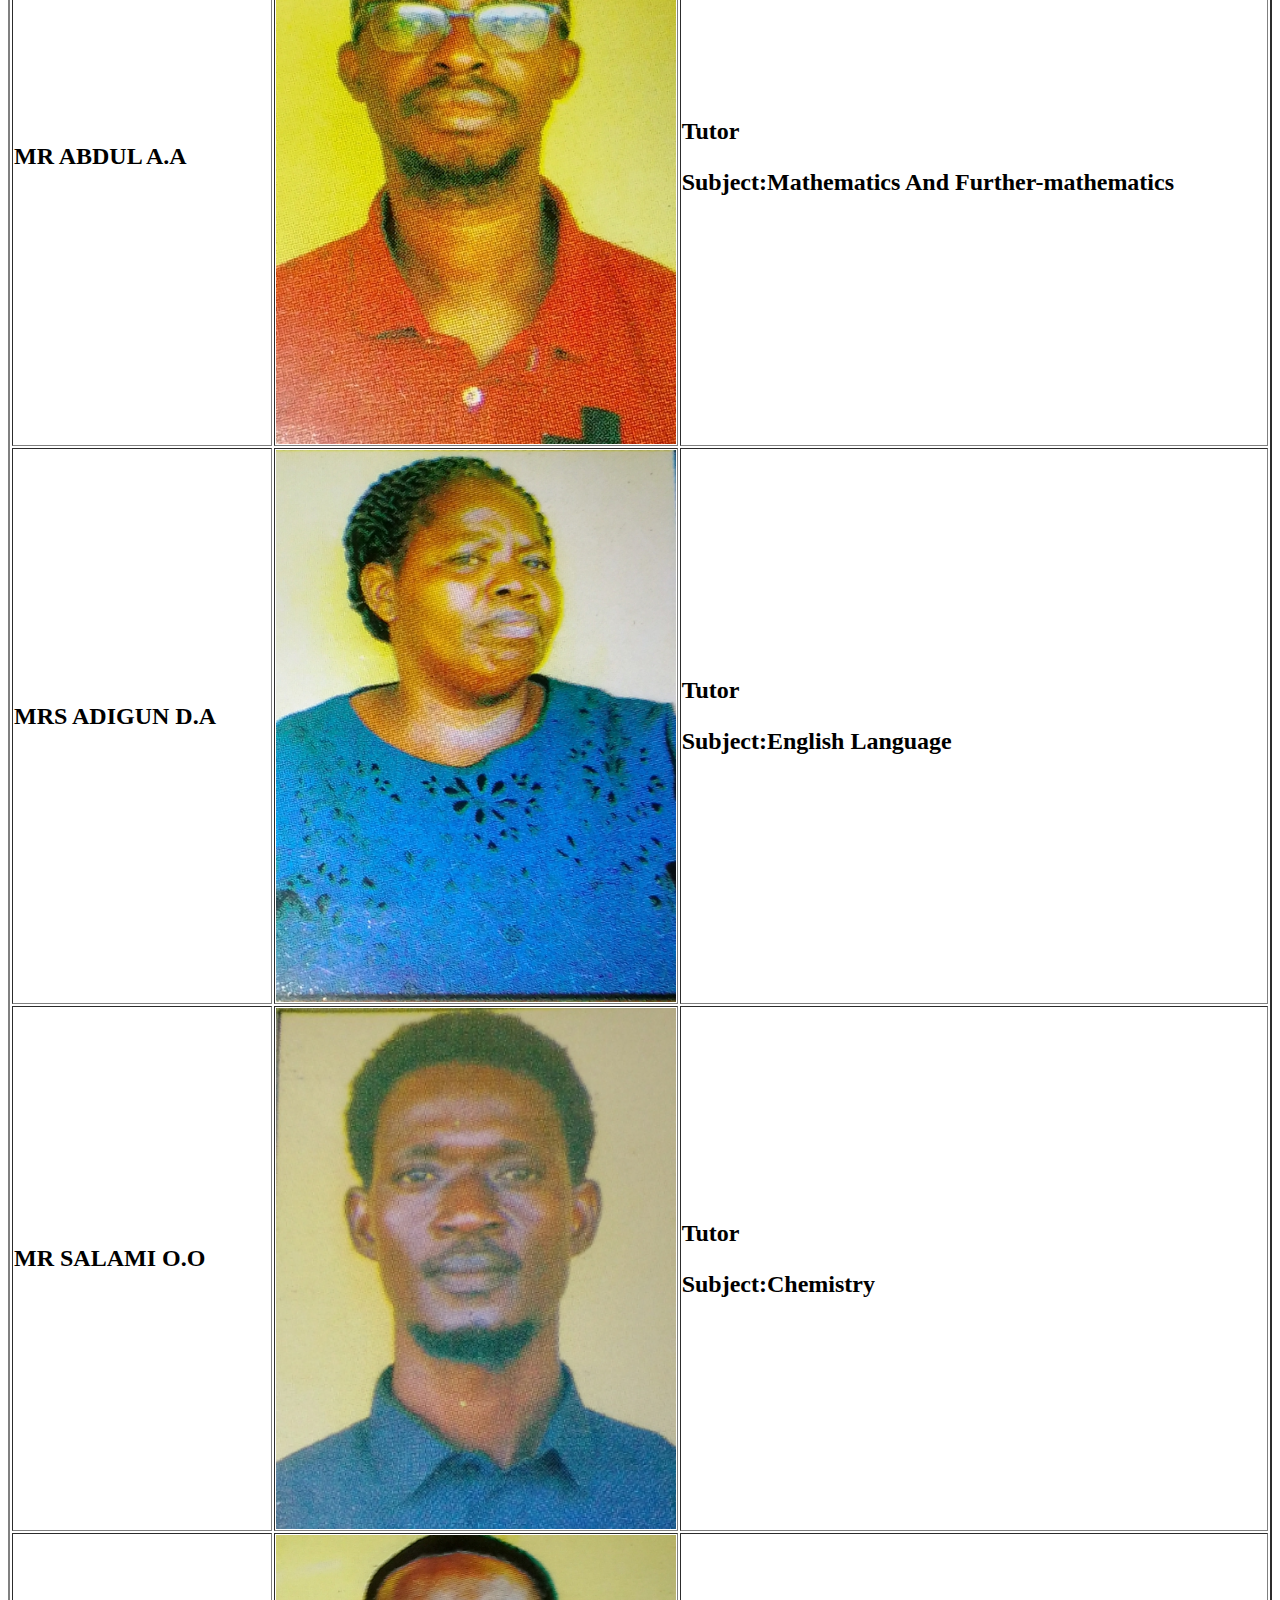
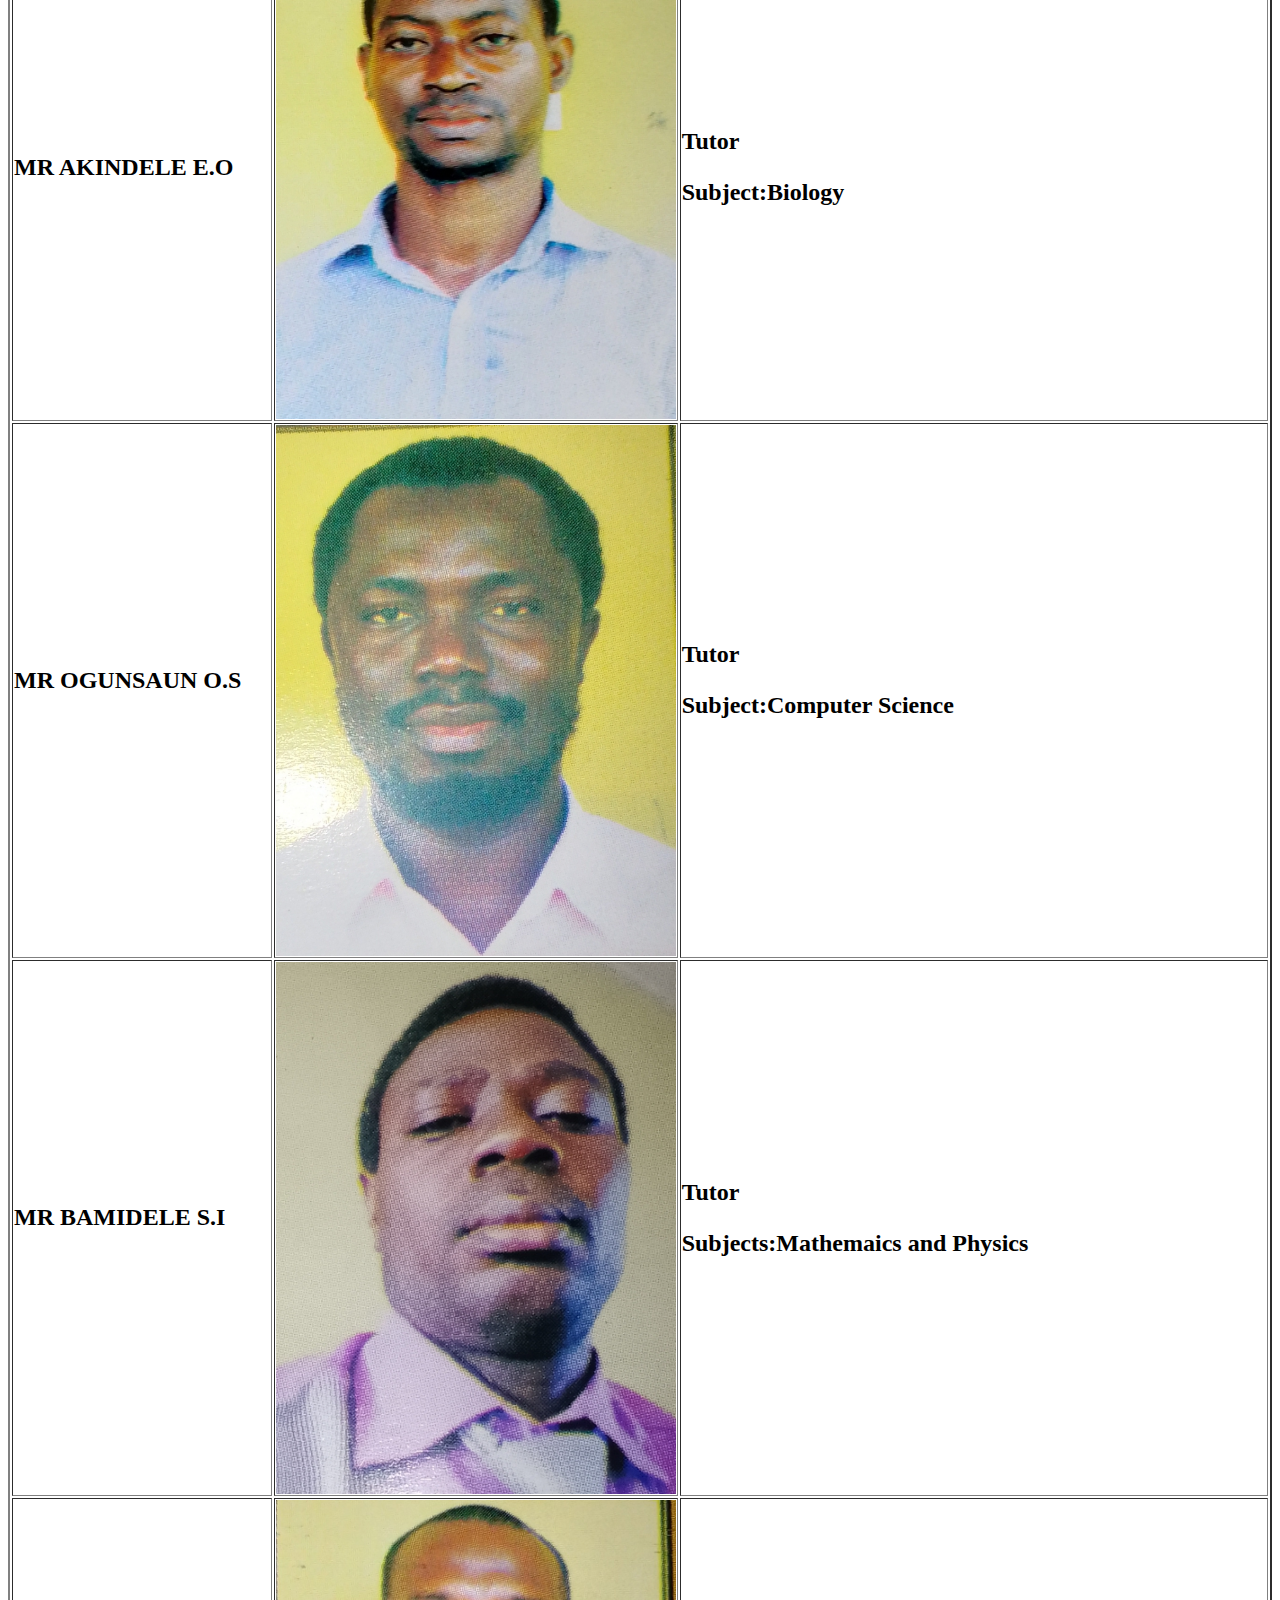
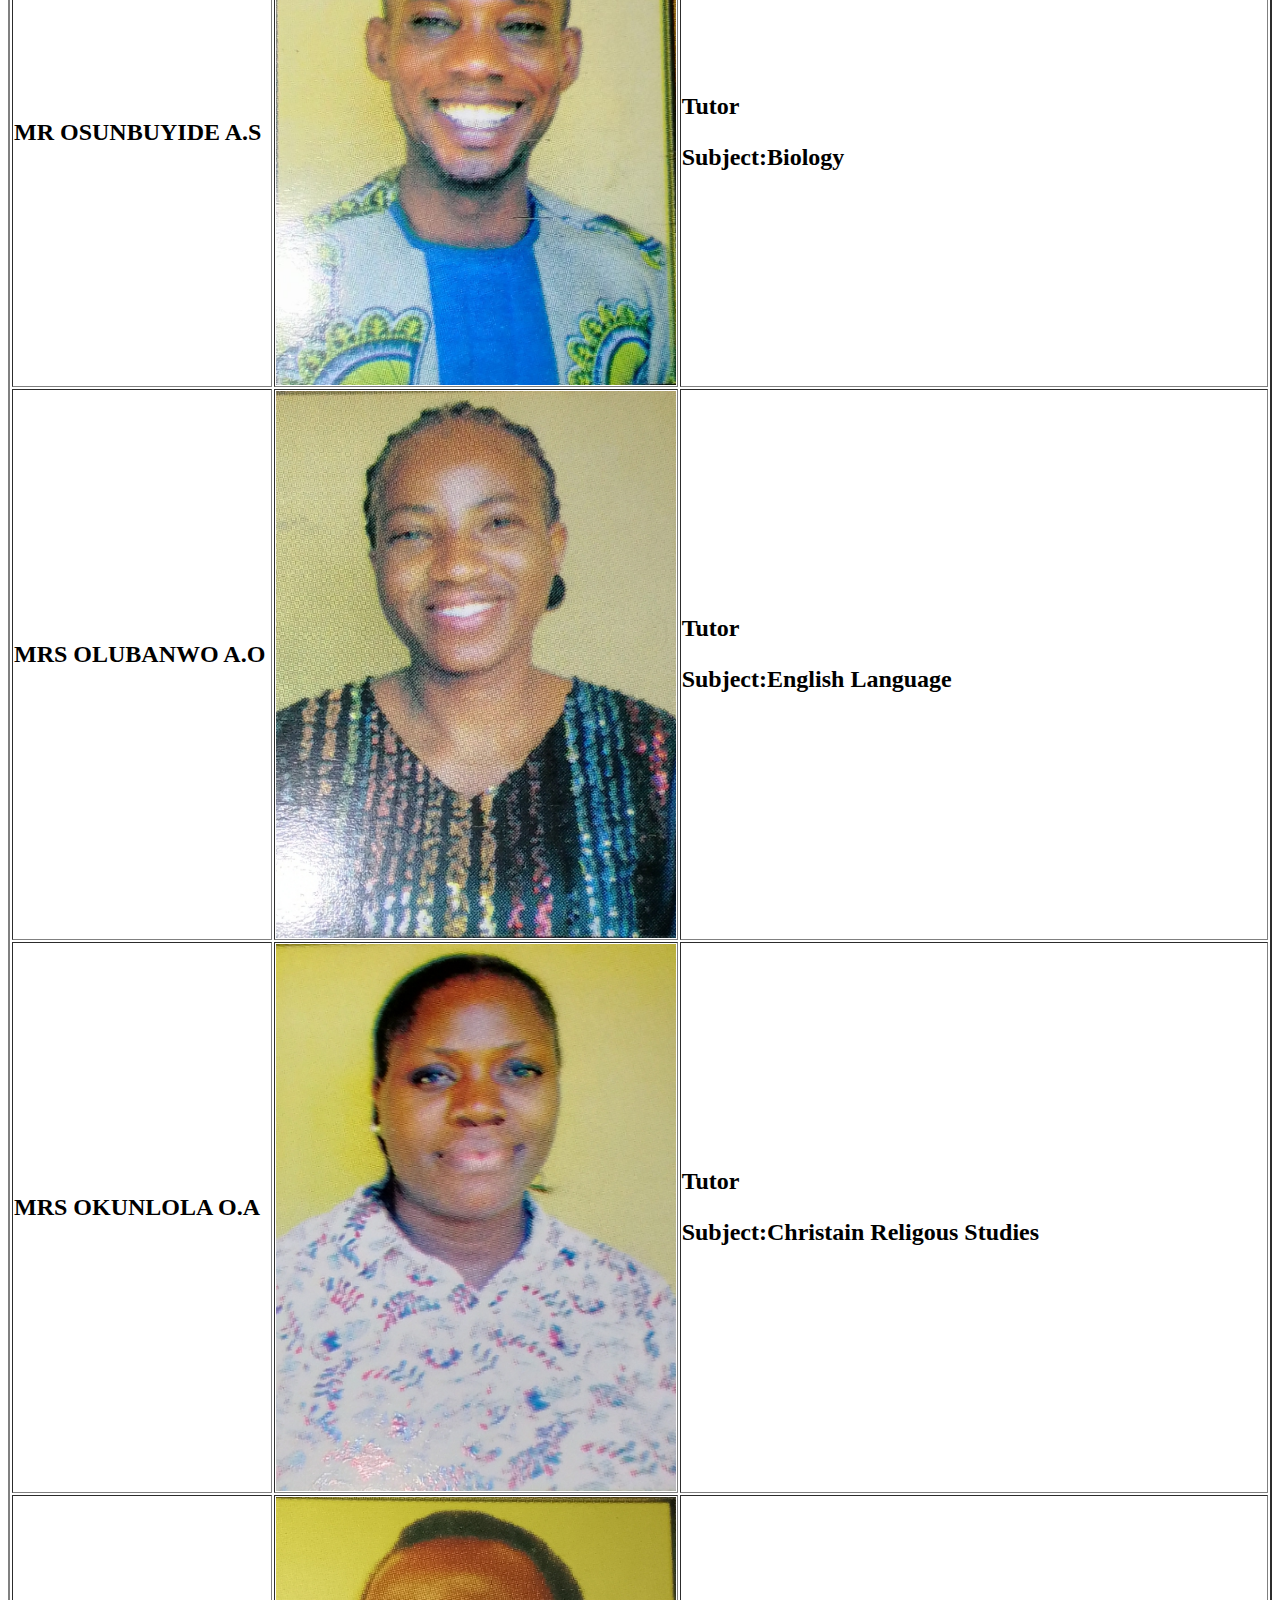
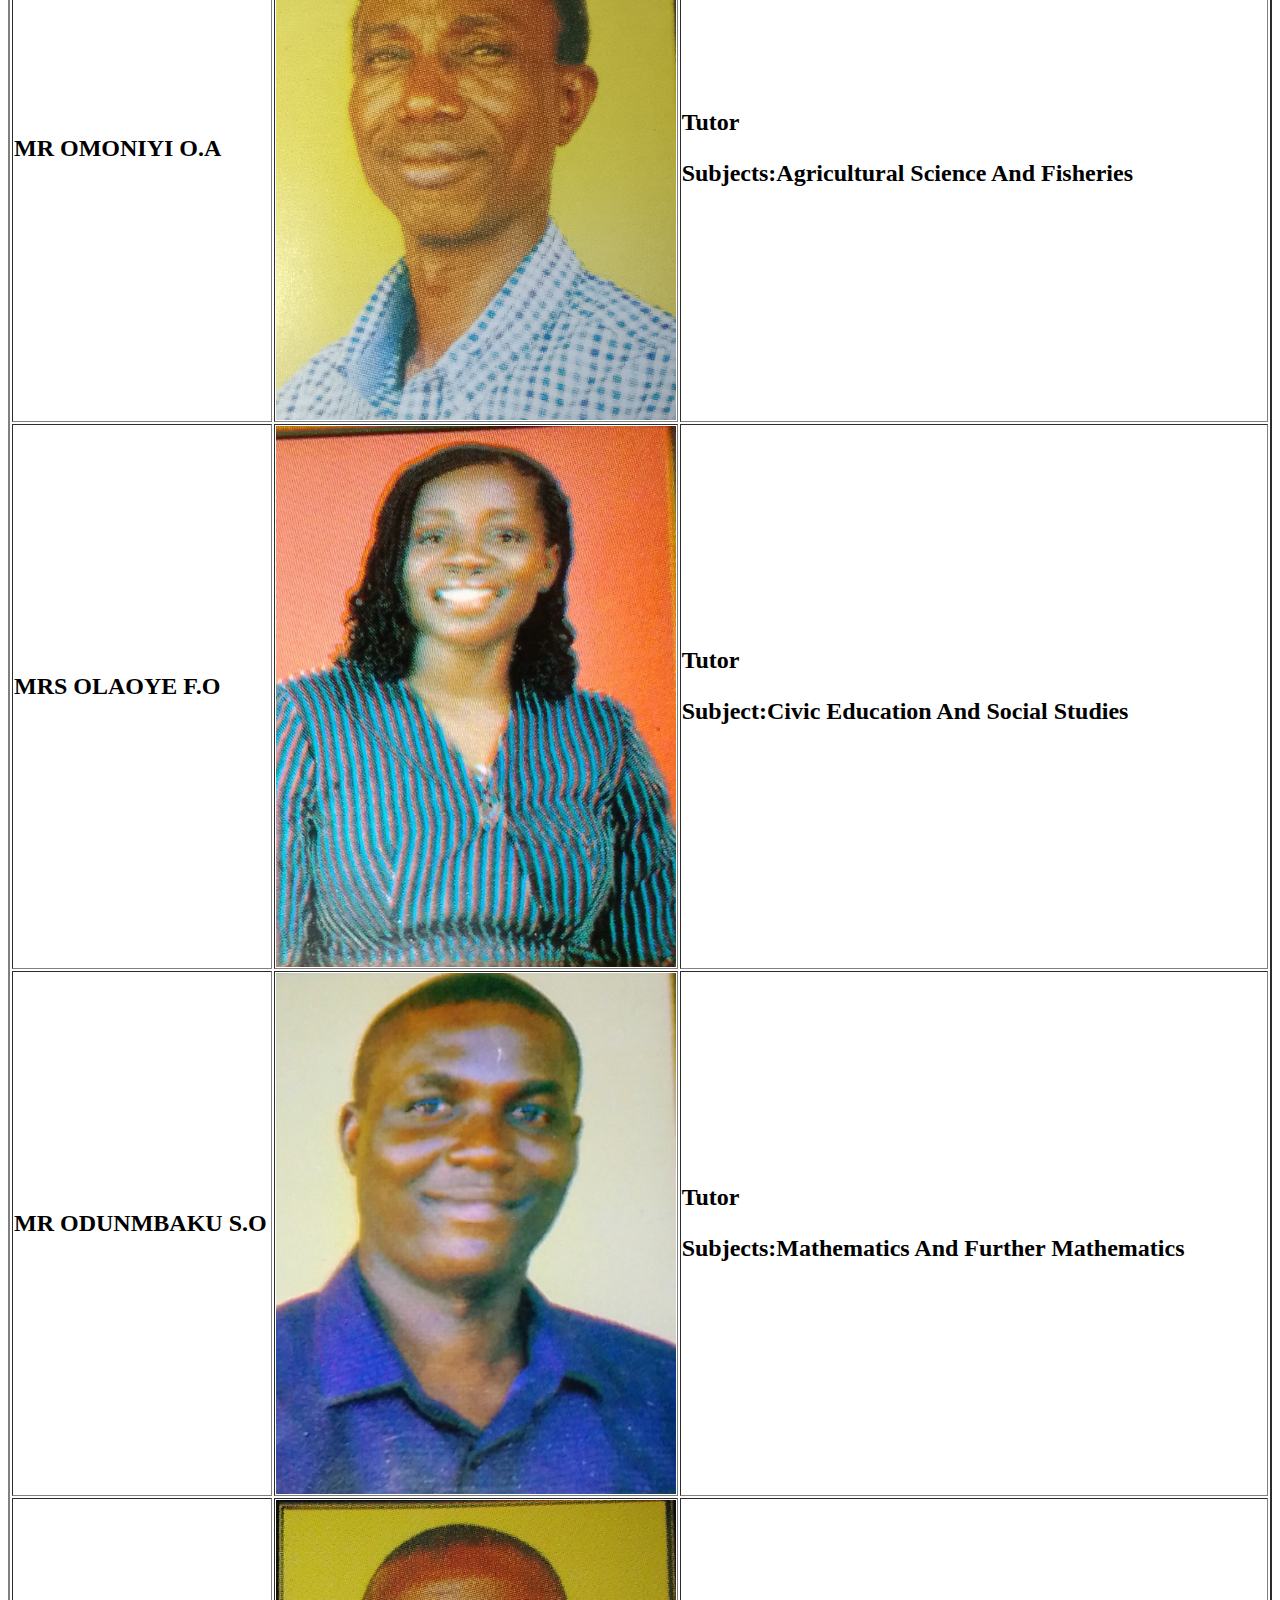
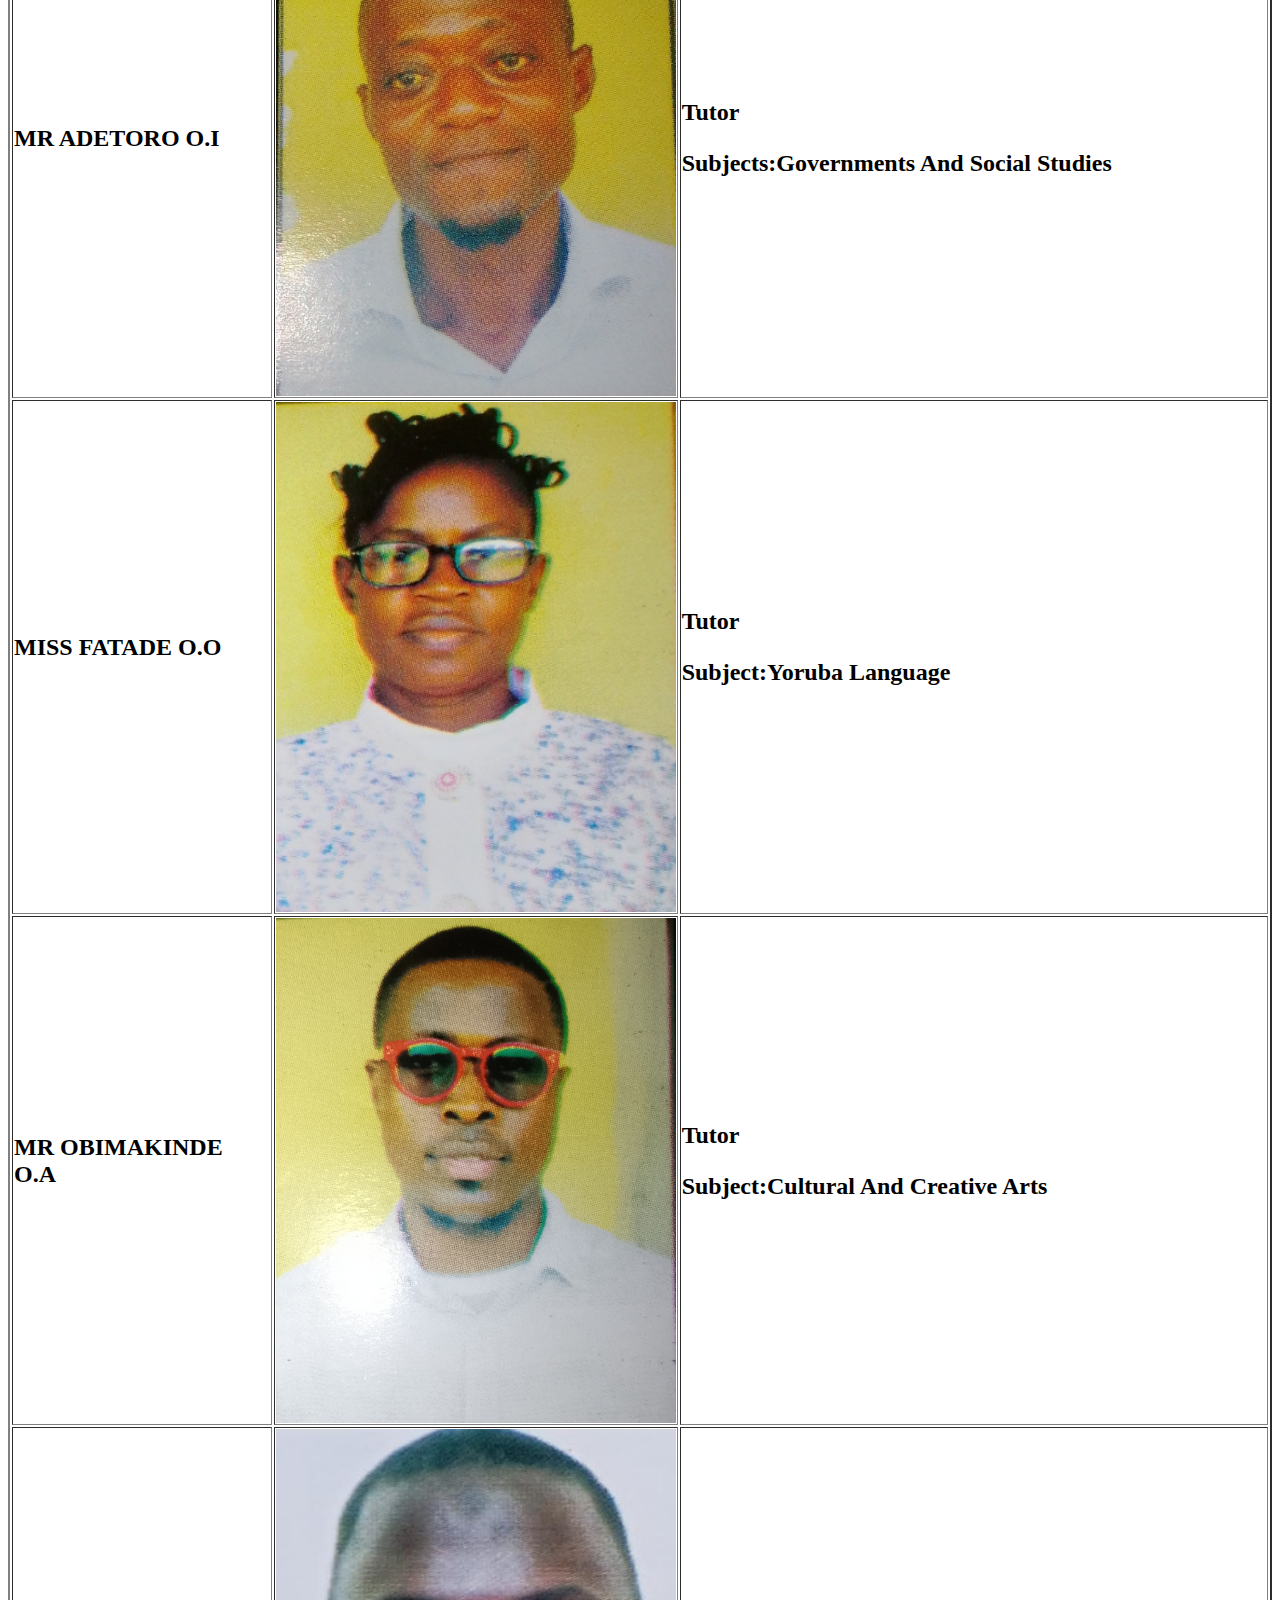
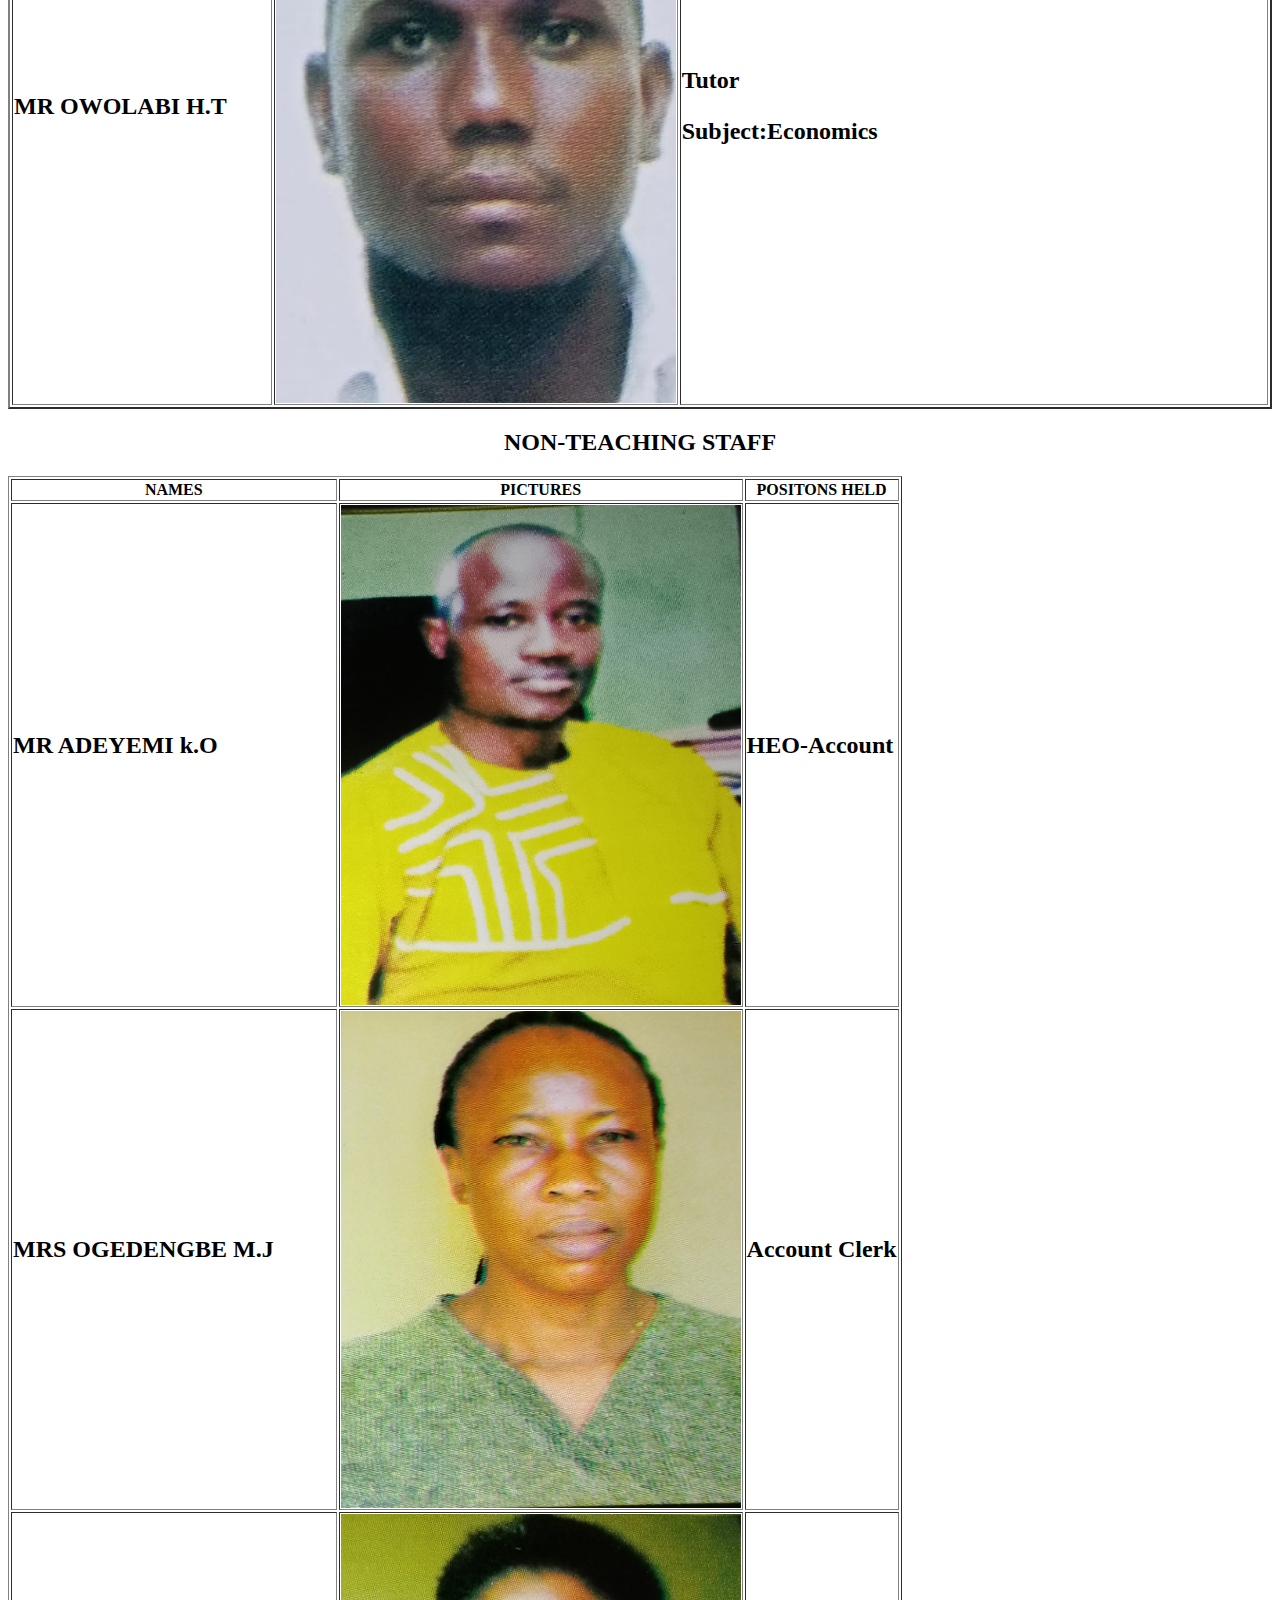
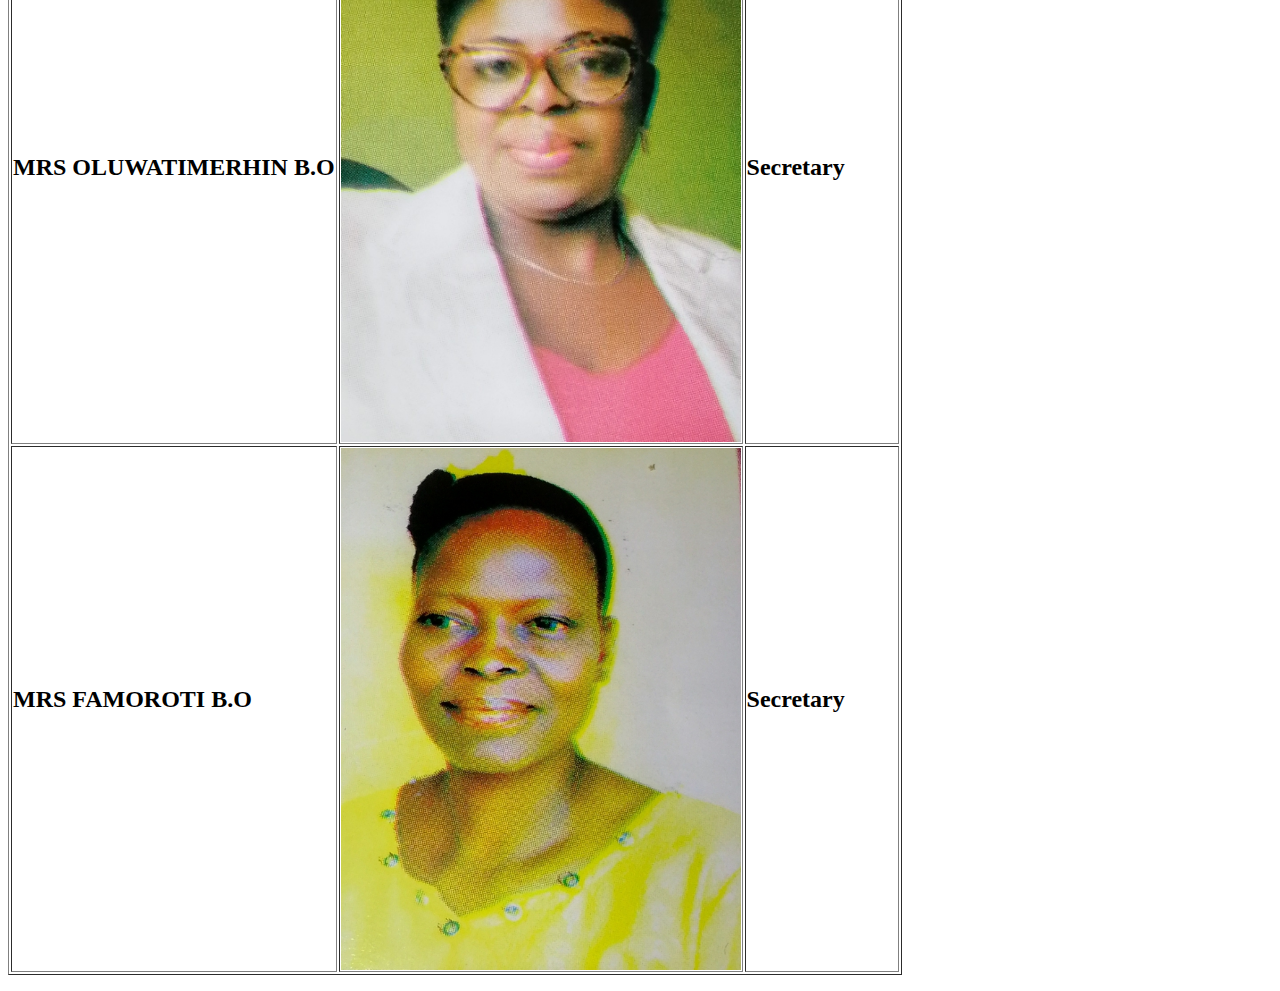
==== commit 92a58df9: "Update STAFFS.html" ====
--- a/STAFFS.html
+++ b/STAFFS.html
@@ -182,7 +182,7 @@
         </tr>
 
         <tr>
-            <td>MRS OLUWATIMERHIN B.O</td>
+            <td><h2>MRS OLUWATIMERHIN B.O</h2></td>
             <td> <img src="photo37.jpg" alt="singaporeflag" width="400px"> </td>
             <td><h2>Secretary</h2></td>
         </tr>
